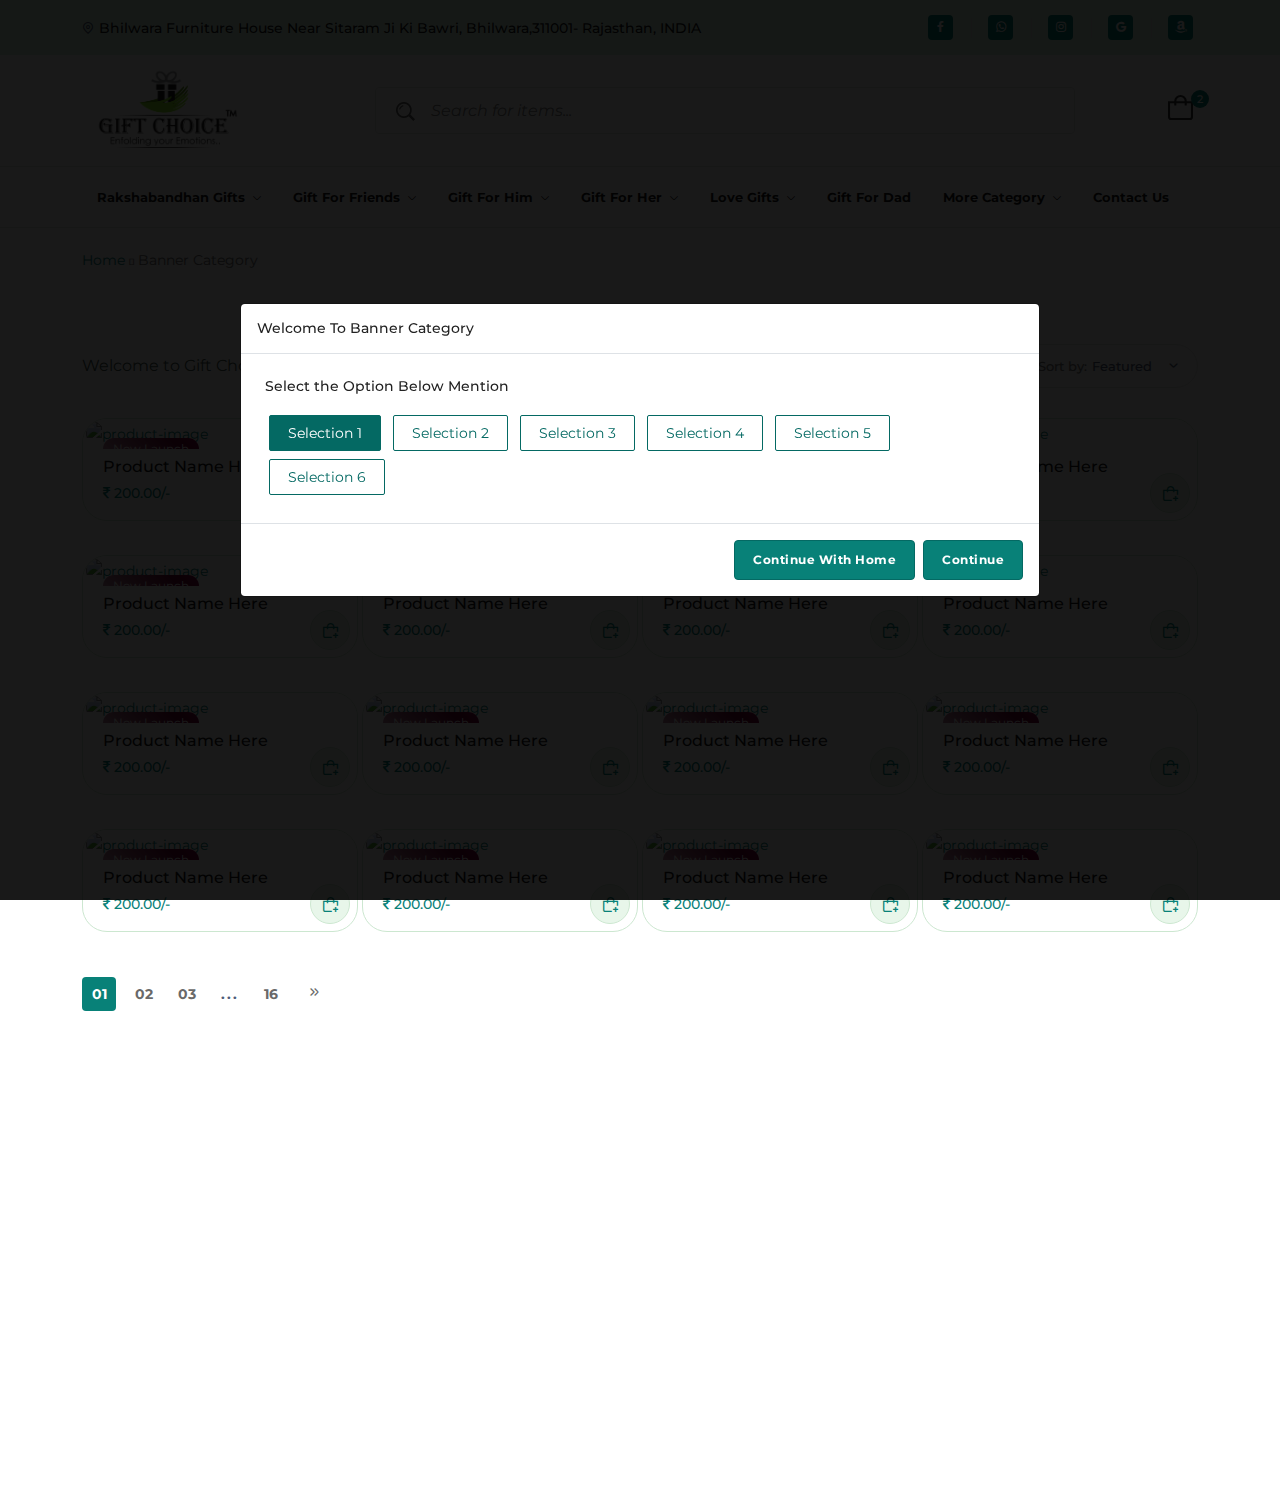
==== banner-category.html @ 17aa469f "New Pages Create" ====
<!DOCTYPE html>
<html class="no-js" lang="en">

    <head>
        <meta charset="utf-8">
        <title>Welcome to Gift Choice Bhilwara</title>
        <meta http-equiv="x-ua-compatible" content="ie=edge">
        <meta name="description" content="">
        <meta name="viewport" content="width=device-width, initial-scale=1">
        <meta property="og:title" content="">
        <meta property="og:type" content="">
        <meta property="og:url" content="">
        <meta property="og:image" content="">
        
        <!-- Favicon -->
        <link rel="shortcut icon" type="image/x-icon" href="assets/imgs/theme/favicon.svg">

        <!-- Template CSS -->
        <link rel="stylesheet" href="assets/css/main.css">

        <!-- Font Awasome Intro -->
        <link rel="stylesheet" href="assets/css/font-awasome/font-awesome.css">
        <link rel="stylesheet" href="assets/css/font-awasome/font-awesome.min.css">

        <!-- AOS Animation -->
        <link href="https://unpkg.com/aos@2.3.1/dist/aos.css" rel="stylesheet">

        <!-- Google Fonts -->
        <link rel="preconnect" href="https://fonts.googleapis.com">
        <link rel="preconnect" href="https://fonts.gstatic.com" crossorigin>
        <link href="https://fonts.googleapis.com/css2?family=Montserrat:wght@200;300;400;500&display=swap" rel="stylesheet">        

        <!-- Amination Link -->
        <link rel="stylesheet" href="https://cdnjs.cloudflare.com/ajax/libs/animate.css/4.1.1/animate.min.css" />        

    </head>

    <body>


        <!-- Include Header Start -->
            <header class="header-area header-style-4 header-height-2">

                <!-- Topbar Section Start -->
                    <div class="header-top header-top-ptb-1 d-none d-lg-block d-sm-none">
                        <div class="container">
                            <div class="row align-items-center">
                                <div class="col-xl-9 col-lg-9">
                                    <div class="header-info">
                                        <ul>
                                            <li><i class="fi-rs-marker"></i><a href="https://goo.gl/maps/kRtQzQX6ASj5CYfJ7">Bhilwara Furniture House Near Sitaram Ji Ki Bawri, Bhilwara,311001- Rajasthan, INDIA</a></li>
                                        </ul>
                                    </div>
                                </div>
                                <div class="col-xl-3 col-lg-3">
                                    <div class="header-info header-info-right">
                                        <ul>
                                            <li> 
                                                <a href="https://www.facebook.com/giftchoicebhl" target="_blank">
                                                    <i class="fa fa-facebook" aria-hidden="true"></i>
                                                </a>
                                            </li>
                                            <li> 
                                                <a href="http://wa.me/+917976948872" target="_blank">
                                                    <i class="fa fa-whatsapp" aria-hidden="true"></i>
                                                </a> 
                                            </li>
                                            <li> 
                                                <a href="https://www.instagram.com/abhumagift" target="_blank">
                                                    <i class="fa fa-instagram" aria-hidden="true"></i>
                                                </a>
                                            </li>
                                            <li> 
                                                <a href="https://g.co/kgs/Tc2NEJ" target="_blank">
                                                    <i class="fa fa-google" aria-hidden="true"></i>
                                                </a>
                                            </li>
                                            <li> 
                                                <a href="https://www.amazon.in/stores/page/7F00F625-0CD6-4CC8-B09A-BD87E2789777?ingress=2&visitId=f5292db0-acc6-4d9d-b57e-bcacef6966f0&ref_=ast_bln" target="_blank"> 
                                                    <i class="fa fa-amazon" aria-hidden="true"></i>
                                                </a>
                                            </li>
                                        </ul>
                                    </div>
                                </div>
                            </div>
                        </div>
                    </div>
                <!-- Topbar Section End -->
        
        
                <!-- Middle Header Start -->
                    <div class="header-middle header-middle-ptb-1 d-none d-lg-block">
                        <div class="container">
                            <div class="header-wrap">
                                <div class="logo logo-width-1">
                                    <a href="index.html"><img src="assets/imgs/resources/gift-choice-vertical.png" alt="logo"></a>
                                </div>
                                <div class="header-right">
                                    <div class="search-style-2">
                                        <form action="#">
                                            <input type="text" placeholder="Search for items..." class="w-100">
                                        </form>
                                    </div>
                                    <div class="header-action-right">
                                        <div class="header-action-2">
                                            <div class="header-action-icon-2">
                                                <a class="mini-cart-icon" href="cart.html">
                                                    <img alt="cart-image" src="assets/imgs/theme/icons/icon-cart.svg">
                                                    <span class="pro-count blue">2</span>
                                                </a>
                                            </div>
                                        </div>
                                    </div>
                                </div>
                            </div>
                        </div>
                    </div>
                <!-- Middle Header End -->
        
                <!-- Header Bottom Start -->
                    <div class="header-bottom header-bottom-bg-color sticky-bar">
                        <div class="container-fluid">
                            <div class="header-wrap justify-content-center position-relative mobile-justify-content-between">
                                <div class="logo logo-width-1 d-block d-lg-none">
                                    <a href="index.html"><img src="assets/imgs/resources/gift-choice-vertical.png" alt="logo"></a>
                                </div>
        
                                <div class="header-nav  d-none d-lg-flex">
                                    <div class="main-menu main-menu-padding-1 main-menu-lh-2 d-none d-lg-block">
                                        <nav>
                                            <ul>
                                                <li><a href="#">Rakshabandhan Gifts <i class="fi-rs-angle-down"></i></a>
                                                    <ul class="sub-menu">
                                                        <li><a href="shop-by-categories.html">Rakhi</a></li>
                                                        <li><a href="shop-by-categories.html">Rakhi For Brother</a></li>
                                                        <li><a href="shop-by-categories.html">Rakhi For Sister</a></li>
                                                    </ul>
                                                </li>
                                                <li><a href="#">Gift For Friends <i class="fi-rs-angle-down"></i></a>
                                                    <ul class="sub-menu">
                                                        <li><a href="shop-by-categories.html">Birthday Gifts</a></li>
                                                        <li><a href="shop-by-categories.html">Farewell Gifts</a></li>
                                                        <li><a href="shop-by-categories.html">Him Gifts</a></li>
                                                        <li><a href="shop-by-categories.html">Her Gifts</a></li>
                                                    </ul>
                                                </li>
                                                <li><a href="#">Gift For Him <i class="fi-rs-angle-down"></i></a>
                                                    <ul class="sub-menu">
                                                        <li><a href="shop-by-categories.html">Boyfriend Gifts</a></li>
                                                        <li><a href="shop-by-categories.html">Friend Gifts</a></li>
                                                    </ul>
                                                </li>
                                                <li><a href="#">Gift For Her <i class="fi-rs-angle-down"></i></a>
                                                    <ul class="sub-menu">
                                                        <li><a href="shop-by-categories.html">Girlfriend Gifts</a></li>
                                                        <li><a href="shop-by-categories.html">Friend Gifts</a></li>
                                                    </ul>
                                                </li>
                                                <li><a href="#">Love Gifts <i class="fi-rs-angle-down"></i></a>
                                                    <ul class="sub-menu">
                                                        <li><a href="shop-by-categories.html">Anniversary Gits</a></li>
                                                        <li><a href="shop-by-categories.html">Wedding Gifts</a></li>
                                                        <li><a href="shop-by-categories.html">Love Gifts</a></li>
                                                    </ul>
                                                </li>
                                                <li><a href="#">Gift For Dad</a></li>
                                                <li><a href="#">More Category <i class="fi-rs-angle-down"></i></a>
                                                    <ul class="sub-menu more-category">
                                                        <li><a href="shop-by-categories.html">Mug</a></li>
                                                        <li><a href="shop-by-categories.html">Frame</a></li>
                                                        <li><a href="shop-by-categories.html">Cushion</a></li>
                                                        <li><a href="shop-by-categories.html">Night Lamps</a></li>
                                                        <li><a href="shop-by-categories.html">Keychains</a></li>
                                                        <li><a href="shop-by-categories.html">Wall Watches</a></li>
                                                        <li><a href="shop-by-categories.html">Gift Hampers</a></li>
                                                        <li><a href="shop-by-categories.html">New Releases</a></li>
                                                        <li><a href="shop-by-categories.html">T-shirts</a></li>
                                                        <li><a href="shop-by-categories.html">Pendants</a></li>
                                                        <li><a href="shop-by-categories.html">Statues</a></li>
                                                        <li><a href="shop-by-categories.html">Name Plates</a></li>
                                                        <li><a href="shop-by-categories.html">Gift For Mom</a></li>
                                                        <li><a href="shop-by-categories.html">Gift For Kids</a></li>
                                                        <li><a href="shop-by-categories.html">Office Gifts</a></li>
                                                        <li><a href="shop-by-categories.html">Home Decor</a></li>
                                                    </ul>
                                                </li>
                                                <li><a href="#">Contact Us</a></li>
                                            </ul>
                                        </nav>
                                    </div>
                                </div>
        
                                <div class="header-action-right d-block d-lg-none">
                                    <div class="header-action-2">
                                        <div class="header-action-icon-2">
                                            <a class="mini-cart-icon" href="cart.html">
                                                <img alt="Evara" src="assets/imgs/theme/icons/icon-cart.svg">
                                                <span class="pro-count white">2</span>
                                            </a>
                                        </div>
                                        <div class="header-action-icon-2 d-block d-lg-none">
                                            <div class="burger-icon burger-icon-white">
                                                <span class="burger-icon-top"></span>
                                                <span class="burger-icon-mid"></span>
                                                <span class="burger-icon-bottom"></span>
                                            </div>
                                        </div>
                                    </div>
                                </div>
                            </div>
                        </div>
                    </div>
                    <div class="searchbar-section d-lg-none d-sm-block d-block pt-3 pb-3">
                        <div class="container-fluid">
                            <div class="search-style-3">
                                <form action="#" class="mb-0">
                                    <input type="text" placeholder="Search for items…">
                                    <button type="submit"><i class="fi-rs-search"></i></button>
                                </form>
                            </div>
                        </div>
                    </div>
                <!-- Header Bottom End -->
                
            </header>
        
            <!-- Mobile Sidebar STart -->
                <div class="mobile-header-active mobile-header-wrapper-style">
                    <div class="mobile-header-wrapper-inner">
                        <div class="mobile-header-top">
                            <div class="mobile-header-logo">
                                <a href="index.html"><img src="assets/imgs/resources/gift-choice-vertical.png" alt="logo"></a>
                            </div>
                            <div class="mobile-menu-close close-style-wrap close-style-position-inherit">
                                <button class="close-style search-close">
                                    <i class="icon-top"></i>
                                    <i class="icon-bottom"></i>
                                </button>
                            </div>
                        </div>
                        <div class="mobile-header-content-area">
                            <div class="mobile-menu-wrap mobile-header-border">
                                <nav>
                                    <ul class="mobile-menu">
                                        <li class="menu-item-has-children"><a href="index.html">Home</a> </li>
                                        
                                        <li class="menu-item-has-children">
                                            <span class="menu-expand"></span><a href="shop-by-categories.html">Rakshabandhan Gifts</a>
                                            <ul class="dropdown">
                                                <li><a href="shop-by-categories.html">Rakhi</a></li>
                                                <li><a href="shop-by-categories.html">Rakhi For Brother</a></li>
                                                <li><a href="shop-by-categories.html">Rakhi For Sister</a></li>
                                            </ul>
                                        </li>
                                        <li class="menu-item-has-children">
                                            <span class="menu-expand"></span><a href="#">Gift For Friends</a>
                                            <ul class="dropdown">
                                                <li><a href="shop-by-categories.html">Birthday Gifts</a></li>
                                                <li><a href="shop-by-categories.html">Farewell Gifts</a></li>
                                                <li><a href="shop-by-categories.html">Him Gifts</a></li>
                                                <li><a href="shop-by-categories.html">Her Gifts</a></li>
                                            </ul>
                                        </li>
                                        <li class="menu-item-has-children">
                                            <span class="menu-expand"></span><a href="#">Gift For Him</a>
                                            <ul class="dropdown">
                                                <li><a href="shop-by-categories.html">Boyfriend Gifts</a></li>
                                                <li><a href="shop-by-categories.html">Friend Gifts</a></li>
                                            </ul>
                                        </li>
                                        <li class="menu-item-has-children">
                                            <span class="menu-expand"></span><a href="#">Gift For Her</a>
                                            <ul class="dropdown">
                                                <li><a href="shop-by-categories.html">Girlfriend Gifts</a></li>
                                                <li><a href="shop-by-categories.html">Friend Gifts</a></li>
                                            </ul>
                                        </li>
                                        <li class="menu-item-has-children">
                                            <span class="menu-expand"></span><a href="#">Love Gifts</a>
                                            <ul class="dropdown">
                                                <li><a href="shop-by-categories.html">Anniversary Gits</a></li>
                                                <li><a href="shop-by-categories.html">Wedding Gifts</a></li>
                                                <li><a href="shop-by-categories.html">Love Gifts</a></li>
                                            </ul>
                                        </li>
                                        <li class="menu-item-has-children"><a href="#">Gift For Dad</a></li>
                                        <li class="menu-item-has-children">
                                            <span class="menu-expand"></span><a href="#">More Category</a>
                                            <ul class="dropdown">
                                                <li><a href="shop-by-categories.html">Mug</a></li>
                                                <li><a href="shop-by-categories.html">Frame</a></li>
                                                <li><a href="shop-by-categories.html">Cushion</a></li>
                                                <li><a href="shop-by-categories.html">Night Lamps</a></li>
                                                <li><a href="shop-by-categories.html">Keychains</a></li>
                                                <li><a href="shop-by-categories.html">Wall Watches</a></li>
                                                <li><a href="shop-by-categories.html">Gift Hampers</a></li>
                                                <li><a href="shop-by-categories.html">New Releases</a></li>
                                                <li><a href="shop-by-categories.html">T-shirts</a></li>
                                                <li><a href="shop-by-categories.html">Pendants</a></li>
                                                <li><a href="shop-by-categories.html">Statues</a></li>
                                                <li><a href="shop-by-categories.html">Name Plates</a></li>
                                                <li><a href="shop-by-categories.html">Gift For Mom</a></li>
                                                <li><a href="shop-by-categories.html">Gift For Kids</a></li>
                                                <li><a href="shop-by-categories.html">Office Gifts</a></li>
                                                <li><a href="shop-by-categories.html">Home Decor</a></li>
                                            </ul>
                                        </li>
                                        <li class="menu-item-has-children"><a href="shop-by-categories.html">Contact Us</a></li>
                                    </ul>
                                </nav>
                                <!-- mobile menu end -->
                            </div>
                            <div class="mobile-header-info-wrap mobile-header-border">
                                <div class="single-mobile-header-info mt-30">
                                    <p class="mb-0"><i class="fa fa-map" aria-hidden="true"></i> Our location</p>
                                    <a href="#">Bhilwara Furniture House Near Sitaram Ji Ki Bawri, Bhilwara,311001- Rajasthan, INDIA</a>
                                </div>
            
                                <hr>
            
                                <div class="single-mobile-header-info">
                                    <p class="mb-0"><i class="fa fa-mobile" aria-hidden="true"></i> Contact No.</p>
                                    <a href="#">+91 79769-48872</a> 
                                    <span><i class="fa fa-clock-o" aria-hidden="true"></i> 10:00AM to 8:00PM</span>
                                </div>
            
                                <hr>
            
                                <div class="single-mobile-header-info">
                                    <p class="mb-0"><i class="fa fa-envelope" aria-hidden="true"></i> E-mail Address</p>
                                    <a href="#">yashj.6628@gmail.com</a>
                                </div>
                            </div>
                            <div class="mobile-social-icon">
                                <h5 class="mb-15 text-grey-4">Follow Us</h5>
                                <a href="https://www.facebook.com/giftchoicebhl" target="_blank">
                                    <i class="fa fa-facebook" aria-hidden="true"></i>
                                </a>
                                <a href="http://wa.me/+917976948872" target="_blank">
                                    <i class="fa fa-whatsapp" aria-hidden="true"></i>
                                </a> 
                                <a href="https://www.instagram.com/abhumagift" target="_blank">
                                    <i class="fa fa-instagram" aria-hidden="true"></i>
                                </a>
                                <a href="https://g.co/kgs/Tc2NEJ" target="_blank">
                                    <i class="fa fa-google" aria-hidden="true"></i>
                                </a>
                                <a href="https://www.amazon.in/stores/page/7F00F625-0CD6-4CC8-B09A-BD87E2789777?ingress=2&visitId=f5292db0-acc6-4d9d-b57e-bcacef6966f0&ref_=ast_bln" target="_blank"> 
                                    <i class="fa fa-amazon" aria-hidden="true"></i>
                                </a>
                            </div>
                        </div>
                    </div>
                </div>
            <!-- Mobile Sidebar End -->
        <!-- Include Header End -->

        
        <main class="main">

            <!-- Page Breadcrumb Start -->
                <div class="page-header breadcrumb-wrap">
                    <div class="container">
                        <div class="breadcrumb">
                            <a href="index.html" rel="nofollow">Home</a>
                            <span></span> Banner Category
                        </div>
                    </div>
                </div>
            <!-- Page Breadcrumb End -->


            <section class="mt-50 mb-50">
                <div class="container">
                    <div class="row flex-row-reverse gx-1 g-1">
                        <div class="col-lg-12">
                            <div class="shop-product-fillter">
                                <div class="totall-product">
                                    <p>Welcome to Gift Choice Bhilwara</p>
                                </div>
                                <div class="sort-by-product-area">
                                    <div class="sort-by-cover mr-10">
                                        <div class="sort-by-product-wrap filter-button animate__pulse">
                                            <div class="sort-by" data-bs-toggle="modal" data-bs-target="#modalId">
                                                <span><i class="fa fa-filter fs-5" aria-hidden="true"></i>Filter</span>
                                            </div>
                                        </div>
                                    </div>
                                    <div class="sort-by-cover">
                                        <div class="sort-by-product-wrap">
                                            <div class="sort-by">
                                                <span><i class="fi-rs-apps-sort"></i>Sort by:</span>
                                            </div>
                                            <div class="sort-by-dropdown-wrap">
                                                <span> Featured <i class="fi-rs-angle-small-down"></i></span>
                                            </div>
                                        </div>
                                        <div class="sort-by-dropdown">
                                            <ul>
                                                <li><a class="active" href="#">Featured</a></li>
                                                <li><a href="#">Price: Low to High</a></li>
                                                <li><a href="#">Price: High to Low</a></li>
                                                <li><a href="#">Release Date</a></li>
                                                <li><a href="#">Avg. Rating</a></li>
                                            </ul>
                                        </div>
                                    </div>
                                </div>
                            </div>
                            <div class="row product-grid-4 g-1 gx-1">
                                <div class="col-lg-3 col-6 col-sm-4">
                                    <div class="product-cart-wrap mb-30">
                                        <div class="product-img-action-wrap">
                                            <div class="product-img product-img-zoom">
                                                <a href="product-detail.html">
                                                    <img class="default-img img-fluid" src="https://dummyimage.com/500x500/ccc/000" loading="lazy" alt="product-image" loading="lazy" alt="">
                                                    <img class="hover-img img-fluid" src="https://dummyimage.com/500x500/000/fff" loading="lazy" alt="product-hover-image" loading="lazy" alt="">
                                                </a>
                                            </div>
                                            <div class="product-badges product-badges-position product-badges-mrg">
                                                <span class="hot">New Launch</span>
                                            </div>
                                        </div>
                                        <div class="product-content-wrap">
                                            <h2 class="mt-2"><a href="product-detail.html">Product Name Here</a></h2>
                                            <div class="product-price">
                                                <span><i class="fa fa-inr" aria-hidden="true"></i> 200.00/-</span>
                                            </div>
                                            <div class="product-action-1 show">
                                                <a aria-label="Add To Cart" class="action-btn hover-up" href="cart.html"><i class="fi-rs-shopping-bag-add"></i></a>
                                            </div>
                                        </div>
                                    </div>
                                </div>
                                <div class="col-lg-3 col-6 col-sm-4">
                                    <div class="product-cart-wrap mb-30">
                                        <div class="product-img-action-wrap">
                                            <div class="product-img product-img-zoom">
                                                <a href="product-detail.html">
                                                    <img class="default-img img-fluid" src="https://dummyimage.com/500x500/ccc/000" loading="lazy" alt="product-image">
                                                    <img class="hover-img img-fluid" src="https://dummyimage.com/500x500/000/fff" loading="lazy" alt="product-hover-image">
                                                </a>
                                            </div>
                                            <div class="product-badges product-badges-position product-badges-mrg">
                                                <span class="hot">New Launch</span>
                                            </div>
                                        </div>
                                        <div class="product-content-wrap">
                                            <h2 class="mt-2"><a href="product-detail.html">Product Name Here</a></h2>
                                            <div class="product-price">
                                                <span><i class="fa fa-inr" aria-hidden="true"></i> 200.00/-</span>
                                            </div>
                                            <div class="product-action-1 show">
                                                <a aria-label="Add To Cart" class="action-btn hover-up" href="cart.html"><i class="fi-rs-shopping-bag-add"></i></a>
                                            </div>
                                        </div>
                                    </div>
                                </div>
                                <div class="col-lg-3 col-6 col-sm-4">
                                    <div class="product-cart-wrap mb-30">
                                        <div class="product-img-action-wrap">
                                            <div class="product-img product-img-zoom">
                                                <a href="product-detail.html">
                                                    <img class="default-img img-fluid" src="https://dummyimage.com/500x500/ccc/000" loading="lazy" alt="product-image">
                                                    <img class="hover-img img-fluid" src="https://dummyimage.com/500x500/000/fff" loading="lazy" alt="product-hover-image">
                                                </a>
                                            </div>
                                            <div class="product-badges product-badges-position product-badges-mrg">
                                                <span class="hot">New Launch</span>
                                            </div>
                                        </div>
                                        <div class="product-content-wrap">
                                            <h2 class="mt-2"><a href="product-detail.html">Product Name Here</a></h2>
                                            <div class="product-price">
                                                <span><i class="fa fa-inr" aria-hidden="true"></i> 200.00/-</span>
                                            </div>
                                            <div class="product-action-1 show">
                                                <a aria-label="Add To Cart" class="action-btn hover-up" href="cart.html"><i class="fi-rs-shopping-bag-add"></i></a>
                                            </div>
                                        </div>
                                    </div>
                                </div>
                                <div class="col-lg-3 col-6 col-sm-4">
                                    <div class="product-cart-wrap mb-30">
                                        <div class="product-img-action-wrap">
                                            <div class="product-img product-img-zoom">
                                                <a href="product-detail.html">
                                                    <img class="default-img img-fluid" src="https://dummyimage.com/500x500/ccc/000" loading="lazy" alt="product-image" loading="lazy" alt="">
                                                    <img class="hover-img img-fluid" src="https://dummyimage.com/500x500/000/fff" loading="lazy" alt="product-hover-image" loading="lazy" alt="">
                                                </a>
                                            </div>
                                            <div class="product-badges product-badges-position product-badges-mrg">
                                                <span class="hot">New Launch</span>
                                            </div>
                                        </div>
                                        <div class="product-content-wrap">
                                            <h2 class="mt-2"><a href="product-detail.html">Product Name Here</a></h2>
                                            <div class="product-price">
                                                <span><i class="fa fa-inr" aria-hidden="true"></i> 200.00/-</span>
                                            </div>
                                            <div class="product-action-1 show">
                                                <a aria-label="Add To Cart" class="action-btn hover-up" href="cart.html"><i class="fi-rs-shopping-bag-add"></i></a>
                                            </div>
                                        </div>
                                    </div>
                                </div>
                                <div class="col-lg-3 col-6 col-sm-4">
                                    <div class="product-cart-wrap mb-30">
                                        <div class="product-img-action-wrap">
                                            <div class="product-img product-img-zoom">
                                                <a href="product-detail.html">
                                                    <img class="default-img img-fluid" src="https://dummyimage.com/500x500/ccc/000" loading="lazy" alt="product-image" loading="lazy" alt="">
                                                    <img class="hover-img img-fluid" src="https://dummyimage.com/500x500/000/fff" loading="lazy" alt="product-hover-image" loading="lazy" alt="">
                                                </a>
                                            </div>
                                            <div class="product-badges product-badges-position product-badges-mrg">
                                                <span class="hot">New Launch</span>
                                            </div>
                                        </div>
                                        <div class="product-content-wrap">
                                            <h2 class="mt-2"><a href="product-detail.html">Product Name Here</a></h2>
                                            <div class="product-price">
                                                <span><i class="fa fa-inr" aria-hidden="true"></i> 200.00/-</span>
                                            </div>
                                            <div class="product-action-1 show">
                                                <a aria-label="Add To Cart" class="action-btn hover-up" href="cart.html"><i class="fi-rs-shopping-bag-add"></i></a>
                                            </div>
                                        </div>
                                    </div>
                                </div>
                                <div class="col-lg-3 col-6 col-sm-4">
                                    <div class="product-cart-wrap mb-30">
                                        <div class="product-img-action-wrap">
                                            <div class="product-img product-img-zoom">
                                                <a href="product-detail.html">
                                                    <img class="default-img img-fluid" src="https://dummyimage.com/500x500/ccc/000" loading="lazy" alt="product-image">
                                                    <img class="hover-img img-fluid" src="https://dummyimage.com/500x500/000/fff" loading="lazy" alt="product-hover-image">
                                                </a>
                                            </div>
                                            <div class="product-badges product-badges-position product-badges-mrg">
                                                <span class="hot">New Launch</span>
                                            </div>
                                        </div>
                                        <div class="product-content-wrap">
                                            <h2 class="mt-2"><a href="product-detail.html">Product Name Here</a></h2>
                                            <div class="product-price">
                                                <span><i class="fa fa-inr" aria-hidden="true"></i> 200.00/-</span>
                                            </div>
                                            <div class="product-action-1 show">
                                                <a aria-label="Add To Cart" class="action-btn hover-up" href="cart.html"><i class="fi-rs-shopping-bag-add"></i></a>
                                            </div>
                                        </div>
                                    </div>
                                </div>
                                <div class="col-lg-3 col-6 col-sm-4">
                                    <div class="product-cart-wrap mb-30">
                                        <div class="product-img-action-wrap">
                                            <div class="product-img product-img-zoom">
                                                <a href="product-detail.html">
                                                    <img class="default-img img-fluid" src="https://dummyimage.com/500x500/ccc/000" loading="lazy" alt="product-image" loading="lazy" alt="">
                                                    <img class="hover-img img-fluid" src="https://dummyimage.com/500x500/000/fff" loading="lazy" alt="product-hover-image" loading="lazy" alt="">
                                                </a>
                                            </div>
                                            <div class="product-badges product-badges-position product-badges-mrg">
                                                <span class="hot">New Launch</span>
                                            </div>
                                        </div>
                                        <div class="product-content-wrap">
                                            <h2 class="mt-2"><a href="product-detail.html">Product Name Here</a></h2>
                                            <div class="product-price">
                                                <span><i class="fa fa-inr" aria-hidden="true"></i> 200.00/-</span>
                                            </div>
                                            <div class="product-action-1 show">
                                                <a aria-label="Add To Cart" class="action-btn hover-up" href="cart.html"><i class="fi-rs-shopping-bag-add"></i></a>
                                            </div>
                                        </div>
                                    </div>
                                </div>
                                <div class="col-lg-3 col-6 col-sm-4">
                                    <div class="product-cart-wrap mb-30">
                                        <div class="product-img-action-wrap">
                                            <div class="product-img product-img-zoom">
                                                <a href="product-detail.html">
                                                    <img class="default-img img-fluid" src="https://dummyimage.com/500x500/ccc/000" loading="lazy" alt="product-image" loading="lazy" alt="">
                                                    <img class="hover-img img-fluid" src="https://dummyimage.com/500x500/000/fff" loading="lazy" alt="product-hover-image" loading="lazy" alt="">
                                                </a>
                                            </div>
                                            <div class="product-badges product-badges-position product-badges-mrg">
                                                <span class="hot">New Launch</span>
                                            </div>
                                        </div>
                                        <div class="product-content-wrap">
                                            <h2 class="mt-2"><a href="product-detail.html">Product Name Here</a></h2>
                                            <div class="product-price">
                                                <span><i class="fa fa-inr" aria-hidden="true"></i> 200.00/-</span>
                                            </div>
                                            <div class="product-action-1 show">
                                                <a aria-label="Add To Cart" class="action-btn hover-up" href="cart.html"><i class="fi-rs-shopping-bag-add"></i></a>
                                            </div>
                                        </div>
                                    </div>
                                </div>
                                <div class="col-lg-3 col-6 col-sm-4">
                                    <div class="product-cart-wrap mb-30">
                                        <div class="product-img-action-wrap">
                                            <div class="product-img product-img-zoom">
                                                <a href="product-detail.html">
                                                    <img class="default-img img-fluid" src="https://dummyimage.com/500x500/ccc/000" loading="lazy" alt="product-image" loading="lazy" alt="">
                                                    <img class="hover-img img-fluid" src="https://dummyimage.com/500x500/000/fff" loading="lazy" alt="product-hover-image" loading="lazy" alt="">
                                                </a>
                                            </div>
                                            <div class="product-badges product-badges-position product-badges-mrg">
                                                <span class="hot">New Launch</span>
                                            </div>
                                        </div>
                                        <div class="product-content-wrap">
                                            <h2 class="mt-2"><a href="product-detail.html">Product Name Here</a></h2>
                                            <div class="product-price">
                                                <span><i class="fa fa-inr" aria-hidden="true"></i> 200.00/-</span>
                                            </div>
                                            <div class="product-action-1 show">
                                                <a aria-label="Add To Cart" class="action-btn hover-up" href="cart.html"><i class="fi-rs-shopping-bag-add"></i></a>
                                            </div>
                                        </div>
                                    </div>
                                </div>
                                <div class="col-lg-3 col-6 col-sm-4">
                                    <div class="product-cart-wrap mb-30">
                                        <div class="product-img-action-wrap">
                                            <div class="product-img product-img-zoom">
                                                <a href="product-detail.html">
                                                    <img class="default-img img-fluid" src="https://dummyimage.com/500x500/ccc/000" loading="lazy" alt="product-image">
                                                    <img class="hover-img img-fluid" src="https://dummyimage.com/500x500/000/fff" loading="lazy" alt="product-hover-image">
                                                </a>
                                            </div>
                                            <div class="product-badges product-badges-position product-badges-mrg">
                                                <span class="hot">New Launch</span>
                                            </div>
                                        </div>
                                        <div class="product-content-wrap">
                                            <h2 class="mt-2"><a href="product-detail.html">Product Name Here</a></h2>
                                            <div class="product-price">
                                                <span><i class="fa fa-inr" aria-hidden="true"></i> 200.00/-</span>
                                            </div>
                                            <div class="product-action-1 show">
                                                <a aria-label="Add To Cart" class="action-btn hover-up" href="cart.html"><i class="fi-rs-shopping-bag-add"></i></a>
                                            </div>
                                        </div>
                                    </div>
                                </div>
                                <div class="col-lg-3 col-6 col-sm-4">
                                    <div class="product-cart-wrap mb-30">
                                        <div class="product-img-action-wrap">
                                            <div class="product-img product-img-zoom">
                                                <a href="product-detail.html">
                                                    <img class="default-img img-fluid" src="https://dummyimage.com/500x500/ccc/000" loading="lazy" alt="product-image" loading="lazy" alt="">
                                                    <img class="hover-img img-fluid" src="https://dummyimage.com/500x500/000/fff" loading="lazy" alt="product-hover-image" loading="lazy" alt="">
                                                </a>
                                            </div>
                                            <div class="product-badges product-badges-position product-badges-mrg">
                                                <span class="hot">New Launch</span>
                                            </div>
                                        </div>
                                        <div class="product-content-wrap">
                                            <h2 class="mt-2"><a href="product-detail.html">Product Name Here</a></h2>
                                            <div class="product-price">
                                                <span><i class="fa fa-inr" aria-hidden="true"></i> 200.00/-</span>
                                            </div>
                                            <div class="product-action-1 show">
                                                <a aria-label="Add To Cart" class="action-btn hover-up" href="cart.html"><i class="fi-rs-shopping-bag-add"></i></a>
                                            </div>
                                        </div>
                                    </div>
                                </div>
                                <div class="col-lg-3 col-6 col-sm-4">
                                    <div class="product-cart-wrap mb-30">
                                        <div class="product-img-action-wrap">
                                            <div class="product-img product-img-zoom">
                                                <a href="product-detail.html">
                                                    <img class="default-img img-fluid" src="https://dummyimage.com/500x500/ccc/000" loading="lazy" alt="product-image" loading="lazy" alt="">
                                                    <img class="hover-img img-fluid" src="https://dummyimage.com/500x500/000/fff" loading="lazy" alt="product-hover-image" loading="lazy" alt="">
                                                </a>
                                            </div>
                                            <div class="product-badges product-badges-position product-badges-mrg">
                                                <span class="hot">New Launch</span>
                                            </div>
                                        </div>
                                        <div class="product-content-wrap">
                                            <h2 class="mt-2"><a href="product-detail.html">Product Name Here</a></h2>
                                            <div class="product-price">
                                                <span><i class="fa fa-inr" aria-hidden="true"></i> 200.00/-</span>
                                            </div>
                                            <div class="product-action-1 show">
                                                <a aria-label="Add To Cart" class="action-btn hover-up" href="cart.html"><i class="fi-rs-shopping-bag-add"></i></a>
                                            </div>
                                        </div>
                                    </div>
                                </div>
                                <div class="col-lg-3 col-6 col-sm-4">
                                    <div class="product-cart-wrap mb-30">
                                        <div class="product-img-action-wrap">
                                            <div class="product-img product-img-zoom">
                                                <a href="product-detail.html">
                                                    <img class="default-img img-fluid" src="https://dummyimage.com/500x500/ccc/000" loading="lazy" alt="product-image" loading="lazy" alt="">
                                                    <img class="hover-img img-fluid" src="https://dummyimage.com/500x500/000/fff" loading="lazy" alt="product-hover-image" loading="lazy" alt="">
                                                </a>
                                            </div>
                                            <div class="product-badges product-badges-position product-badges-mrg">
                                                <span class="hot">New Launch</span>
                                            </div>
                                        </div>
                                        <div class="product-content-wrap">
                                            <h2 class="mt-2"><a href="product-detail.html">Product Name Here</a></h2>
                                            <div class="product-price">
                                                <span><i class="fa fa-inr" aria-hidden="true"></i> 200.00/-</span>
                                            </div>
                                            <div class="product-action-1 show">
                                                <a aria-label="Add To Cart" class="action-btn hover-up" href="cart.html"><i class="fi-rs-shopping-bag-add"></i></a>
                                            </div>
                                        </div>
                                    </div>
                                </div>
                                <div class="col-lg-3 col-6 col-sm-4">
                                    <div class="product-cart-wrap mb-30">
                                        <div class="product-img-action-wrap">
                                            <div class="product-img product-img-zoom">
                                                <a href="product-detail.html">
                                                    <img class="default-img img-fluid" src="https://dummyimage.com/500x500/ccc/000" loading="lazy" alt="product-image">
                                                    <img class="hover-img img-fluid" src="https://dummyimage.com/500x500/000/fff" loading="lazy" alt="product-hover-image">
                                                </a>
                                            </div>
                                            <div class="product-badges product-badges-position product-badges-mrg">
                                                <span class="hot">New Launch</span>
                                            </div>
                                        </div>
                                        <div class="product-content-wrap">
                                            <h2 class="mt-2"><a href="product-detail.html">Product Name Here</a></h2>
                                            <div class="product-price">
                                                <span><i class="fa fa-inr" aria-hidden="true"></i> 200.00/-</span>
                                            </div>
                                            <div class="product-action-1 show">
                                                <a aria-label="Add To Cart" class="action-btn hover-up" href="cart.html"><i class="fi-rs-shopping-bag-add"></i></a>
                                            </div>
                                        </div>
                                    </div>
                                </div>
                                <div class="col-lg-3 col-6 col-sm-4">
                                    <div class="product-cart-wrap mb-30">
                                        <div class="product-img-action-wrap">
                                            <div class="product-img product-img-zoom">
                                                <a href="product-detail.html">
                                                    <img class="default-img img-fluid" src="https://dummyimage.com/500x500/ccc/000" loading="lazy" alt="product-image" loading="lazy" alt="">
                                                    <img class="hover-img img-fluid" src="https://dummyimage.com/500x500/000/fff" loading="lazy" alt="product-hover-image" loading="lazy" alt="">
                                                </a>
                                            </div>
                                            <div class="product-badges product-badges-position product-badges-mrg">
                                                <span class="hot">New Launch</span>
                                            </div>
                                        </div>
                                        <div class="product-content-wrap">
                                            <h2 class="mt-2"><a href="product-detail.html">Product Name Here</a></h2>
                                            <div class="product-price">
                                                <span><i class="fa fa-inr" aria-hidden="true"></i> 200.00/-</span>
                                            </div>
                                            <div class="product-action-1 show">
                                                <a aria-label="Add To Cart" class="action-btn hover-up" href="cart.html"><i class="fi-rs-shopping-bag-add"></i></a>
                                            </div>
                                        </div>
                                    </div>
                                </div>
                                <div class="col-lg-3 col-6 col-sm-4">
                                    <div class="product-cart-wrap mb-30">
                                        <div class="product-img-action-wrap">
                                            <div class="product-img product-img-zoom">
                                                <a href="product-detail.html">
                                                    <img class="default-img img-fluid" src="https://dummyimage.com/500x500/ccc/000" loading="lazy" alt="product-image" loading="lazy" alt="">
                                                    <img class="hover-img img-fluid" src="https://dummyimage.com/500x500/000/fff" loading="lazy" alt="product-hover-image" loading="lazy" alt="">
                                                </a>
                                            </div>
                                            <div class="product-badges product-badges-position product-badges-mrg">
                                                <span class="hot">New Launch</span>
                                            </div>
                                        </div>
                                        <div class="product-content-wrap">
                                            <h2 class="mt-2"><a href="product-detail.html">Product Name Here</a></h2>
                                            <div class="product-price">
                                                <span><i class="fa fa-inr" aria-hidden="true"></i> 200.00/-</span>
                                            </div>
                                            <div class="product-action-1 show">
                                                <a aria-label="Add To Cart" class="action-btn hover-up" href="cart.html"><i class="fi-rs-shopping-bag-add"></i></a>
                                            </div>
                                        </div>
                                    </div>
                                </div>
                            </div>
                            <!--pagination-->
                            <div class="pagination-area mt-15 mb-sm-5 mb-lg-0">
                                <nav aria-label="Page navigation example">
                                    <ul class="pagination justify-content-start">
                                        <li class="page-item active"><a class="page-link" href="#">01</a></li>
                                        <li class="page-item"><a class="page-link" href="#">02</a></li>
                                        <li class="page-item"><a class="page-link" href="#">03</a></li>
                                        <li class="page-item"><a class="page-link dot" href="#">...</a></li>
                                        <li class="page-item"><a class="page-link" href="#">16</a></li>
                                        <li class="page-item"><a class="page-link" href="#"><i class="fi-rs-angle-double-small-right"></i></a></li>
                                    </ul>
                                </nav>
                            </div>
                        </div>
                    </div>
                </div>
            </section>

            
            <!-- Query Popup Start -->                
                <div class="modal fade" id="modalId" tabindex="-1" data-bs-backdrop="static" data-bs-keyboard="false" role="dialog" aria-labelledby="modalTitleId" aria-hidden="true" >
                    <div class="modal-dialog modal-dialog-scrollable modal-dialog-centered modal-lg" role="document" >
                        <div class="modal-content">
                            <div class="modal-header">
                                <div class="title">
                                    <h5>Welcome To Banner Category</h5>
                                </div>
                            </div>
                                <!-- <button type="button" class="btn-close" data-bs-dismiss="modal" aria-label="Close" ></button> -->
                            <div class="modal-body p-4">
                                <div class="content page-1">
                                    <h5>Select the Option Below Mention</h5>
                                    <div class="selection mt-3">
                                        <span type="button" class="badge bg-primary text-small active bg-primary m-1">Selection 1</span>
                                        <span type="button" class="badge bg-primary text-small bg-primary m-1">Selection 2</span>
                                        <span type="button" class="badge bg-primary text-small bg-primary m-1">Selection 3</span>
                                        <span type="button" class="badge bg-primary text-small bg-primary m-1">Selection 4</span>
                                        <span type="button" class="badge bg-primary text-small bg-primary m-1">Selection 5</span>
                                        <span type="button" class="badge bg-primary text-small bg-primary m-1">Selection 6</span>
                                    </div>
                                </div>

                                <!-- <div class="content page-2">
                                    <h5>Select the Option Below Mention</h5>
                                    <div class="selection mt-3">
                                        <span type="button" class="badge bg-primary text-small active bg-primary m-1">Selection 1</span>
                                        <span type="button" class="badge bg-primary text-small bg-primary m-1">Selection 2</span>
                                        <span type="button" class="badge bg-primary text-small bg-primary m-1">Selection 3</span>
                                        <span type="button" class="badge bg-primary text-small bg-primary m-1">Selection 4</span>
                                        <span type="button" class="badge bg-primary text-small bg-primary m-1">Selection 5</span>
                                        <span type="button" class="badge bg-primary text-small bg-primary m-1">Selection 6</span>
                                    </div>
                                </div> -->
                            </div>
                            <div class="modal-footer">
                                <a href="index.html" type="button" class="btn btn-primary btn-sm">Continue With Home</a>
                                <button type="button" class="btn btn-primary btn-sm">Continue</button>
                            </div>
                        </div>
                    </div>
                </div>
            <!-- Query Popup End -->

        </main>
        

        <!-- Include Footer Start -->
            <footer class="main">

                <!-- Green Box Start -->
                    <section class="newsletter p-30 text-white wow fadeIn animated">
                        <div class="container">
                            <div class="row align-items-center">
                            </div>
                        </div>
                    </section>
                <!-- Green Box End -->
            
            
                <!-- Main Footer Section Start -->
                    <section class="section-padding footer-mid">
                        <div class="container pt-15 pb-20">
                            <div class="row align-items-center">
                                <div class="col-lg-5 col-sm-5">
                                    <div class="widget-about font-md mb-md-5 mb-lg-0">
                                        <div class="logo logo-width-1 wow fadeIn animated">
                                            <a href="index.html"><img src="assets/imgs/resources/gift-choice-vertical.png" alt="logo" class="img-fluid"></a>
                                        </div>
                                        <p class="wow fadeIn animated text-justify">
                                            Discover a world of personalized gifts that make every moment extraordinary. At Gift Choice Bhilwara, we believe in the magic of unique and special presents.
                                        </p>
                                        <div class="mobile-social-icon wow fadeIn animated mb-sm-5 mt-3 mb-md-0">
                                            <a href="https://www.facebook.com/giftchoicebhl" target="_blank">
                                                <i class="fa fa-facebook" aria-hidden="true"></i>
                                            </a>
                                            <a href="http://wa.me/+917976948872" target="_blank">
                                                <i class="fa fa-whatsapp" aria-hidden="true"></i>
                                            </a> 
                                            <a href="https://www.instagram.com/abhumagift" target="_blank">
                                                <i class="fa fa-instagram" aria-hidden="true"></i>
                                            </a>
                                            <a href="https://g.co/kgs/Tc2NEJ" target="_blank">
                                                <i class="fa fa-google" aria-hidden="true"></i>
                                            </a>
                                            <a href="https://www.amazon.in/stores/page/7F00F625-0CD6-4CC8-B09A-BD87E2789777?ingress=2&visitId=f5292db0-acc6-4d9d-b57e-bcacef6966f0&ref_=ast_bln" target="_blank"> 
                                                <i class="fa fa-amazon" aria-hidden="true"></i>
                                            </a>
                                        </div>
                                    </div>
                                </div>
                                <div class="offest-lg-2 offset-md-1 col-lg-5 col-sm-5">
                                    <h5 class="widget-title wow fadeIn animated">Help &amp; Support</h5>
                                    <div class="widget-about font-md mb-md-5 mb-lg-0">
                                        <p class="wow fadeIn animated">
                                            <strong>Address: </strong>Bhilwara Furniture House Near Sitaram Ji Ki Bawri, Bhilwara,311001- Rajasthan, INDIA                            
                                        </p>
                                        <p class="wow fadeIn animated">
                                            <strong>Contact: </strong>+91 79769-48872 <br><span class="text-dark"><i class="fa fa-clock-o" aria-hidden="true"></i> 10:00AM to 8:00PM</span>
                                        </p>
                                        <p class="wow fadeIn animated">
                                            <strong>Email: </strong>yashj.6628@gmail.com
                                        </p>
                                    </div>
                                </div>
                            </div>
                        </div>
                    </section>
                <!-- Main Footer Section End -->
            
            
                <div class="container pb-20 wow fadeIn animated">
                    <div class="row">
                        <div class="col-12 mb-20">
                            <div class="footer-bottom"></div>
                        </div>
                        <div class="col-lg-6">
                            <p class="float-md-left font-sm text-muted mb-0">&copy; 2023 <a href="index.html"> <strong class="text-brand">Gift Choice Bhilwara</strong></a> </p>
                        </div>
                        <div class="col-lg-6">
                            <p class="text-lg-end text-start font-sm text-muted mb-0">
                                Designed by <a href="#" target="_blank">Friends Fix It</a>. All rights reserved
                            </p>
                        </div>
                    </div>
                </div>
            </footer>
        <!-- Include Footer End -->

        
        <!-- Vendor JS-->
        <script src="assets/js/vendor/modernizr-3.6.0.min.js"></script>
        <script src="assets/js/vendor/jquery-3.6.0.min.js"></script>
        <script src="assets/js/vendor/jquery-migrate-3.3.0.min.js"></script>
        <script src="assets/js/vendor/bootstrap.bundle.min.js"></script>
        <script src="assets/js/plugins/slick.js"></script>
        <script src="assets/js/plugins/jquery.syotimer.min.js"></script>
        <script src="assets/js/plugins/wow.js"></script>
        <script src="assets/js/plugins/jquery-ui.js"></script>
        <script src="assets/js/plugins/perfect-scrollbar.js"></script>
        <script src="assets/js/plugins/magnific-popup.js"></script>
        <script src="assets/js/plugins/select2.min.js"></script>
        <script src="assets/js/plugins/waypoints.js"></script>
        <script src="assets/js/plugins/counterup.js"></script>
        <script src="assets/js/plugins/jquery.countdown.min.js"></script>
        <script src="assets/js/plugins/images-loaded.js"></script>
        <script src="assets/js/plugins/isotope.js"></script>
        <script src="assets/js/plugins/scrollup.js"></script>
        <script src="assets/js/plugins/jquery.vticker-min.js"></script>
        <script src="assets/js/plugins/jquery.theia.sticky.js"></script>
        <script src="assets/js/plugins/jquery.elevatezoom.js"></script>
        
        <!-- Template  JS -->
        <script src="assets/js/main.js"></script>
        <script src="assets/js/shop.js"></script>


        <!-- Onload Popup -->
        <script type="text/javascript">
                $(document).ready(function () {
                    $('#modalId').modal('show');
                }); 
        </script>

    </body>

</html>
---- assets/css/main.css ----
/*import vendors*/
@import url(vendors/normalize.css);
@import url(vendors/bootstrap.min.css);
@import url(vendors/evara-font.css);
@import url(vendors/uicons-regular-straight.css);
/*import plugins*/
@import url(plugins/jquery-ui.css);
@import url(plugins/magnific-popup.css);
@import url(plugins/select2.min.css);
@import url(plugins/slick.css);
@import url(plugins/perfect-scrollbar.css);
/*RESET*/
html, body, div, span, applet, object, iframe,
h1, h2, h3, h4, h5, h6, p, blockquote, pre,
a, abbr, acronym, address, big, cite, code,
del, dfn, em, img, ins, kbd, q, s, samp,
small, strike, strong, sub, sup, tt, var,
b, u, i, center,
dl, dt, dd, ol, ul, li,
fieldset, form, label, legend,
table, caption, tbody, tfoot, thead, tr, th, td,
article, aside, canvas, details, embed,
figure, figcaption, footer, header, hgroup,
menu, nav, output, ruby, section, summary,
time, mark, audio, video {
  margin: 0;
  padding: 0;
  border: 0;
  font-size: 100%;
  font: inherit;
  vertical-align: baseline;
}
 
*{
  text-decoration: none !important;
}
ul{
  margin-bottom: 0 !important;
}

thead {
  font-weight: 500;
}

article, aside, details, figcaption, figure,
footer, header, hgroup, menu, nav, section {
  display: block;
}

body {
  line-height: 1;
  font-family: 'Montserrat', sans-serif;
}

ol, ul {
  list-style: none;
}

blockquote, q {
  quotes: none;
}

blockquote:before, blockquote:after,
q:before, q:after {
  content: '';
  content: none;
}

table {
  border-collapse: collapse;
  border-spacing: 0;
}

img {
  max-width: 100%;
}

*:focus,
select:focus,
.custom-select:focus,
button:focus,
textarea:focus,
textarea.form-control:focus,
input.form-control:focus,
input[type=text]:focus,
input[type=password]:focus,
input[type=email]:focus,
input[type=number]:focus,
[type=text].form-control:focus,
[type=password].form-control:focus,
[type=email].form-control:focus,
[type=tel].form-control:focus,
[contenteditable].form-control:focus {
  outline: none !important;
  -webkit-box-shadow: none;
          box-shadow: none;
}

input:focus::-moz-placeholder {
  opacity: 0;
  -webkit-transition: .4s;
  transition: .4s;
}

a {
  color: #088178;
}

a:hover {
  color: #046963;
}

/*--- Common Classes---------------------*/
::-moz-selection {
  background: #088178;
  /* WebKit/Blink Browsers */
  color: #fff;
}
::selection {
  background: #088178;
  /* WebKit/Blink Browsers */
  color: #fff;
}

::-moz-selection {
  background: #088178;
  /* Gecko Browsers */
  color: #fff;
}

::-webkit-input-placeholder {
  color: #838383;
}

:-ms-input-placeholder {
  color: #838383;
}

::-ms-input-placeholder {
  color: #838383;
}

::placeholder {
  color: #838383;
}

.fix {
  overflow: hidden;
}

.hidden {
  display: none;
}

.clear {
  clear: both;
}

.section {
  float: left;
  width: 100%;
}

.f-right {
  float: right;
}

.capitalize {
  text-transform: capitalize;
}

.uppercase {
  text-transform: uppercase;
}

.bg-img {
  background-position: center center;
  background-size: cover;
}

.position-relative {
  position: relative;
}

.height-100vh {
  height: 100vh !important;
}

*:focus,
select:focus,
.custom-select:focus,
button:focus,
textarea:focus,
textarea.form-control:focus,
input.form-control:focus,
input[type=text]:focus,
input[type=password]:focus,
input[type=email]:focus,
input[type=number]:focus,
[type=text].form-control:focus,
[type=password].form-control:focus,
[type=email].form-control:focus,
[type=tel].form-control:focus,
[contenteditable].form-control:focus {
  outline: none !important;
  -webkit-box-shadow: none;
          box-shadow: none;
}

.bg-grey-9 {
  background-color: #f4f5f9;
}

.border-radius-5 {
  border-radius: 5px;
}

.border-radius-10 {
  border-radius: 10px;
}

.border-radius-20 {
  border-radius: 20px;
}

.img-hover-scale img {
  -webkit-transition: -webkit-transform .5s;
  transition: -webkit-transform .5s;
  transition: transform .5s;
  transition: transform .5s, -webkit-transform .5s;
  transition: transform .5s,-webkit-transform .5s;
}

.img-hover-scale:hover img {
  -webkit-transform: scale(1.05);
  transform: scale(1.05);
  -webkit-transition: -webkit-transform .5s;
  transition: -webkit-transform .5s;
  transition: transform .5s;
  transition: transform .5s, -webkit-transform .5s;
  transition: transform .5s,-webkit-transform .5s;
}

.hover-up {
  -webkit-transition: all 0.25s cubic-bezier(0.02, 0.01, 0.47, 1);
  transition: all 0.25s cubic-bezier(0.02, 0.01, 0.47, 1);
}

.hover-up:hover {
  -webkit-transform: translateY(-5px);
          transform: translateY(-5px);
  -webkit-transition: all 0.25s cubic-bezier(0.02, 0.01, 0.47, 1);
  transition: all 0.25s cubic-bezier(0.02, 0.01, 0.47, 1);
}

.text-brand {
  color: #088178 !important;
}

.text-primary {
  color: #3f81eb !important;
}

.text-warning {
  color: #ffb300 !important;
}

.text-danger {
  color: #ff3551 !important;
}

.text-success {
  color: #3ed092 !important;
}

.text-info {
  color: #18a1b7 !important;
}

.text-grey-4 {
  color: #90908e !important;
}

.text-muted {
  color: #8e8e90 !important;
}

.text-7 {
  color: #d77f7a !important;
}

.text-8 {
  color: #63a2c1 !important;
}

.text-grey-5, .text-grey-5 a, .text-hover-grey-5:hover {
  color: #a2a2a2 !important;
}

.bg-brand {
  background-color: #088178 !important;
}

.bg-primary {
  background-color: #3f81eb !important;
}

.bg-warning {
  background-color: #ffb300 !important;
}

.bg-danger {
  background-color: #ff3551 !important;
}

.bg-success {
  background-color: #3ed092 !important;
}

.bg-info {
  background-color: #18a1b7 !important;
}

.bg-grey-4 {
  background-color: #90908e !important;
}

.bg-1 {
  background-color: #fddde4 !important;
}

.bg-2 {
  background-color: #cdebbc !important;
}

.bg-3 {
  background-color: #d1e8f2 !important;
}

.bg-4 {
  background-color: #cdd4f8 !important;
}

.bg-5 {
  background-color: #f6dbf6 !important;
}

.bg-6 {
  background-color: #fff2e5 !important;
}

.flex-horizontal-center {
  display: -ms-flexbox;
  display: -webkit-box;
  display: flex;
  -ms-flex-align: center;
  -webkit-box-align: center;
          align-items: center;
}

.h-500 {
  min-height: 500px;
}

.border {
  border: 1px solid #e2e9e1 !important;
}

.box-shadow-outer-6 {
  -webkit-box-shadow: 20px 20px 54px rgba(0, 0, 0, 0.03);
  box-shadow: 20px 20px 54px rgba(0, 0, 0, 0.03);
}

.box-shadow-outer-6:hover {
  -webkit-box-shadow: 20px 20px 54px rgba(0, 0, 0, 0.05);
  box-shadow: 20px 20px 54px rgba(0, 0, 0, 0.05);
}

.box-shadow-outer-7 {
  -webkit-box-shadow: 0 0 11px 0 rgba(78, 42, 222, 0.03), 0 8px 16px 0 rgba(78, 42, 222, 0.08);
  box-shadow: 0 0 11px 0 rgba(78, 42, 222, 0.03), 0 8px 16px 0 rgba(78, 42, 222, 0.08);
}

.box-shadow-outer-7:hover {
  -webkit-box-shadow: 0 0 14px 0 rgba(78, 42, 222, 0.03), 0 8px 18px 0 rgba(78, 42, 222, 0.09);
  box-shadow: 0 0 14px 0 rgba(78, 42, 222, 0.03), 0 8px 18px 0 rgba(78, 42, 222, 0.09);
}

.box-shadow-outer-3, .box-hover-shadow-outer-3:hover {
  -webkit-box-shadow: 0 5px 16px 0 rgba(118, 126, 173, 0.09);
          box-shadow: 0 5px 16px 0 rgba(118, 126, 173, 0.09);
}

/*****************************
*********  BORDER  *****
******************************/
.border-1 {
  border-width: 1px !important;
}

.border-2 {
  border-width: 2px !important;
}

.border-3 {
  border-width: 3px !important;
}

.border-dotted {
  border-style: dotted !important;
}

.border-solid {
  border-style: solid !important;
}

.border-double {
  border-style: double !important;
}

.border-dashed {
  border-style: dashed !important;
}

.border-brand {
  border-color: #088178 !important;
}

.border-muted {
  border-color: #f7f8f9;
}

.section-border {
  border-top: 1px solid #e6e9ec;
  border-bottom: 1px solid #e6e9ec;
}

.border-color-1 {
  border-color: #e0dede;
}

a,
button,
img,
input,
span,
h4 {
  -webkit-transition: all .3s ease 0s;
  transition: all .3s ease 0s;
}

@-webkit-keyframes slideleft {
  10% {
    opacity: 0;
    -webkit-transform: scale(0);
            transform: scale(0);
    right: 0;
  }
  50% {
    opacity: 1;
    -webkit-transform: scale(1);
            transform: scale(1);
  }
  90% {
    opacity: 0;
    -webkit-transform: scale(0);
            transform: scale(0);
    right: 100%;
  }
}

@keyframes slideleft {
  10% {
    opacity: 0;
    -webkit-transform: scale(0);
            transform: scale(0);
    right: 0;
  }
  50% {
    opacity: 1;
    -webkit-transform: scale(1);
            transform: scale(1);
  }
  90% {
    opacity: 0;
    -webkit-transform: scale(0);
            transform: scale(0);
    right: 100%;
  }
}

[data-loader='spinner'] {
  width: 35px;
  height: 35px;
  display: inline-block;
  -webkit-animation: spinner 1.2s infinite ease-in-out;
  animation: spinner 1.2s infinite ease-in-out;
  background: url(../imgs/favicon.svg);
  -webkit-box-shadow: 0 0 10px #fff;
          box-shadow: 0 0 10px #fff;
}

@-webkit-keyframes spinner {
  0% {
    -webkit-transform: perspective(120px) rotateX(0) rotateY(0);
    transform: perspective(120px) rotateX(0) rotateY(0);
  }
  50% {
    -webkit-transform: perspective(120px) rotateX(-180deg) rotateY(0);
    transform: perspective(120px) rotateX(-180deg) rotateY(0);
  }
  100% {
    -webkit-transform: perspective(120px) rotateX(-180deg) rotateY(-180deg);
    transform: perspective(120px) rotateX(-180deg) rotateY(-180deg);
  }
}

@keyframes spinner {
  0% {
    -webkit-transform: perspective(120px) rotateX(0) rotateY(0);
    transform: perspective(120px) rotateX(0) rotateY(0);
  }
  50% {
    -webkit-transform: perspective(120px) rotateX(-180deg) rotateY(0);
    transform: perspective(120px) rotateX(-180deg) rotateY(0);
  }
  100% {
    -webkit-transform: perspective(120px) rotateX(-180deg) rotateY(-180deg);
    transform: perspective(120px) rotateX(-180deg) rotateY(-180deg);
  }
}

@-webkit-keyframes shadow-pulse {
  0% {
    -webkit-box-shadow: 0 0 0 0px rgba(239, 63, 72, 0.8);
            box-shadow: 0 0 0 0px rgba(239, 63, 72, 0.8);
  }
  100% {
    -webkit-box-shadow: 0 0 0 5px rgba(0, 0, 0, 0);
            box-shadow: 0 0 0 5px rgba(0, 0, 0, 0);
  }
}

@keyframes shadow-pulse {
  0% {
    -webkit-box-shadow: 0 0 0 0px rgba(239, 63, 72, 0.8);
            box-shadow: 0 0 0 0px rgba(239, 63, 72, 0.8);
  }
  100% {
    -webkit-box-shadow: 0 0 0 5px rgba(0, 0, 0, 0);
            box-shadow: 0 0 0 5px rgba(0, 0, 0, 0);
  }
}

@-webkit-keyframes shadow-pulse-big {
  0% {
    -webkit-box-shadow: 0 0 0 0px rgba(239, 63, 72, 0.1);
            box-shadow: 0 0 0 0px rgba(239, 63, 72, 0.1);
  }
  100% {
    -webkit-box-shadow: 0 0 0 20px rgba(0, 0, 0, 0);
            box-shadow: 0 0 0 20px rgba(0, 0, 0, 0);
  }
}

@keyframes shadow-pulse-big {
  0% {
    -webkit-box-shadow: 0 0 0 0px rgba(239, 63, 72, 0.1);
            box-shadow: 0 0 0 0px rgba(239, 63, 72, 0.1);
  }
  100% {
    -webkit-box-shadow: 0 0 0 20px rgba(0, 0, 0, 0);
            box-shadow: 0 0 0 20px rgba(0, 0, 0, 0);
  }
}

@-webkit-keyframes jump {
  0% {
    -webkit-transform: translate3d(0, 20%, 0);
            transform: translate3d(0, 20%, 0);
  }
  100% {
    -webkit-transform: translate3d(0, 0, 0);
            transform: translate3d(0, 0, 0);
  }
}

@keyframes jump {
  0% {
    -webkit-transform: translate3d(0, 20%, 0);
            transform: translate3d(0, 20%, 0);
  }
  100% {
    -webkit-transform: translate3d(0, 0, 0);
            transform: translate3d(0, 0, 0);
  }
}

.jump {
  -webkit-transform-origin: 0;
          transform-origin: 0;
  -webkit-animation: jump .5s linear alternate infinite;
          animation: jump .5s linear alternate infinite;
}

/*TYPOGRAPHY*/
body {
  color: #4f5d77;
  font-family: 'Montserrat', sans-serif;
  font-size: 14px;
  line-height: 24px;
  font-style: normal;
  font-weight: 400;
}

h1,
h2,
h3,
h4,
h5,
h6 {
  font-family: 'Montserrat', sans-serif;
  color: #222222;
  font-weight: 500;
  line-height: 1.2;
}

h1 {
  font-size: 36px;
}

h2 {
  font-size: 30px;
}

h3 {
  font-size: 24px;
}

h4 {
  font-size: 18px;
}

h5 {
  font-size: 14px;
}

h6 {
  font-size: 12px;
}

p {
  font-size: 1rem;
  font-weight: 400;
  line-height: 24px;
  margin-bottom: 5px;
  color: #465b52;
}

p:last-child {
  margin-bottom: 0;
}

a,
button {
  text-decoration: none;
  cursor: pointer;
}

b {
  font-weight: 500;
}

strong,
.fw-600 {
  font-weight: 500;
}

.fw-900 {
  font-weight: 900;
}

.fw-300 {
  font-weight: 300;
}

.section-title {
  font-weight: 500;
}

.section-title.style-1 {
  position: relative;
  border-bottom: 1px solid #e2e9e1;
  padding-bottom: 10px;
  font-size: 16px;
}

.section-title.style-1::after {
  content: "";
  width: 50px;
  height: 2px;
  position: absolute;
  bottom: 0;
  left: 0;
  background-color: #088178;
}

.section-title span {
  color: #088178;
}

h3.section-title {
  font-size: 22px;
}

h5.widget-title {
  font-size: 18px;
  font-weight: 500;
}

.text-body {
  color: #4f5d77 !important;
}

.font-xxs {
  font-size: 12px;
}

.font-xs {
  font-size: 13px;
}

.font-sm {
  font-size: 14px;
}

.font-md {
  font-size: 15px;
}

.font-lg {
  font-size: 17px;
}

.font-xl {
  font-size: 19px;
}

.font-xxl {
  font-size: 58px;
}

.text-style-1 {
  position: relative;
}

.text-style-1::after {
  content: "";
  background-color: #ffdabf;
  height: 20%;
  width: 110%;
  display: block;
  position: absolute;
  bottom: 20%;
  left: -5%;
  z-index: -1;
  opacity: 0.8;
  -webkit-transition: -webkit-transform .5s;
  transition: -webkit-transform .5s;
  transition: transform .5s;
  transition: transform .5s, -webkit-transform .5s;
  transition: transform .5s,-webkit-transform .5s;
}

.text-style-1:hover::after {
  height: 30%;
  -webkit-transition: -webkit-transform .5s;
  transition: -webkit-transform .5s;
  transition: transform .5s;
  transition: transform .5s, -webkit-transform .5s;
  transition: transform .5s,-webkit-transform .5s;
}

.fw-700 {
  font-weight: 700;
}

/*COMPONENTS -> BUTTONS*/
.btn-default {
  color: #fff;
  background-color: #088178;
  border-radius: 50px;
  padding: 13px 28px;
}

.btn-default i {
  font-weight: 400;
  font-size: 12px;
  margin-left: 10px;
  -webkit-transition-duration: 0.2s;
          transition-duration: 0.2s;
}

.btn-default:hover i {
  margin-left: 15px;
  -webkit-transition-duration: 0.2s;
          transition-duration: 0.2s;
}

.btn-lg {
  padding: 13px 28px;
  font-size: 16px;
}

.btn-sm {
  padding: 8px 18px !important;
  font-size: 12px;
}

.btn-md {
  padding: 10px 24px !important;
  font-size: 12px;
}

.btn-outline {
  background-color: transparent !important;
}

.btn-check:focus + .btn, .btn:focus {
  outline: 0;
  -webkit-box-shadow: none !important;
          box-shadow: none !important;
}

.btn:hover {
  color: white;
}

.btn-shadow-brand {
  -webkit-box-shadow: 0 2px 6px 0 rgba(88, 151, 251, 0.16);
          box-shadow: 0 2px 6px 0 rgba(88, 151, 251, 0.16);
  border: 1px solid #f7f8f9;
}

.btn-shadow-brand:hover {
  border: 1px solid #088178;
}

.btn-brand {
  background-color: #088178;
  border-color: #088178;
}

button.submit, button[type='submit'] {
  font-size: 15px;
  font-weight: 500;
  padding: 12px 40px;
  color: #ffffff;
  border: none;
  background-color: #088178;
  border: 1px solid #046963;
  border-radius: 5px;
}

button.submit:hover, button[type='submit']:hover {
  background-color: #046963 !important;
}

.btn-brand:hover {
  background-color: #046963 !important;
}

.btn-login {
  font-weight: 13px;
}

.btn-login .btn {
  min-width: unset;
}

.btn-login li {
  margin: 0px 5px 0;
  display: inline-block;
}

.btn-login li a {
  border-radius: 5px;
  padding: 15px 25px;
  color: #fff;
  display: block;
  line-height: 1;
  text-transform: none;
  letter-spacing: 0;
  font-size: 14px;
}

.btn, .button {
  display: inline-block;
  border: 1px solid transparent;
  font-size: 14px;
  font-weight: 700;
  padding: 12px 30px;
  border-radius: 4px;
  color: #fff;
  border: 1px solid #046963;
  background-color: #088178;
  cursor: pointer;
  -webkit-transition: all 300ms linear 0s;
  transition: all 300ms linear 0s;
  letter-spacing: 0.5px;
}

.btn:hover, .button:hover {
  background-color: #046963;
}

.btn.btn-sm, .button.btn-sm {
  padding: 8px 18px;
  font-size: 12px;
  text-transform: none;
  line-height: 1.8;
}

.btn.btn-rounded, .button.btn-rounded {
  border-radius: 50px;
}

.btn.btn-secondary, .button.btn-secondary {
  background-color: #41506b;
  border-color: #41506b;
}

.btn.btn-facebook, .button.btn-facebook {
  background: #3b5998;
  border-color: #3b5998;
}

.btn.btn-google, .button.btn-google {
  background: #d85040;
  border-color: #d85040;
}

.btn.btn-brush, .button.btn-brush {
  background-color: transparent;
  color: #088178;
  border: 0;
  padding: 14px 80px 14px 65px;
  background-repeat: no-repeat;
  font-family: 'Montserrat', sans-serif;
}

.btn.btn-brush i, .button.btn-brush i {
  margin: 3px 0 0 5px;
}

.btn.btn-brush.btn-brush-1, .button.btn-brush.btn-brush-1 {
  background-image: url(../imgs/theme/btn-brush-bg-1.png);
}

.btn.btn-brush.btn-brush-2, .button.btn-brush.btn-brush-2 {
  background-image: url(../imgs/theme/btn-brush-bg-2.png);
}

.btn.btn-brush.btn-brush-3, .button.btn-brush.btn-brush-3 {
  background-image: url(../imgs/theme/btn-brush-bg-3.png);
}

.comments-area .btn-reply {
  display: -webkit-box !important;
  display: -ms-flexbox !important;
  display: flex !important;
  -ms-flex-line-pack: center;
      align-content: center;
  -webkit-box-align: center;
      -ms-flex-align: center;
          align-items: center;
}

.comments-area .btn-reply i {
  margin-left: 5px;
  font-size: 12px;
}

.tags .btn, .tags .button {
  border-radius: 4px;
  float: left;
}

/*COMPONENTS -> FORM*/
input:-moz-placeholder,
textarea:-moz-placeholder {
  opacity: 1;
}

input::-webkit-input-placeholder,
textarea::-webkit-input-placeholder {
  opacity: 1;
}

input::-moz-placeholder,
textarea::-moz-placeholder {
  opacity: 1;
}

input:-ms-input-placeholder,
textarea:-ms-input-placeholder {
  opacity: 1;
}

input {
  border: 1px solid #e2e9e1;
  border-radius: 4px;
  height: 45px;
  -webkit-box-shadow: none;
          box-shadow: none;
  padding-left: 20px;
  font-size: 13px;
  color: #161c27;
  width: 100%;
}

input:focus {
  background: transparent;
  border: 1px solid #88c1be;
}

input.square {
  border-radius: 0;
}

select {
  width: 100%;
  background: transparent;
  border: 0px solid #f4f5f9;
  -webkit-box-shadow: none;
  box-shadow: none;
  font-size: 13px;
  color: #161c27;
}

option {
  background: #fff;
  border: 0px solid #626262;
  padding-left: 10px;
  font-size: 13px;
}

textarea {
  border: 1px solid #e2e9e1;
  border-radius: 4px;
  height: 45px;
  -webkit-box-shadow: none;
          box-shadow: none;
  padding: 10px 10px 10px 20px;
  font-size: 13px;
  color: #161c27;
  width: 100%;
  min-height: 200px;
}

textarea:focus {
  background: transparent;
  border: 1px solid #88c1be;
}

.select2-container--default .select2-selection--single {
  background-color: #fff;
  border-bottom: 3px solid #414648;
  border-radius: 0;
  border-right: 0;
  height: 45px;
  padding-left: 0;
  border-top: 0;
  border-left: 0;
  font-weight: 500;
}

.select2-container--default .select2-selection--single .select2-selection__rendered {
  line-height: 45px;
  font-size: 16px;
  padding: 0;
  letter-spacing: -0.5px;
}

.select2-container--default .select2-selection--single .select2-selection__arrow {
  height: 26px;
  position: absolute;
  top: 12px;
  right: 15px;
  width: 20px;
}

.custom_select {
  position: relative;
  width: 100%;
}

.custom_select .select2-container {
  max-width: 155px;
}

.custom_select .nice-select {
  width: 100%;
  margin-bottom: 1rem;
}

.custom_select .select2-container--default .select2-selection--single {
  border: 1px solid #e2e9e1;
  border-radius: 4px;
  height: 45px;
  line-height: 45px;
  padding-left: 20px;
  font-size: 13px;
  color: #1a1a1a;
}

.custom_select .select2-container--default .select2-selection--single .select2-selection__rendered {
  line-height: 45px;
  font-size: 13px;
  color: #1a1a1a;
  padding-left: 0;
}

.custom_select .select2-container--default .select2-selection--single .select2-selection__arrow {
  top: 9px;
  right: 14px;
}

.select2-dropdown {
  border: 1px solid #eef0ee;
  border-radius: 0 0 4px 4px;
  padding: 15px;
  min-width: 220px;
}

.select2-dropdown .select2-search--dropdown {
  padding: 0;
}

.select2-dropdown .select2-search--dropdown .select2-search__field {
  border: 1px solid #088178;
  margin-bottom: 15px;
  border-radius: 5px;
  height: 40px;
  padding-left: 20px;
}

.select2-container--open .select2-dropdown--below {
  border-top: none;
  border-top-left-radius: 5px;
  border-top-right-radius: 5px;
}

.select2-results__options::-webkit-scrollbar {
  width: 16px;
  background-clip: padding-box;
}

.select2-results__options::-webkit-scrollbar-track {
  background-color: #F4F4F4;
  height: 8px;
  background-clip: padding-box;
  border-right: 10px solid rgba(0, 0, 0, 0);
  border-top: 10px solid rgba(0, 0, 0, 0);
  border-bottom: 10px solid rgba(0, 0, 0, 0);
}

.select2-results__options::-webkit-scrollbar-thumb {
  background-clip: padding-box;
  background-color: #d1d1d1;
  border-right: 10px solid rgba(0, 0, 0, 0);
  border-top: 10px solid rgba(0, 0, 0, 0);
  border-bottom: 10px solid rgba(0, 0, 0, 0);
}

.select2-results__options::-webkit-scrollbar-button {
  display: none;
}

.select2-container--default .select2-results > .select2-results__options {
  max-height: 200px;
  overflow-y: auto;
  scrollbar-width: thin;
}

.select2-container--default .select2-results__option[aria-selected="true"] {
  background-color: #ececec;
  color: unset;
}

.select2-container {
  max-width: 135px;
}

/*contact form*/
.contact-from-area .contact-form-style button {
  font-size: 15px;
  font-weight: 500;
  padding: 12px 40px;
  color: #ffffff;
  border: none;
  background-color: #088178;
  border: 1px solid #046963;
  border-radius: 5px;
}

.contact-from-area .contact-form-style button:hover {
  background-color: #046963 !important;
}

.form-group {
  margin-bottom: 1rem;
}

.form-group input {
  background: #fff;
  border: 1px solid #e2e9e1;
  height: 45px;
  -webkit-box-shadow: none;
  box-shadow: none;
  padding-left: 20px;
  font-size: 13px;
  color: #1a1a1a;
  width: 100%;
}

.form-group input:focus {
  background: transparent;
  border-color: #e2e9e1;
}

label {
  margin-bottom: 5px;
}

.custome-radio .form-check-label,
.custome-checkbox .form-check-label {
  position: relative;
  cursor: pointer;
}

.custome-checkbox .form-check-label {
  position: relative;
  cursor: pointer;
  color: #687188;
  padding: 0;
  vertical-align: middle;
}

.custome-checkbox .form-check-label::before {
  content: "";
  border: 2px solid #ced4da;
  height: 17px;
  width: 17px;
  margin: 0px 8px 0 0;
  display: inline-block;
  vertical-align: middle;
  border-radius: 2px;
}

.custome-checkbox .form-check-label span {
  vertical-align: middle;
}

.custome-checkbox input[type="checkbox"]:checked + .form-check-label::after {
  opacity: 1;
}

.custome-checkbox input[type="checkbox"] + .form-check-label::after {
  content: "";
  width: 11px;
  position: absolute;
  top: 50%;
  left: 3px;
  opacity: 0;
  height: 6px;
  border-left: 2px solid #fff;
  border-bottom: 2px solid #fff;
  -webkit-transform: translateY(-65%) rotate(-45deg);
  transform: translateY(-65%) rotate(-45deg);
}

.custome-radio .form-check-input,
.custome-checkbox .form-check-input {
  display: none;
}

.login_footer {
  margin-bottom: 20px;
  margin-top: 5px;
  display: -ms-flexbox;
  display: -webkit-box;
  display: flex;
  -ms-flex-align: center;
  -webkit-box-align: center;
          align-items: center;
  -ms-flex-pack: justify;
  -webkit-box-pack: justify;
          justify-content: space-between;
  width: 100%;
}

.custome-checkbox input[type="checkbox"]:checked + .form-check-label::before {
  background-color: #088178;
  border-color: #088178;
}

.custome-checkbox input[type="checkbox"]:checked + .form-check-label::after {
  opacity: 1;
}

.divider-text-center {
  text-align: center;
  position: relative;
}

.divider-text-center::before {
  content: "";
  position: absolute;
  left: 0;
  top: 50%;
  right: 0;
  border-top: 1px solid #ddd;
  -webkit-transform: translateY(-50%);
  transform: translateY(-50%);
}

.divider-text-center span {
  background-color: #fff;
  padding: 0 15px;
  position: relative;
  text-transform: uppercase;
}

.login_wrap {
  border-color: #e2e9e1;
  border-style: solid;
  border-width: 1px;
}

/*comment*/
.comments-area {
  background: transparent;
  border-top: 1px solid #e2e9e1;
  padding: 45px 0;
  margin-top: 50px;
}

.comments-area h5 {
  font-size: 16px;
  margin-bottom: 0px;
}

.comments-area a {
  color: #2a2a2a;
}

.comments-area .comment-list {
  padding-bottom: 48px;
}

.comments-area .comment-list:last-child {
  padding-bottom: 0px;
}

.comments-area .comment-list.left-padding {
  padding-left: 25px;
}

.comments-area .comment-list .single-comment {
  padding: 0 0 15px 0;
  margin: 0 0 15px 0;
}

.comments-area .comment-list .single-comment:not(:last-child) {
  border-bottom: 1px solid #e2e9e1;
}

.comments-area .thumb {
  margin-right: 20px;
}

.comments-area .thumb img {
  width: 70px;
  border-radius: 50%;
}

.comments-area .date {
  font-size: 14px;
  color: #999999;
  margin-bottom: 0;
  margin-left: 20px;
}

.comments-area .comment {
  margin-bottom: 10px;
  color: #777777;
  font-size: 15px;
}

.comments-area .btn-reply {
  background-color: transparent;
  color: #888888;
  padding: 5px 18px;
  font-size: 14px;
  display: block;
  font-weight: 400;
}

.comments-area.style-2 {
  border: 0;
  margin-top: 0;
  padding: 25px 0;
}

.comments-area h4 {
  margin-bottom: 35px;
  color: #2a2a2a;
  font-size: 18px;
}

.comment-form .email {
  padding-right: 0px;
}

.form-control {
  border: 1px solid #f0e9ff;
  border-radius: 5px;
  height: 48px;
  padding-left: 18px;
  font-size: 14px;
  background: transparent;
}

.comment-form {
  border-top: 1px solid #e2e9e1;
  padding-top: 45px;
  margin-bottom: 20px;
}

.comment-form .form-group {
  margin-bottom: 20px;
}

.comment-form textarea {
  resize: vertical;
  border: 1px solid #e2e9e1;
  padding: 15px 10px 10px 20px;
  width: 100%;
  font-size: 13px;
  color: #1a1a1a;
  min-height: 200px;
  border-radius: 4px;
}

.comment-form textarea:focus {
  background: transparent;
  outline: none !important;
  -webkit-box-shadow: none;
  box-shadow: none;
  border-color: #088178;
}

.comment-form input {
  border: 1px solid #e2e9e1;
  border-radius: 4px;
  height: 45px;
  -webkit-box-shadow: none;
  box-shadow: none;
  padding-left: 20px;
  font-size: 13px;
  color: #1a1a1a;
  width: 100%;
}

.comment-form input:focus {
  background: transparent;
  outline: none !important;
  -webkit-box-shadow: none;
  box-shadow: none;
  border-color: #088178;
}

.comment-form button {
  font-size: 15px;
  font-weight: 500;
  padding: 12px 40px;
  color: #ffffff;
  border: none;
  background-color: #088178;
  border: 1px solid #046963;
  border-radius: 4px;
}

.comment-form button:hover {
  background-color: #3f81eb !important;
  border: none !important;
}

.form-control:focus {
  outline: 0;
  -webkit-box-shadow: none;
          box-shadow: none;
}

.form-control::-webkit-input-placeholder {
  font-weight: 300;
  color: #999999;
  color: #777777;
}

.form-control:-ms-input-placeholder {
  font-weight: 300;
  color: #999999;
  color: #777777;
}

.form-control::-ms-input-placeholder {
  font-weight: 300;
  color: #999999;
  color: #777777;
}

.form-control::placeholder {
  font-weight: 300;
  color: #999999;
  color: #777777;
}

.nice-select .list {
  width: 100%;
}

.button-contactForm {
  background: #088178;
  color: #fff;
  border-color: #088178;
  padding: 12px 25px;
}

.search-form form {
  position: relative;
}

.search-form form input {
  -webkit-transition: all 0.25s cubic-bezier(0.645, 0.045, 0.355, 1);
  transition: all 0.25s cubic-bezier(0.645, 0.045, 0.355, 1);
}

.search-form form button {
  position: absolute;
  top: 50%;
  -webkit-transform: translateY(-50%);
  transform: translateY(-50%);
  right: 0;
  border: none;
  font-size: 14px;
  height: 100%;
  padding: 0 14px;
  background-color: transparent;
  color: #242424;
}

/*COMPONENTS -> SLIDER*/
.single-animation-wrap.slick-active .slider-animated-1 h1 {
  -webkit-animation-delay: 1.4s;
  animation-delay: 1.4s;
  -webkit-animation-name: fadeInUp;
  animation-name: fadeInUp;
}

.single-animation-wrap.slick-active .slider-animated-1 h2 {
  -webkit-animation-delay: 1.2s;
  animation-delay: 1.2s;
  -webkit-animation-name: fadeInUp;
  animation-name: fadeInUp;
}

.single-animation-wrap.slick-active .slider-animated-1 h3 {
  -webkit-animation-delay: 1.0s;
  animation-delay: 1.0s;
  -webkit-animation-name: fadeInUp;
  animation-name: fadeInUp;
}

.single-animation-wrap.slick-active .slider-animated-1 h4 {
  -webkit-animation-delay: 1.0s;
  animation-delay: 1.0s;
  -webkit-animation-name: fadeInUp;
  animation-name: fadeInUp;
}

.single-animation-wrap.slick-active .slider-animated-1 span {
  -webkit-animation-delay: .5s;
  animation-delay: .5s;
  -webkit-animation-name: fadeInUp;
  animation-name: fadeInUp;
}

.single-animation-wrap.slick-active .slider-animated-1 p {
  -webkit-animation-delay: 1.7s;
  animation-delay: 1.7s;
  -webkit-animation-name: fadeInUp;
  animation-name: fadeInUp;
}

.single-animation-wrap.slick-active .slider-animated-1 a.btn {
  -webkit-animation-delay: 2.0s;
  animation-delay: 2.0s;
  -webkit-animation-name: fadeInUp;
  animation-name: fadeInUp;
}

.single-animation-wrap.slick-active .slider-animated-1.slider-product-price {
  -webkit-animation-delay: 1.2s;
  animation-delay: 1.2s;
  -webkit-animation-name: flipInY;
  animation-name: flipInY;
}

.single-animation-wrap.slick-active .slider-animated-1 .single-slider-img img {
  -webkit-animation-delay: 1.5s;
  animation-delay: 1.5s;
  -webkit-animation-name: fadeInUp;
  animation-name: fadeInUp;
}

.single-animation-wrap.slick-active .slider-animated-1 .slider-product-offer-wrap,
.single-animation-wrap.slick-active .slider-animated-1 .slider-product-offer-wrap-2 {
  -webkit-animation-delay: 1.0s;
  animation-delay: 1.0s;
  -webkit-animation-name: fadeInUp;
  animation-name: fadeInUp;
}

.hero-slider-1 {
  height: 500px;
}

.hero-slider-1 img {
  max-height: 500px;
}

.hero-slider-1 .single-slider-img-1 {
  height: 500px;
  position: relative;
}

.hero-slider-1 .single-slider-img-1 .slider-1-1 {
  position: absolute;
  bottom: 30px;
  right: 0;
}

.hero-slider-1 .single-slider-img-1 .slider-1-2 {
  position: absolute;
  bottom: 20px;
  right: 0;
}

.hero-slider-1 .single-slider-img-1 .slider-1-3 {
  position: absolute;
  bottom: 30px;
  right: 0;
}

.hero-slider-1.style-2 {
  height: 490px;
}

.hero-slider-1.style-2 .slider-1-height-2 {
  height: 490px;
  position: relative;
}

.hero-slider-1.style-2 .hero-slider-content-2 {
  padding-left: 300px;
  padding-top: 100px;
}

.hero-slider-1.style-2 .single-slider-img {
  position: absolute;
  bottom: 0;
  right: 0;
  top: 80px;
}

.hero-slider-1.style-2 .single-slider-img img {
  max-width: 550px;
}

.hero-slider-1.style-2.dot-style-1.dot-style-1-position-1 ul {
  bottom: 30px;
}

.hero-slider-1.style-3 {
  position: relative;
  height: unset;
}

.hero-slider-1.style-3 img {
  max-height: 620px;
}

.hero-slider-1.style-3 .slider-1-height-3 {
  height: 542px;
}

.hero-slider-1.style-3 .slider-img {
  position: absolute;
  top: 0;
  left: 0;
  z-index: 1;
  border-radius: 10px;
  overflow: hidden;
}

.hero-slider-1.style-3 .hero-slider-content-2 {
  position: absolute;
  z-index: 2;
  top: 50%;
  -webkit-transform: translateY(-50%);
          transform: translateY(-50%);
  color: #fff;
  padding-left: 60px;
}

.hero-slider-1.style-3 .hero-slider-content-2 h1 {
  font-size: 50px;
}

.hero-slider-1.style-3 .hero-slider-content-2 h2 {
  font-size: 38px;
  line-height: 1.2;
}

.hero-slider-1.style-3 .hero-slider-content-2 h4 {
  font-size: 18px;
  margin: 0 0 7px 0;
}

.hero-slider-1.style-3 .hero-slider-content-2 p {
  font-size: 14px;
}

.hero-slider-1.style-3 .hero-slider-content-2 .btn-default {
  color: #fff;
  background-color: #ffb300;
  border-radius: 50px;
  padding: 10px 19px;
  font-size: 13px;
}

.hero-slider-1.style-3.dot-style-1.dot-style-1-position-1 ul {
  bottom: 10px;
}

.hero-slider-1.style-4.dot-style-1.dot-style-1-position-1 ul {
  bottom: 10px;
}

.hero-slider-content-2 h1 {
  font-size: 58px;
  line-height: 64px;
  margin: 0 0 0px;
}

.hero-slider-content-2 h2 {
  font-size: 46px;
  line-height: 54px;
  margin: 0 0 10px 0px;
}

.hero-slider-content-2 h3 {
  font-size: 34px;
  font-weight: 700;
  margin: 10px 0 15px;
  line-height: 1;
}

.hero-slider-content-2 h4 {
  font-size: 24px;
  margin: 0 0 18px;
}

.hero-slider-content-2 p {
  font-size: 18px;
  line-height: 36px;
  margin: 7px 0 22px;
  width: 74%;
}

.hero-slider-content-2 span {
  display: block;
  font-size: 15px;
  line-height: 1;
}

.single-slider-img {
  position: relative;
}

.dot-style-1 ul {
  display: -webkit-box;
  display: -ms-flexbox;
  display: flex;
}

.dot-style-1 ul li {
  margin: 0 3px;
}

.dot-style-1 ul li button {
  width: 10px;
  height: 10px;
  border-radius: 30px;
  border: 1px solid;
  padding: 0;
  font-size: 0px;
  border-color: #c1c1c1;
  background: none;
  -webkit-transition: all 0.3s linear;
  transition: all 0.3s linear;
}

.dot-style-1 ul li button:hover {
  background: #c1c1c1;
}

.dot-style-1 ul li.slick-active button {
  background: #088178;
  border-color: #088178;
}

.dot-style-1.dot-style-1-position-1 ul {
  position: absolute;
  left: 50%;
  -webkit-transform: translateX(-50%);
  transform: translateX(-50%);
  bottom: -15px;
}

.dot-style-1.dot-style-1-center ul {
  -webkit-box-pack: center;
  -ms-flex-pack: center;
  justify-content: center;
}

.dot-style-1.dot-style-1-mt1 ul {
  margin-top: 30px;
}

.slider-arrow {
  position: absolute;
  top: 50%;
  -webkit-transform: translateY(-50%);
          transform: translateY(-50%);
  z-index: 2;
  width: 100%;
}

.slider-arrow .slider-btn {
  cursor: pointer;
  background: #e8f6ea;
  width: 45px;
  height: 45px;
  position: absolute;
  display: block;
  z-index: 100;
  border-radius: 50%;
  border: 1px solid #cce7d0;
  -webkit-transition: all .2s ease-out;
  transition: all .2s ease-out;
  text-align: center;
  line-height: 45px;
  font-size: 14px;
  color: #088178;
}

.slider-arrow .slider-btn.slider-prev {
  left: 20px;
}

.slider-arrow .slider-btn.slider-prev i {
  margin-right: 2px;
}

.slider-arrow .slider-btn.slider-next {
  right: 20px;
}

.slider-arrow .slider-btn.slider-next i {
  margin-left: 2px;
}

.slider-arrow .slider-btn:hover {
  background-color: #088178;
  color: #fff;
  border-color: #088178;
}

.slider-arrow.slider-arrow-2 .slider-btn {
  width: 30px;
  height: 30px;
  line-height: 30px;
  font-size: 10px;
}

.slider-arrow.slider-arrow-3 .slider-btn {
  width: 30px;
  height: 30px;
  line-height: 28px;
  font-size: 12px;
  margin-top: -15px;
}

.slider-arrow.style-3 .slider-btn {
  width: 40px;
  height: 40px;
  border: 1px solid #dcdeed;
  line-height: 40px;
  font-size: 12px;
  margin-top: -20px;
}

.home-slide-cover {
  position: relative;
  padding: 0 30px;
}

.home-slide-cover .slider-arrow {
  left: 0;
}

.home-slide-cover .hero-slider-content-2 {
  padding-left: 50px;
}

/*Carausel*/
.carausel-6-columns-cover .carausel-6-columns {
  overflow: hidden;
  margin: 0 -12px;
}

.carausel-6-columns-cover .carausel-6-columns .card-1 {
  margin-right: 5px;
  margin-left: 8px;
}

.carausel-6-columns-cover .product-img {
  border: 1px solid #cce7d0;
}

.carausel-6-columns-cover .slider-arrow {
  top: -50px;
}

.carausel-6-columns-cover .slider-arrow .slider-btn.slider-next {
  right: 0;
}

.carausel-6-columns-cover .slider-arrow .slider-btn.slider-prev {
  right: 40px;
  left: unset;
}

.carausel-6-columns-cover.arrow-center .slider-arrow {
  top: 50%;
  -webkit-transform: translateY(-50%);
          transform: translateY(-50%);
  margin-top: -50px;
}

.carausel-6-columns-cover.arrow-center .slider-arrow .slider-btn.slider-next {
  right: -30px;
}

.carausel-6-columns-cover.arrow-center .slider-arrow .slider-btn.slider-prev {
  left: -30px;
}

.carausel-6-columns-cover.arrow-center .slider-arrow.slider-arrow-3 {
  margin-top: 0;
}

.carausel-4-columns-cover .carausel-4-columns {
  overflow: hidden;
  margin: 0 -12px;
}

.carausel-4-columns-cover .carausel-4-columns .product-cart-wrap {
  margin-right: 12px;
  margin-left: 12px;
}

.carausel-4-columns-cover .carausel-4-columns-arrow {
  margin-top: -100px;
}

.bg-grey-10 {
  background-color: #d0f3ec;
}

.home-slider .slider-arrow {
  opacity: 0;
  visibility: hidden;
  -webkit-transition: 0.4s;
  transition: 0.4s;
}

.home-slider:hover .slider-arrow {
  opacity: 1;
  visibility: visible;
  -webkit-transition: 0.4s;
  transition: 0.4s;
}

/*COMPONENTS -> CARD*/
.card-1 {
  position: relative;
  background: #fff;
  text-align: center;
  border: 1px solid #cce7d0;
  border-radius: 10px;
}

.card-1 figure {
  overflow: hidden;
  margin: 2px;
  border-radius: 10px;
  display: -webkit-box;
  display: -ms-flexbox;
  display: flex;
}

.card-1 figure img {
  border-radius: 10px;
}

.card-1 h5 {
  margin: 20px 0;
}

.card-1 h5 a {
  color: #4f5d77;
}

.card-1:hover a {
  color: #088178;
}

.hero-card {
  width: 100%;
  position: relative;
  background: #fff;
  padding: 30px;
  border-radius: 10px;
  -webkit-transition: all 0.3s ease;
  transition: all 0.3s ease;
  border: 1px solid #eee;
}

.hero-card:hover {
  border: 1px solid #088178;
}

.hero-card .hero-card-icon {
  width: 65px;
  height: 65px;
  display: -webkit-box;
  display: -ms-flexbox;
  display: flex;
  -webkit-box-pack: center;
  -ms-flex-pack: center;
  justify-content: center;
  -webkit-box-align: center;
  -ms-flex-align: center;
  align-items: center;
  margin-bottom: 20px;
  border-radius: 5px;
  -webkit-transition: all 0.3s ease;
  transition: all 0.3s ease;
}

.hero-card .hero-card-icon.icon-left {
  width: 135px;
  -webkit-box-align: start;
  -ms-flex-align: start;
  align-items: start;
}

.hero-card .hero-card-icon.icon-left-2 {
  width: 265px;
  -webkit-box-align: start;
  -ms-flex-align: start;
  align-items: start;
}

.hero-card .hero-card-icon i {
  font-size: 25px;
  color: #6143f7;
}

.card {
  position: relative;
  display: -webkit-box;
  display: -ms-flexbox;
  display: flex;
  -webkit-box-orient: vertical;
  -webkit-box-direction: normal;
      -ms-flex-direction: column;
          flex-direction: column;
  min-width: 0;
  word-wrap: break-word;
  background-color: #fff;
  background-clip: border-box;
  border: 1px solid #e2e9e1;
  border-radius: .25rem;
}

.card .card-header {
  padding: 1rem;
  margin-bottom: 0;
  background-color: #f7f8f9;
  border-bottom: 1px solid #e2e9e1;
}

.border-radius {
  border-radius: 4px;
}

/*COMPONENTS -> TABS*/
.nav-tabs {
  margin-bottom: 25px;
  border: 0;
}

.nav-tabs .nav-link {
  background-color: #eeeeee;
  font-size: 15px;
  margin: 0 10px;
  margin-left: 10px;
  color: #444;
  border-radius: 4px;
  padding: 15px 24px;
  -webkit-transition: 0.2s;
  transition: 0.2s;
  border: 0;
  border-top-color: currentcolor;
  border-right-color: currentcolor;
  border-bottom-color: currentcolor;
  border-left-color: currentcolor;
  font-family: 'Montserrat', sans-serif;
  font-weight: 500;
  line-height: 1;
}

.nav-tabs .nav-link.active {
  color: #088178;
  background-color: #fde1bd;
}

.nav-tabs .nav-link:hover {
  color: #088178;
  background-color: #fde1bd;
  -webkit-transform: translateY(-3px);
          transform: translateY(-3px);
  -webkit-transition: 0.2s;
  transition: 0.2s;
}

.nav-tabs .nav-link:first-child {
  margin-left: 0 !important;
}

.nav-tabs.no-border {
  border: none;
}

.nav-tabs.right .nav-item:last-child .nav-link {
  margin-right: 0;
}

.nav.right {
  -webkit-box-pack: end;
      -ms-flex-pack: end;
          justify-content: end;
}

.dashboard-menu {
  border: 1px solid #e2e9e1;
  border-radius: 5px;
  overflow: hidden;
}

.dashboard-menu ul {
  padding: 0;
  margin: 0;
}

.dashboard-menu ul li {
  position: relative;
}

.dashboard-menu ul li a {
  font-size: 14px;
  color: #242424;
  padding: 15px 30px;
}

.dashboard-menu ul li a i {
  color: #90908e;
  font-size: 12px;
}

.dashboard-menu ul li a.active {
  color: #fff;
  background-color: #088178;
}

.dashboard-menu ul li a.active i {
  color: #fff;
}

.dashboard-menu ul li:not(:last-child) {
  border-bottom: 1px solid #e2e9e1;
}

.tab-header {
  display: -webkit-box;
  display: -ms-flexbox;
  display: flex;
  -webkit-box-pack: justify;
      -ms-flex-pack: justify;
          justify-content: space-between;
  -webkit-box-align: center;
      -ms-flex-align: center;
          align-items: center;
}

.tab-header .view-more {
  font-family: 'Montserrat', sans-serif;
  font-size: 13px;
  font-weight: 700;
  display: -webkit-box;
  display: -ms-flexbox;
  display: flex;
  border-bottom: 2px solid #cce7d0;
  margin-bottom: 20px;
}

.tab-header .view-more i {
  margin-left: 5px;
  margin-top: 5px;
  -webkit-transition: 0.5s;
  transition: 0.5s;
}

.tab-header .view-more:hover i {
  -webkit-transform: translateX(5px);
          transform: translateX(5px);
  -webkit-transition: 0.5s;
  transition: 0.5s;
}

/*COMPONENTS -> MISC*/
/*Countdown*/
.deals-countdown .countdown-section {
  position: relative;
  font-weight: 400;
  font-size: 12px;
  line-height: 1;
  padding: 20px 5px 15px 5px;
  margin-left: .8rem;
  margin-right: .8rem;
  background-color: #088178;
  border-radius: 4px;
  border: none;
  margin-bottom: 2rem;
}

.deals-countdown .countdown-section .countdown-amount {
  display: inline-block;
  color: #fff;
  font-weight: 500;
  font-size: 20px;
  line-height: 1;
  margin-bottom: 15px;
  width: 50px;
  height: 50px;
  line-height: 50px;
  text-align: center;
}

.deals-countdown .countdown-section .countdown-period {
  position: absolute;
  left: 0;
  right: 0;
  text-align: center;
  bottom: -20px;
  display: block;
  font-weight: 400;
  color: #90908e;
  text-transform: uppercase;
  width: 100%;
  padding-left: 0;
  padding-right: 0;
  white-space: nowrap;
  overflow: hidden;
  text-overflow: ellipsis;
}

.deals-countdown .countdown-section:not(:last-child)::after {
  color: #1a1a1a;
  content: ':';
  display: inline-block;
  font-weight: 400;
  font-size: 20px;
  line-height: 1;
  position: absolute;
  left: 100%;
  margin-left: 12px;
  margin-top: -1px;
  top: 50%;
  -webkit-transform: translateY(-50%);
          transform: translateY(-50%);
  -ms-transform: translateY(-50%);
}

.img-grey-hover {
  opacity: .5;
  -webkit-filter: grayscale(1);
  filter: grayscale(1);
  -webkit-transition-duration: 0.3s;
          transition-duration: 0.3s;
}

.img-grey-hover:hover {
  -webkit-filter: none;
          filter: none;
  opacity: 1;
  -webkit-transition-duration: 0.3s;
          transition-duration: 0.3s;
}

.brand-logo img {
  width: auto;
  display: inline-block;
  padding: 10px 0;
}

/*Heading tab*/
.heading-tab {
  -webkit-box-align: center;
      -ms-flex-align: center;
          align-items: center;
  -webkit-box-orient: horizontal;
  -webkit-box-direction: normal;
      -ms-flex-direction: row;
          flex-direction: row;
  text-align: left;
  -webkit-box-pack: justify;
      -ms-flex-pack: justify;
          justify-content: space-between;
}

/*page loading*/
.preloader {
  background-color: #f7f7f7;
  width: 100%;
  height: 100%;
  position: fixed;
  top: 0;
  left: 0;
  right: 0;
  bottom: 0;
  z-index: 999999;
  -webkit-transition: .6s;
  transition: .6s;
  margin: 0 auto;
}

.preloader img.jump {
  max-height: 100px;
}

/*custom amine*/
.loader,
.bar {
  width: 100px;
  height: 20px;
}

.bar {
  position: absolute;
  display: -webkit-box;
  display: -ms-flexbox;
  display: flex;
  -webkit-box-align: center;
      -ms-flex-align: center;
          align-items: center;
}

.bar::before,
.bar::after {
  content: "";
  position: absolute;
  display: block;
  width: 10px;
  height: 10px;
  background: #088178;
  opacity: 0;
  border-radius: 10px;
  -webkit-animation: slideleft 3s ease-in-out infinite;
          animation: slideleft 3s ease-in-out infinite;
}

.bar1::before {
  -webkit-animation-delay: 0.00s;
          animation-delay: 0.00s;
}

.bar1::after {
  -webkit-animation-delay: 0.3s;
          animation-delay: 0.3s;
}

.bar2::before {
  -webkit-animation-delay: 0.60s;
          animation-delay: 0.60s;
}

.bar2::after {
  -webkit-animation-delay: 0.90s;
          animation-delay: 0.90s;
}

.bar3::before {
  -webkit-animation-delay: 1.20s;
          animation-delay: 1.20s;
}

.bar3::after {
  -webkit-animation-delay: 1.50s;
          animation-delay: 1.50s;
}

/*page header*/
.page-header .page-title {
  font-weight: 900;
  font-size: 4rem;
}

.page-header.breadcrumb-wrap {
  padding: 20px;
  background-color: #f7f8f9;
}

.page-header .breadcrumb {
  display: inline-block;
  padding: 0;
  text-transform: capitalize;
  color: #6e6e6e;
  font-size: 0.875rem;
  background: none;
  margin: 0;
  border-radius: 0;
}

.page-header .breadcrumb span {
  position: relative;
  text-align: center;
/*  padding: 0 0px;*/
}

.page-header .breadcrumb span::before {
  content: "\f111";
  font-family: 'Montserrat', sans-serif  !important;
  display: inline-block;
  font-size: 9px;
}

/*****************************
*********  SOCIAL NETWORKS  **********
******************************/
.text-center.social-icons ul {
  display: inline-block;
}

.social-icons li {
  float: left;
  list-style: none;
}

.social-icons li a {
  float: left;
  font-size: 16px;
  text-align: center;
  margin: 0 4px 4px 0;
  border-radius: 4px;
  border: 0;
  background: 0 0;
  color: #333;
  overflow: hidden;
  -webkit-transition: all .3s ease;
  transition: all .3s ease;
}

.dark .social-icons li a {
  color: #fff;
}

.social-icons.social-icons-colored a,
.social-icons.social-icons-colored-hover a:hover {
  color: #fff !important;
  border: 0;
}

.social-icons.social-icons-colored .social-rss a,
.social-icons.social-icons-colored-hover .social-rss a:hover,
.social-icons.social-icons-colored .social-snapchat a,
.social-icons.social-icons-colored-hover .social-snapchat a:hover {
  background-color: #faa33d;
}

.social-icons.social-icons-colored .social-facebook a,
.social-icons.social-icons-colored-hover .social-facebook a:hover {
  background-color: #5d82d1;
}

.social-icons.social-icons-colored .social-twitter a,
.social-icons.social-icons-colored-hover .social-twitter a:hover {
  background-color: #40bff5;
}

.social-icons.social-icons-colored .social-vimeo a,
.social-icons.social-icons-colored-hover .social-vimeo a:hover {
  background-color: #35c6ea;
}

.social-icons.social-icons-colored .social-myspace a,
.social-icons.social-icons-colored-hover .social-myspace a:hover {
  background-color: #008dde;
}

.social-icons.social-icons-colored .social-youtube a,
.social-icons.social-icons-colored-hover .social-youtube a:hover {
  background-color: #ef4e41;
}

.social-icons.social-icons-colored .social-instagram a,
.social-icons.social-icons-colored-hover .social-instagram a:hover {
  background-color: #e53d00;
}

.social-icons.social-icons-colored .social-gplus a,
.social-icons.social-icons-colored-hover .social-gplus a:hover {
  background-color: #d68400;
}

.social-icons.social-icons-colored .social-stumbleupon a,
.social-icons.social-icons-colored-hover .social-stumbleupon a:hover {
  background-color: #ff5c30;
}

.social-icons.social-icons-colored .social-lastfm a,
.social-icons.social-icons-colored-hover .social-lastfm a:hover {
  background-color: #f34320;
}

.social-icons.social-icons-colored .social-pinterest a,
.social-icons.social-icons-colored-hover .social-pinterest a:hover {
  background-color: #e13138;
}

.social-icons.social-icons-colored .social-google a,
.social-icons.social-icons-colored-hover .social-google a:hover {
  background-color: #eb5e4c;
}

.social-icons.social-icons-colored .social-evernote a,
.social-icons.social-icons-colored-hover .social-evernote a:hover {
  background-color: #9acf4f;
}

.social-icons.social-icons-colored .social-dribbble a,
.social-icons.social-icons-colored-hover .social-dribbble a:hover {
  background-color: #f7659c;
}

.social-icons.social-icons-colored .social-skype a,
.social-icons.social-icons-colored-hover .social-skype a:hover {
  background-color: #13c1f3;
}

.social-icons.social-icons-colored .social-forrst a,
.social-icons.social-icons-colored-hover .social-forrst a:hover {
  background-color: #45ad76;
}

.social-icons.social-icons-colored .social-linkedin a,
.social-icons.social-icons-colored-hover .social-linkedin a:hover {
  background-color: #238cc8;
}

.social-icons.social-icons-colored .social-wordpress a,
.social-icons.social-icons-colored-hover .social-wordpress a:hover {
  background-color: #2592c3;
}

.social-icons.social-icons-colored .social-grooveshark a,
.social-icons.social-icons-colored-hover .social-grooveshark a:hover {
  background-color: #ffb21d;
}

.social-icons.social-icons-colored .social-delicious a,
.social-icons.social-icons-colored-hover .social-delicious a:hover {
  background-color: #377bda;
}

.social-icons.social-icons-colored .social-behance a,
.social-icons.social-icons-colored-hover .social-behance a:hover {
  background-color: #1879fd;
}

.social-icons.social-icons-colored .social-dropbox a,
.social-icons.social-icons-colored-hover .social-dropbox a:hover {
  background-color: #17a3eb;
}

.social-icons.social-icons-colored .social-soundcloud a,
.social-icons.social-icons-colored-hover .social-soundcloud a:hover {
  background-color: #ff7e30;
}

.social-icons.social-icons-colored .social-deviantart a,
.social-icons.social-icons-colored-hover .social-deviantart a:hover {
  background-color: #6a8a7b;
}

.social-icons.social-icons-colored .social-yahoo a,
.social-icons.social-icons-colored-hover .social-yahoo a:hover {
  background-color: #ab47ac;
}

.social-icons.social-icons-colored .social-flickr a,
.social-icons.social-icons-colored-hover .social-flickr a:hover {
  background-color: #ff48a3;
}

.social-icons.social-icons-colored .social-digg a,
.social-icons.social-icons-colored-hover .social-digg a:hover {
  background-color: #75788d;
}

.social-icons.social-icons-colored .social-blogger a,
.social-icons.social-icons-colored-hover .social-blogger a:hover {
  background-color: #ff9233;
}

.social-icons.social-icons-colored .social-tumblr a,
.social-icons.social-icons-colored-hover .social-tumblr a:hover {
  background-color: #426d9b;
}

.social-icons.social-icons-colored .social-quora a,
.social-icons.social-icons-colored-hover .social-quora a:hover {
  background-color: #ea3d23;
}

.social-icons.social-icons-colored .social-github a,
.social-icons.social-icons-colored-hover .social-github a:hover {
  background-color: #3f91cb;
}

.social-icons.social-icons-colored .social-amazon a,
.social-icons.social-icons-colored-hover .social-amazon a:hover {
  background-color: #ff8e2e;
}

.social-icons.social-icons-colored .social-xing a,
.social-icons.social-icons-colored-hover .social-xing a:hover {
  background-color: #1a8e8c;
}

.social-icons.social-icons-colored .social-wikipedia a,
.social-icons.social-icons-colored-hover .social-wikipedia a:hover {
  background-color: #b3b5b8;
}

.social-icons.social-icons-border li a {
  border: 1px solid #d7d7d7;
  background: 0 0;
  color: #333;
}

.dark .social-icons.social-icons-border li a {
  border: 1px solid #333 !important;
}

.dark .social-icons li a .social-icons.social-icons-dark li a {
  background: #888;
  color: #fff;
}

.social-icons.social-icons-light li a {
  background: #fff;
  color: #333;
  border: 1px solid #e2e9e1;
}

.social-icons.social-icons-rounded li a {
  border-radius: 50%;
}

.social-icons.social-icons-square li a {
  border-radius: 0;
}

.social-icons.social-icons-xs li a {
  height: 20px;
  width: 20px;
  line-height: 20px;
  font-size: 12px;
}

.social-icons.social-icons-sm li a {
  height: 30px;
  width: 30px;
  line-height: 30px;
  font-size: 13px;
}

.social-icons.social-icons-md li a {
  height: 38px;
  width: 38px;
  line-height: 38px;
  font-size: 16px;
}

.social-icons.social-icons-lg li a {
  height: 42px;
  width: 42px;
  line-height: 42px;
  font-size: 18px;
}

.social-icons.social-icons-xl li a {
  height: 48px;
  width: 48px;
  line-height: 48px;
  font-size: 18px;
}

.dark .social-icons:not(.social-icons-colored):not(.social-icons-colored-hover) li a:hover {
  background-color: #1f1f1f;
}

.social-icons li:hover i {
  -webkit-animation: toTopFromBottom .2s forwards;
  animation: toTopFromBottom .2s forwards;
}

/*Map*/
.leaflet-map {
  height: 350px;
  width: 100%;
}

/*table*/
table {
  width: 100%;
  margin-bottom: 1.5rem;
  border-collapse: collapse;
  vertical-align: middle;
}

table td, table th {
  padding: 10px 20px;
  border: 1px solid #e2e9e1;
  vertical-align: middle;
}

table thead > tr > th {
  vertical-align: middle;
  border-bottom: 0;
}

table p {
  margin-bottom: 0;
}

table.clean td, table.clean th {
  border: 1px solid #e2e9e1;
  border-top: 1px solid #e2e9e1;
}

table .product-thumbnail img {
  max-width: 80px;
}

/*divider*/
.divider {
  position: relative;
  overflow: hidden;
  height: 4px;
  z-index: 9;
}

.divider.center_icon {
  text-align: center;
  height: auto;
}

.divider::before, .divider::after {
  content: '';
  position: absolute;
  width: 100%;
  top: 50%;
  left: 0px;
  height: 0;
  border-top: 1px solid #e2e9e1;
  -webkit-transform: translateY(-50%);
  transform: translateY(-50%);
}

.divider::before {
  margin-top: -1px;
}

.divider::after {
  margin-top: 1px;
}

.divider i {
  background-color: #fff;
  color: #aaa;
  position: relative;
  z-index: 1;
  font-size: 20px;
  padding: 0 20px;
  line-height: 1;
}

.bg-square {
  position: absolute;
  left: auto;
  top: 150px;
  right: 0%;
  bottom: auto;
  width: 100%;
  height: 100%;
  max-height: 70%;
  max-width: 45%;
  min-width: 300px;
  background-color: #f3fbf5;
  z-index: -1;
  max-height: 1200px;
}

.mobile-promotion {
  display: none;
}

.bg-green {
  background-color: #cee8e0;
}

/*modal*/
.custom-modal .modal-dialog {
  max-width: 800px !important;
  border-radius: 0px;
  overflow: hidden;
  border: 0;
  margin: auto;
  top: 50%;
  -webkit-transform: translateY(-50%) !important;
          transform: translateY(-50%) !important;
}

.custom-modal .modal-dialog .modal-content {
  border-radius: 0;
  padding: 0;
}

.custom-modal .modal-dialog .btn-close {
  position: absolute;
  right: 30px;
  top: 30px;
  z-index: 2;
}

/*COMPONENTS -> BANNERS*/
.banner-left-icon {
  position: relative;
  background: #fff;
}

.banner-left-icon:hover .banner-icon {
  -webkit-transform: translateY(-5px);
          transform: translateY(-5px);
  -webkit-transition-duration: 0.3s;
          transition-duration: 0.3s;
}

.banner-left-icon .banner-icon {
  max-width: 60px;
  margin-right: 20px;
  -webkit-transition-duration: 0.3s;
          transition-duration: 0.3s;
}

.banner-left-icon .banner-text h3 {
  color: #242424;
  font-size: 18px;
  font-weight: 500;
  margin-bottom: 5px;
}

.banner-left-icon .banner-text p {
  margin-bottom: 0;
  color: #90908e;
}

.banner-left-icon.style-2 {
  position: relative;
  border: 1px solid #e2e9e1;
  padding: 20px;
}

.banner-img {
  position: relative;
  clear: both;
}

.banner-img:hover img {
  opacity: 0.9;
}

.banner-img.banner-1 .banner-text {
  top: 30%;
}

.banner-img.banner-1.home-3 {
  margin-bottom: 24px;
  border-radius: 10px;
  overflow: hidden;
  max-height: 348px;
}

.banner-img.banner-2 .banner-text {
  right: 10px;
}

.banner-img .banner-text {
  position: absolute;
  top: 50%;
  z-index: 2;
  -webkit-transform: translateY(-50%);
          transform: translateY(-50%);
  padding: 20px 30px;
}

.banner-img .banner-text span {
  color: #90908e;
}

.banner-img .banner-text h4 {
  font-weight: 500;
  margin-bottom: 15px;
}

.banner-img .banner-text:hover h4 {
  margin-left: 5px;
}

.banner-img .banner-text a i {
  margin-left: 5px;
  -webkit-transition-duration: 0.3s;
          transition-duration: 0.3s;
  font-size: 10px;
}

.banner-img .banner-text a:hover i {
  margin-left: 10px;
  -webkit-transition-duration: 0.3s;
          transition-duration: 0.3s;
}

.banner-img.style-2 {
  border: 1px solid #e2e9e1;
  background-color: #fff;
  border-radius: 20px;
  overflow: hidden;
  height: 338px;
}

.banner-img.style-2 h4 {
  color: #fff;
}

.banner-big .btn {
  background: #088178 !important;
  color: #fff;
  border-radius: 3px;
  font-size: 13px;
  padding: 10px 22px;
  border: 0;
}

.banner-big .btn:hover {
  background: #046963 !important;
}

/*Deal banners*/
.deal {
  width: 100%;
  display: -webkit-box;
  display: -ms-flexbox;
  display: flex;
  -webkit-box-orient: horizontal;
  -webkit-box-direction: normal;
      -ms-flex-flow: row wrap;
          flex-flow: row wrap;
  padding: 50px;
  background-color: #f5f6f9;
  background-size: cover;
  background-position: center center;
  background-repeat: no-repeat;
  min-height: 420px;
}

.deal > div {
  width: 100%;
}

.deal h2 {
  color: #ff3551;
  font-weight: 500;
  font-size: 26px;
  line-height: 1.1;
  margin-bottom: 5px;
}

.deal h5 {
  color: #242424;
  font-weight: 400;
  letter-spacing: 0;
  margin-bottom: 20px;
  max-width: 240px;
}

.deal .deal-content {
  -ms-flex-item-align: center;
      -ms-grid-row-align: center;
      align-self: center;
}

.deal .product-title {
  max-width: 240px;
  margin-bottom: 20px;
  font-weight: 400;
  font-size: 18px;
  line-height: 1.23;
}

.deal .product-title a {
  color: #1a1a1a;
}

.deal .product-price {
  display: -webkit-box;
  display: -ms-flexbox;
  display: flex;
  -webkit-box-align: center;
      -ms-flex-align: center;
          align-items: center;
  -ms-flex-flow: wrap;
      flex-flow: wrap;
  font-weight: 300;
  font-size: 20px;
  line-height: 1.25;
  margin-bottom: 20px;
  color: #ff3551;
}

.deal .product-price .new-price {
  font-weight: 400;
  letter-spacing: -.01em;
  margin-right: 10px;
}

.deal .product-price .old-price {
  color: #cccccc;
  text-decoration: line-through;
}

.deal .btn {
  background: none;
  border: 2px solid #088178;
  color: #088178;
  border-radius: 4px;
  font-size: 14px;
  padding: 10px 24px;
}

.deal .btn i {
  margin-left: 5px;
  -webkit-transition-duration: 0.3s;
          transition-duration: 0.3s;
  font-size: 12px;
}

.deal .btn:hover i {
  margin-left: 10px;
  -webkit-transition-duration: 0.3s;
          transition-duration: 0.3s;
}

.deal .deal-bottom {
  -ms-flex-item-align: end;
      align-self: flex-end;
}

.deal .deal-bottom .deals-countdown {
  margin-left: -12px;
  margin-bottom: 20px;
}

.banner-bg {
  background-position: center;
  background-size: cover;
  padding: 50px;
}

.banner-features {
  text-align: center;
  padding: 25px 15px;
  border-radius: 4px;
  border: 1px solid #cce7d0;
  -webkit-box-shadow: 20px 20px 54px rgba(0, 0, 0, 0.03);
          box-shadow: 20px 20px 54px rgba(0, 0, 0, 0.03);
}

.banner-features:hover {
  -webkit-box-shadow: 20px 20px 54px rgba(0, 0, 0, 0.05);
          box-shadow: 20px 20px 54px rgba(0, 0, 0, 0.05);
}

.banner-features img {
  display: inline-block;
  margin-bottom: 15px;
}

.banner-features h4 {
  font-size: 13px;
  font-weight: 700;
  display: inline-block;
  padding: 9px 8px 6px 8px;
  line-height: 1;
  border-radius: 4px;
  color: #088178;
}

/*Page > About*/
.hero-2 {
  padding: 160px 0 100px;
  min-height: 640px;
}

.parallax-wrapper {
  position: absolute;
  z-index: 3;
  width: 100%;
}

.parallax-wrapper .parallax-img-area {
  display: -webkit-box;
  display: -ms-flexbox;
  display: flex;
  position: relative;
  z-index: 2;
  margin: 0 auto;
}

.parallax-wrapper .parallax-img-area .parallax-img {
  position: absolute;
  z-index: 2;
  text-align: right;
}

.parallax-wrapper .parallax-img-area .parallax-img.img-1 {
  right: 0;
  width: 52%;
  z-index: 2;
  top: 100px;
}

.parallax-wrapper .parallax-img-area .parallax-img.img-2 {
  right: 220px;
  width: 52%;
  top: 40px;
  z-index: 3;
}

.parallax-wrapper .parallax-img-area .parallax-img.img-3 {
  opacity: 0.1 !important;
  left: -210px;
  width: 320px;
  top: 193px;
}

.parallax-wrapper .parallax-img-area .parallax-img.img-4 {
  opacity: 0.08 !important;
  width: 180px;
  left: 50%;
}

.parallax-wrapper .parallax-img-area .parallax-img.img-5 {
  right: 0;
  width: 12%;
  z-index: 2;
  opacity: 0.3;
  bottom: 20%;
}

.parallax-wrapper .parallax-img-area .parallax-img.img-6 {
  width: 25%;
  z-index: 3;
  opacity: 0.2;
  bottom: 0;
  left: -150px;
}

.parallax-wrapper .parallax-img-area .parallax-img.img-7 {
  opacity: 0.2 !important;
  width: 16%;
  top: 10%;
  left: 10%;
}

.parallax-wrapper .parallax-img-area .parallax-img.img-8 {
  opacity: 0.2 !important;
  width: 10%;
  bottom: 40%;
  left: 50%;
}

.hero-content {
  position: absolute;
  z-index: 4;
  width: 100%;
}

.hero-content h1 {
  line-height: 1.1;
}

.about-count {
  z-index: 100;
  position: relative;
  margin-bottom: -100px;
}

.about-count .achievements-grid {
  -webkit-box-pack: center;
  -ms-flex-pack: center;
  justify-content: center;
  grid-column-gap: 80px;
  -ms-grid-columns: auto auto auto auto;
  grid-template-columns: auto auto auto auto;
  -ms-grid-rows: auto;
  grid-template-rows: auto;
}

.about-count .w-layout-grid {
  display: -ms-grid;
  display: grid;
  grid-auto-columns: 1fr;
  -ms-grid-columns: 1fr 1fr 1fr 1fr;
  grid-template-columns: 1fr 1fr 1fr 1fr;
  -ms-grid-rows: auto auto;
  grid-template-rows: auto auto;
  grid-row-gap: 16px;
  grid-column-gap: 16px;
}

.about-count .achievement-wrapper {
  text-align: center;
}

.about-count .achievement-number {
  margin-bottom: 8px;
  color: #1f2559;
  font-size: 3rem;
  line-height: 1.042em;
  font-weight: 800;
}

.about-count .achievement-text {
  max-width: 110px;
  margin: 0 auto;
}

.hero-card-icon {
  width: 65px;
  height: 65px;
  display: -webkit-box;
  display: -ms-flexbox;
  display: flex;
  -webkit-box-pack: center;
  -ms-flex-pack: center;
  justify-content: center;
  -webkit-box-align: center;
  -ms-flex-align: center;
  align-items: center;
  margin-bottom: 20px;
  border-radius: 5px;
  -webkit-transition: all 0.3s ease;
  transition: all 0.3s ease;
}

.hero-card-icon.icon-left {
  width: 165px;
  -webkit-box-align: start;
  -ms-flex-align: start;
  align-items: start;
}

.single-content > ol {
  list-style-type: decimal;
  margin-bottom: 30px;
  padding-left: 1em;
}

.single-content > ol li:not(:last-child) {
  margin-bottom: 16px;
}

.single-content > ol ol {
  list-style-type: lower-alpha;
  margin: 20px 0 30px;
  padding-left: 25px;
}

.single-content > ol ol ol {
  list-style-type: lower-roman;
}

/*page 404*/
.page-404 {
  background-color: #fff;
}

.page-404 img {
  max-width: 300px;
}

.page-404 img.logo {
  max-width: 150px;
}

/*SHOP*/
.product-cart-wrap {
  position: relative;
  background-color: #fff;
  border: 1px solid #cce7d0;
  border-radius: 25px;
  overflow: hidden;
  transition: .2s;
  -moz-transition: .2s;
  -webkit-transition: .2s;
  -o-transition: .2s;
}

.product-cart-wrap:hover {
  -webkit-box-shadow: 0 0 20px rgba(0, 0, 0, 0.08);
          box-shadow: 0 0 20px rgba(0, 0, 0, 0.08);
}

.product-cart-wrap .product-img-action-wrap {
  position: relative;
  background-color: #fff;
  padding: 3px 3px;
  overflow: hidden;
  max-height: 320px;
}

.product-cart-wrap .product-img-action-wrap .product-img {
  position: relative;
  overflow: hidden;
  border-radius: 20px;
}

.product-cart-wrap .product-img-action-wrap .product-img a {
  overflow: hidden;
  display: -webkit-box;
  display: -ms-flexbox;
  display: flex;
}

.product-cart-wrap .product-img-action-wrap .product-img a img {
  width: 100%;
  border-radius: 10px;
}

.product-cart-wrap .product-img-action-wrap .product-img a img.hover-img {
  position: absolute;
  left: 0;
  top: 0;
  z-index: 2;
  opacity: 0;
  visibility: hidden;
  transition: 0.25s opacity, 0.25s visibility, transform 1.5s cubic-bezier(0, 0, 0.2, 1), -webkit-transform 1.5s cubic-bezier(0, 0, 0.2, 1);
}

.product-cart-wrap .product-img-action-wrap .product-img-zoom a img {
  -webkit-transition: all 1.5s cubic-bezier(0, 0, 0.05, 1);
  transition: all 1.5s cubic-bezier(0, 0, 0.05, 1);
}

.product-cart-wrap .product-action-1 {
  position: absolute;
  left: 50%;
  top: 50%;
  -webkit-transform: translateX(-50%) translateY(-50%);
          transform: translateX(-50%) translateY(-50%);
  opacity: 0;
  visibility: hidden;
  -webkit-transition: all .3s ease 0s;
  transition: all .3s ease 0s;
  z-index: 9;
}

.product-cart-wrap .product-action-1.show {
  visibility: visible;
  opacity: 1;
  bottom: 26px;
  left: unset;
  right: 20px;
  top: unset;
  -webkit-transform: none;
          transform: none;
}

.product-cart-wrap .product-action-1 button, .product-cart-wrap .product-action-1 a.action-btn {
  width: 40px;
  height: 40px;
  line-height: 44px;
  border-radius: 50px;
  background-color: #e8f6ea;
  text-align: center;
  margin-right: 3px;
  position: relative;
  display: inline-block;
  border: 1px solid #cce7d0;
}

.product-cart-wrap .product-action-1 button.small, .product-cart-wrap .product-action-1 a.action-btn.small {
  width: 32px;
  height: 32px;
  line-height: 32px;
}

.product-cart-wrap .product-action-1 button.small i, .product-cart-wrap .product-action-1 a.action-btn.small i {
  font-size: 12px;
}

.product-cart-wrap .product-action-1 button:after, .product-cart-wrap .product-action-1 a.action-btn:after {
  bottom: 100%;
  left: 50%;
  position: absolute;
  white-space: nowrap;
  border-radius: 5px;
  font-size: 11px;
  padding: 7px 10px;
  color: #ffffff;
  background-color: #088178;
  content: attr(aria-label);
  line-height: 1.3;
  -webkit-transition-delay: .1s;
  transition-delay: .1s;
  -webkit-box-shadow: 4px 4px 8px rgba(0, 0, 0, 0.1);
  box-shadow: 4px 4px 8px rgba(0, 0, 0, 0.1);
  transition: opacity 0.3s ease, visibility 0.3s ease, transform 0.3s cubic-bezier(0.71, 1.7, 0.77, 1.24), -webkit-transform 0.3s cubic-bezier(0.71, 1.7, 0.77, 1.24);
  opacity: 0;
  visibility: hidden;
  -webkit-transform: translateX(-50%) translateY(0px);
  transform: translateX(-50%) translateY(0px);
}

.product-cart-wrap .product-action-1 button:before, .product-cart-wrap .product-action-1 a.action-btn:before {
  content: '';
  position: absolute;
  left: calc(50% - 7px);
  bottom: 100%;
  -webkit-transition-delay: .1s;
  transition-delay: .1s;
  border: 7px solid transparent;
  border-top-color: #088178;
  z-index: 9;
  margin-bottom: -13px;
  transition-delay: .1s;
  transition: opacity 0.3s ease, visibility 0.3s ease, transform 0.3s cubic-bezier(0.71, 1.7, 0.77, 1.24), -webkit-transform 0.3s cubic-bezier(0.71, 1.7, 0.77, 1.24);
  opacity: 0;
  visibility: hidden;
}

.product-cart-wrap .product-action-1 button:last-child, .product-cart-wrap .product-action-1 a.action-btn:last-child {
  margin-right: 0;
}

.product-cart-wrap .product-action-1 button i, .product-cart-wrap .product-action-1 a.action-btn i {
  font-size: 15px;
  margin-left: 1px;
}

.product-cart-wrap .product-action-1 button:hover, .product-cart-wrap .product-action-1 a.action-btn:hover {
  background-color: #088178;
  border: 1px solid transparent;
}

.product-cart-wrap .product-action-1 button:hover:after, .product-cart-wrap .product-action-1 a.action-btn:hover:after {
  opacity: 1;
  visibility: visible;
  -webkit-transform: translateX(-50%) translateY(-8px);
  transform: translateX(-50%) translateY(-8px);
}

.product-cart-wrap .product-action-1 button:hover:before, .product-cart-wrap .product-action-1 a.action-btn:hover:before {
  opacity: 1;
  visibility: visible;
  -webkit-transform: translateY(-8px);
  transform: translateY(-8px);
}

.product-cart-wrap .product-action-1 button:hover i, .product-cart-wrap .product-action-1 a.action-btn:hover i {
  color: #fff;
}

.product-cart-wrap .product-badges {
  display: -webkit-box;
  display: -ms-flexbox;
  display: flex;
}

.product-cart-wrap .product-badges.product-badges-mrg {
  margin: 0 0 10px;
}

.product-cart-wrap .product-badges.product-badges-position {
  position: absolute;
  left: 20px;
  top: 19px;
  z-index: 9;
}

.product-cart-wrap .product-badges span {
  display: inline-block;
  font-size: 12px;
  line-height: 1;
  border-radius: 40px;
  color: #fff;
  padding: 5px 10px;
}

.product-cart-wrap .product-badges span:last-child {
  margin-right: 0px;
}

.product-cart-wrap .product-badges span.hot {
	background: linear-gradient(45deg, #ffffff, #6e0134,#ff019a, #88013e);
	background-size: 400% 400%;
	animation: gradient 5s ease infinite;
}
@keyframes gradient {
	0% {
		background-position: 0% 50%;
	}
	50% {
		background-position: 100% 50%;
	}
	100% {
		background-position: 0% 50%;
	}
}

.product-cart-wrap .product-badges span.new {
  background-color: #99bbad;
}

.product-cart-wrap .product-badges span.sale {
  background-color: #a1cae2;
}

.product-cart-wrap .product-badges span.best {
  background-color: #ffab73;
}

.product-cart-wrap .product-content-wrap {
  padding: 0 20px 15px 20px;
}

.product-cart-wrap .product-content-wrap .product-category {
  margin-bottom: 5px;
}

.product-cart-wrap .product-content-wrap .product-category a {
  color: #90908e;
  font-size: 12px;
}

.product-cart-wrap .product-content-wrap .product-category a:hover {
  color: #088178;
}

.product-cart-wrap .product-content-wrap h2 {
  font-size: 16px;
  font-weight: 500;
}

.product-cart-wrap .product-content-wrap h2 a {
  color: #1a1a1a;
}

.product-cart-wrap .product-content-wrap h2 a:hover {
  color: #088178;
}

.product-cart-wrap .product-content-wrap .product-price {
  padding-top: 5px;
}

.product-cart-wrap .product-content-wrap .product-price span {
  font-size: 14px;
  font-weight: 500;
  color: #088178;
}

.product-cart-wrap .product-content-wrap .product-price span.new-price {
  color: #088178;
}

.product-cart-wrap .product-content-wrap .product-price span.old-price {
  font-size: 14px;
  font-weight: 400;
  color: #90908e;
  margin: 0 0 0 7px;
  text-decoration: line-through;
}

.product-cart-wrap .product-content-wrap .rating-result {
  display: -webkit-box;
  display: -ms-flexbox;
  display: flex;
}

.product-cart-wrap .product-content-wrap .rating-result > span {
  display: block;
  overflow: hidden;
  margin-left: 5px;
}

.product-cart-wrap .product-content-wrap .rating-result::before {
  font-family: 'Montserrat', sans-serif  !important;
  font-size: 11px;
  letter-spacing: 2px;
  content: '\f225' '\f225' '\f225' '\f225' '\f225';
  color: #ffb300;
}

.product-cart-wrap .product-content-wrap .add-to-cart {
  width: 44px;
  height: 44px;
  line-height: 44px;
  border-radius: 5px;
  background-color: #f5f5f5;
  text-align: center;
  display: block;
  color: #1a1a1a;
  font-size: 16px;
  position: absolute;
  bottom: 25px;
  right: 20px;
  font-weight: 300;
}

.product-cart-wrap .product-content-wrap .add-to-cart:hover {
  background-color: #088178;
  color: #fff;
}

.product-cart-wrap .product-content-wrap .add-to-cart img {
  width: 20px;
  display: inline-block;
  margin-top: 11px;
}

.product-cart-wrap .product-stock .status-bar {
  background-color: #ededed;
  margin: 0px 0 10px;
  border-radius: 5px;
}

.product-cart-wrap .product-stock .status-bar .sold-bar {
  background-image: linear-gradient(235deg, #088178 0%, #77ccfd 100%);
  border-radius: 4px;
  height: 8px;
}

.product-cart-wrap .product-stock .status-bar .sold-bar.sold-bar-width-33 {
  width: 33.333333333333%;
}

.product-cart-wrap .product-stock .status-bar .sold-bar.sold-bar-width-10 {
  width: 10%;
}

.product-cart-wrap .product-stock .status-bar .sold-bar.sold-bar-width-40 {
  width: 40%;
}

.product-cart-wrap .product-stock .status-bar .sold-bar.sold-bar-width-6 {
  width: 6.6666666666667%;
}

.product-cart-wrap .product-stock .status-bar .sold-bar.sold-bar-width-42 {
  width: 42.857142857143%;
}

.product-cart-wrap .product-stock .product-stock-status {
  display: -webkit-box;
  display: -ms-flexbox;
  display: flex;
  -ms-flex-wrap: wrap;
  flex-wrap: wrap;
}

.product-cart-wrap .product-stock .product-stock-status .sold {
  -webkit-box-flex: 1;
  -ms-flex-positive: 1;
  flex-grow: 1;
  margin-right: 20px;
}

.product-cart-wrap .product-stock .product-stock-status .available {
  -ms-flex-negative: 0;
  flex-shrink: 0;
}

.product-cart-wrap .product-stock .product-stock-status .stock-status-same-style span {
  font-size: 15px;
}

.product-cart-wrap .product-stock .product-stock-status .stock-status-same-style span.label {
  color: #1a1a1a;
}

.product-cart-wrap .product-stock .product-stock-status .stock-status-same-style span.value {
  font-weight: 700;
  color: #333;
}

.product-cart-wrap:hover .product-img-action-wrap .product-img a img.hover-img {
  opacity: 1;
  visibility: visible;
}

.product-cart-wrap:hover .product-img-action-wrap .product-action-1 {
  opacity: 1;
  visibility: visible;
}

.product-cart-wrap:hover .product-img-zoom a img {
  -webkit-transform: scale3d(1.05, 1.05, 1.05) translateZ(0);
  transform: scale3d(1.05, 1.05, 1.05) translateZ(0);
}

.product-cart-wrap.small {
  border: 0;
  text-align: center;
}

.product-cart-wrap.small .rating-result {
  -webkit-box-pack: center;
      -ms-flex-pack: center;
          justify-content: center;
}

.product-cart-wrap.small .product-content-wrap {
  padding: 5px 15px 0 15px;
}

.product-cart-wrap.small .product-price {
  padding-top: 0;
}

.product-cart-wrap.small:hover {
  -webkit-box-shadow: none;
          box-shadow: none;
}

.product-cart-wrap.small h2 {
  border-bottom: 0;
  padding: 0;
  margin-bottom: 0;
}

.product-cart-wrap.small .product-badges span {
  font-size: 10px;
}

.product-list-small article:not(:last-child) {
  margin-bottom: 20px;
}

.product-list-small .title-small {
  font-size: 13px;
  font-weight: 500;
  margin-bottom: 5px;
}

.product-list-small .title-small a {
  color: #1a1a1a;
}

.product-list-small .product-price {
  color: #088178;
  font-size: 16px;
  font-weight: 500;
}

.product-list-small .product-price span.old-price {
  font-size: 14px;
  font-weight: 400;
  color: #90908e;
  margin: 0 0 0 7px;
  text-decoration: line-through;
}

.range .list-group-item {
  position: relative;
  display: block;
  padding: 0;
  background: none;
  border: 0;
}

.range .checkbox {
  font-size: 0.8em;
}

.range .price-filter {
  display: block;
  margin-top: 20px;
}

.range #slider-range {
  -webkit-box-shadow: none;
          box-shadow: none;
  border: none;
  height: 4px;
  border-radius: 0px;
  background: #088178;
  color: #088178;
}

.range #slider-range .ui-slider-range {
  -webkit-box-shadow: none;
          box-shadow: none;
  background: #222;
  border-radius: 0px;
  border: none;
}

.range .ui-slider-handle.ui-state-default.ui-corner-all {
  width: 14px;
  height: 14px;
  line-height: 10px;
  background: #088178;
  border: none;
  border-radius: 100%;
  top: -5px;
}

.range .label-input {
  margin-top: 15px;
}

.range .label-input span {
  margin-right: 5px;
  color: #282828;
}

.range .label-input input {
  border: none;
  margin: 0;
  height: unset;
  font-weight: 500;
  font-size: 14px;
  background: transparent;
  padding-left: 0;
}

.range .check-box-list {
  margin-top: 15px;
}

.range .check-box-list li {
  margin-bottom: 5px;
}

.range .check-box-list li:last-child {
  margin: 0;
}

.range .check-box-list li label {
  margin: 0;
  font-size: 14px;
  font-weight: 400;
  color: #333;
  cursor: pointer;
}

.range .check-box-list li label input {
  display: inline-block;
  margin-right: 6px;
  position: relative;
  top: 1px;
}

.range .check-box-list .count {
  margin-left: 5px;
  color: #666;
}

.btn.btn-small {
  line-height: 1;
  padding: 10px 15px;
  min-width: unset;
  display: table;
  border-radius: 3px;
}

.product-sidebar .single-post {
  position: relative;
}

.product-sidebar .single-post:not(:last-child) {
  margin-bottom: 10px;
  border-bottom: 1px dotted rgba(0, 0, 0, 0.15);
  padding-bottom: 10px;
}

.product-sidebar .single-post .content {
  padding-left: 95px;
}

.product-sidebar .single-post i {
  font-size: 12px;
}

.product-sidebar .image {
  height: 80px;
  width: 80px;
  float: left;
  margin-right: 10px;
  overflow: hidden;
}

.shop-product-fillter {
  display: -webkit-box;
  display: -ms-flexbox;
  display: flex;
  -webkit-box-pack: justify;
  -ms-flex-pack: justify;
  justify-content: space-between;
  -webkit-box-align: center;
  -ms-flex-align: center;
  align-items: center;
  margin: 0 0 30px;
}

.shop-product-fillter.style-2 {
  padding-bottom: 20px;
  border-bottom: 1px solid #e2e9e1;
}

.shop-product-fillter .sort-by-product-area {
  position: relative;
  display: -webkit-box;
  display: -ms-flexbox;
  display: flex;
}

.shop-product-fillter .sort-by-product-area .sort-by-cover {
  position: relative;
}

.shop-product-fillter .sort-by-product-area .sort-by-product-wrap {
  display: -webkit-box;
  display: -ms-flexbox;
  display: flex;
  -webkit-box-align: center;
  -ms-flex-align: center;
  align-items: center;
  background: #f7f8f9;
  border: 1px solid #f7f8f9;
  color: #777;
  padding: 9px 16px;
  border-radius: 26px;
  -webkit-transition: all .3s ease 0s;
  transition: all .3s ease 0s;
  cursor: pointer;
  border: 1px solid #e2e9e1;
}

.shop-product-fillter .sort-by-product-area .sort-by-product-wrap .sort-by {
  margin-right: 5px;
}

.shop-product-fillter .sort-by-product-area .sort-by-product-wrap .sort-by i {
  margin-right: 10px;
  font-size: 14px;
  color: #ababab;
  position: relative;
  top: 2px;
}

.shop-product-fillter .sort-by-product-area .sort-by-product-wrap .sort-by span {
  font-size: 13px;
  font-weight: 500;
}

.shop-product-fillter .sort-by-product-area .sort-by-product-wrap .sort-by-dropdown-wrap span {
  font-size: 13px;
  font-weight: 500;
  color: #4f5d77;
}

.shop-product-fillter .sort-by-product-area .sort-by-product-wrap .sort-by-dropdown-wrap span i {
  font-size: 15px;
  color: #4f5d77;
  margin-left: 10px;
  position: relative;
  top: 2px;
}

.sort-by-dropdown {
  position: absolute;
  top: 100%;
  left: 0;
  z-index: 99;
  right: 0;
  padding: 16px 0 21px;
  background: #fff;
  border: 0;
  border-radius: 5px;
  visibility: hidden;
  opacity: 0;
  min-width: 100%;
  -webkit-box-shadow: 0 -3px 23px rgba(0, 0, 0, 0.06);
  box-shadow: 0 -3px 23px rgba(0, 0, 0, 0.06);
  color: #4f5d77;
  font-weight: 500;
}

.sort-by-dropdown.show {
  opacity: 1;
  visibility: visible;
}

.sort-by-dropdown ul li {
  display: block;
}

.sort-by-dropdown ul li a {
  font-weight: 500;
  font-size: 13px;
  padding: 5px 30px;
  display: block;
  position: relative;
  color: #4f5d77;
}

.sort-by-dropdown ul li a.active::before {
  content: "\f143";
  position: absolute;
  top: 5px;
  left: 10px;
  font-size: 12px;
  color: #088178;
  font-family: 'Montserrat', sans-serif  !important;
  font-weight: 900;
}

.sort-by-dropdown ul li a.active:hover::before {
  color: #fff;
}

.sort-by-dropdown ul li a:hover {
  background-color: #088178;
  color: #ffffff;
}

/*Product list*/
.product-list {
  position: relative;
}

.product-list .product-cart-wrap {
  border: 0;
  border-radius: 0;
  overflow: unset;
  display: -webkit-box;
  display: -ms-flexbox;
  display: flex;
}

.product-list .product-cart-wrap:not(:last-child) {
  margin-bottom: 30px;
}

.product-list .product-cart-wrap:hover {
  -webkit-box-shadow: none;
          box-shadow: none;
}

.product-list .product-cart-wrap:hover .product-img {
  -webkit-box-shadow: 0 0 20px rgba(0, 0, 0, 0.08);
  box-shadow: 0 0 20px rgba(0, 0, 0, 0.08);
}

.product-list .product-cart-wrap .product-badges.product-badges-position {
  left: 30px;
  top: 28px;
}

.product-list .product-cart-wrap .product-img-action-wrap {
  max-width: 33%;
  position: relative;
}

.product-list .product-cart-wrap .product-img-action-wrap .product-img {
  border: 1px solid #e2e9e1;
  border-radius: 10px;
}

.product-list .product-cart-wrap .product-img-action-wrap .product-img .product-img-inner {
  overflow: hidden;
  padding: 10px;
}

.product-list .product-cart-wrap .product-img-action-wrap .product-img .product-img-inner a img {
  height: auto;
}

.product-list .product-cart-wrap h2 {
  font-size: 22px;
}

.product-list .product-cart-wrap .product-content-wrap .product-action-1 {
  display: -webkit-box;
  display: -ms-flexbox;
  display: flex;
  -webkit-box-pack: justify;
  -ms-flex-pack: justify;
  justify-content: space-between;
  position: relative;
  bottom: unset;
  padding: 0 20px;
  margin-top: 20px;
}

.product-list .product-cart-wrap .product-content-wrap .product-action-1 a.action-btn {
  border: none;
  width: auto;
  border-radius: 50px;
  background-color: #088178;
  color: #fff;
  text-align: center;
  margin-right: 0;
  position: relative;
  display: inline-block;
  padding: 0px 23px;
  height: 44px;
  font-weight: 500;
}

.product-list .product-cart-wrap .product-content-wrap .product-action-1 a.action-btn i {
  margin-right: 8px;
  color: #fff;
}

/*PRODUCT DETAILS*/
.detail-gallery {
  position: relative;
}

.detail-gallery .zoom-icon {
  position: absolute;
  top: 15px;
  right: 15px;
  z-index: 2;
}

.slider-nav-thumbnails .slick-slide {
  opacity: 0.5;
  position: relative;
}

.slider-nav-thumbnails .slick-slide.slick-current {
  opacity: 1;
}

.slider-nav-thumbnails .slick-slide.slick-current::before {
  border-bottom: 5px solid #333;
  border-left: 5px solid transparent;
  border-right: 5px solid transparent;
  content: "";
  height: 0;
  left: 50%;
  margin-left: -5px;
  position: absolute;
  top: -6px;
  width: 0;
}

.slider-nav-thumbnails .slick-slide.slick-current img {
  border: 2px solid #a2d2c9;
}

.slider-nav-thumbnails div.slick-slide {
  margin: 0 3px;
}

.slider-nav-thumbnails button.slick-arrow {
  margin: 0;
}

.slider-nav-thumbnails .slick-prev {
  left: 0;
}

.slider-nav-thumbnails .slick-next {
  right: 0;
}

.slider-nav-thumbnails .slick-prev,
.slider-nav-thumbnails .slick-next {
  font-size: 12px;
  position: absolute;
  top: 50%;
  -webkit-transform: translateY(-50%);
          transform: translateY(-50%);
}

.product-rate {
  background-image: url("../imgs/theme/rating-stars.png");
  background-position: 0 -12px;
  background-repeat: repeat-x;
  height: 12px;
  width: 60px;
  transition: all 0.5s ease-out 0s;
  -webkit-transition: all 0.5s ease-out 0s;
}

.product-rating {
  height: 12px;
  background-repeat: repeat-x;
  background-image: url("../imgs/theme/rating-stars.png");
  background-position: 0 0;
}

.detail-info .product-price ins {
  font-size: 30px;
  text-decoration: none;
  font-weight: 500;
}

.detail-info .product-price ins span.old-price {
  text-decoration: line-through;
  color: #888;
  margin-left: 10px;
  font-size: 16px;
  font-weight: 500;
}

.detail-info .product-meta {
  border-top: 1px solid #e2e9e1;
  padding-top: 15px;
}

.list-filter {
  margin: 0;
  padding: 0;
  list-style: none;
}

.list-filter li {
  display: inline-block;
}

.list-filter li a {
  color: #555;
  display: block;
  min-width: 30px;
  text-align: center;
  position: relative;
  transition: all 0.5s ease-out 0s;
  -webkit-transition: all 0.5s ease-out 0s;
}

.color-filter.list-filter a span {
  display: block;
  width: 26px;
  height: 26px;
  border-radius: 40px;
}

.color-filter.list-filter a span.product-color-white {
  border: 1px solid #ddd;
}

.color-filter.list-filter li.active a::before {
  content: "";
  display: inline-block;
  font-style: normal;
  font-variant: normal;
  text-rendering: auto;
  line-height: 1;
  position: absolute;
  right: 3px;
  top: -3px;
  background: #4cd964;
  width: 10px;
  height: 10px;
  border-radius: 50%;
  border: 1px solid #fff;
}

.size-filter.list-filter a {
  border-radius: 4px;
  padding: 0 7px;
  background: #fff;
}

.size-filter.list-filter li a {
  border: 1px solid #e5e5e5;
  color: #555;
  height: 30px;
  line-height: 30px;
  min-width: 30px;
  text-align: center;
  text-transform: uppercase;
}

.size-filter.list-filter li a:hover,
.size-filter.list-filter li.active a {
  color: #fff;
  background-color: #088178;
  border-color: #088178;
}

.detail-qty {
  max-width: 80px;
  padding: 9px 20px;
  position: relative;
  width: 100%;
  border-radius: 4px;
}

.detail-qty > a {
  font-size: 16px;
  position: absolute;
  right: 8px;
  color: #707070;
}

.detail-qty > a:hover {
  color: #088178;
}

.detail-qty > a.qty-up {
  top: 0;
}

.detail-qty > a.qty-down {
  bottom: 0;
}

.attr-detail .select-box select {
  height: 40px;
  width: 100%;
}

.attr-detail.attr-brand {
  margin-top: 23px;
}

.attr-detail.attr-brand .select-box {
  display: block;
  margin-bottom: 20px;
}

.attr-detail.attr-color table {
  margin-bottom: 15px;
}

.detail-extralink > div {
  display: inline-block;
  vertical-align: top;
}

.detail-extralink .detail-qty {
  margin: 0 6px 15px 0;
  background: #fff;
}

.detail-info .product-price-cover {
  border-top: 1px solid #e2e9e1;
  border-bottom: 1px solid #e2e9e1;
  padding: 15px 0;
  display: -webkit-box;
  display: -ms-flexbox;
  display: flex;
  -webkit-box-pack: justify;
      -ms-flex-pack: justify;
          justify-content: space-between;
  -webkit-box-align: center;
      -ms-flex-align: center;
          align-items: center;
}

.detail-info .product-price-cover .product-price {
  line-height: 1;
}

.button.button-add-to-cart {
  padding: 8px 40px;
}

.product-extra-link2 a {
  background: #fff none repeat scroll 0 0;
  border: 1px solid #e5e5e5;
  color: #333;
  border-radius: 4px;
  display: inline-block;
  height: 40px;
  line-height: 40px;
  position: relative;
  text-align: center;
  vertical-align: top;
  width: 40px;
  margin: 0 3px;
  transition: all 0.5s ease-out 0s;
  -webkit-transition: all 0.5s ease-out 0s;
}

.product-extra-link2 a:hover {
  background-color: #088178;
  color: #fff;
}

.tab-style3 .nav-tabs .nav-item a.active {
  border-bottom-color: #088178;
  color: #088178;
}

.tab-style3 .nav-tabs li.nav-item a {
  background-color: transparent;
  display: block;
  padding: .5rem 1rem;
  border-top: 0;
  border-left: 0;
  border-right: 0;
  border-bottom: 2px solid rgba(0, 0, 0, 0);
  text-align: center;
  text-transform: uppercase;
  border-radius: 0;
}

.tab-content.shop_info_tab {
  margin-top: 40px;
}

.tab-pane .comments-area {
  padding-top: 0;
  border: 0;
}

.product-color-red {
  background: #ff596d;
}

.product-color-yellow {
  background: #ffdb33;
}

.product-color-white {
  background: #ffffff;
}

.product-color-orange {
  background: #ffbb51;
}

.product-color-cyan {
  background: #80e6ff;
}

.product-color-green {
  background: #38cf46;
}

.product-color-purple {
  background: #ff8ff8;
}

.detail-gallery .slick-slider {
  background-color: #000;
  margin-bottom: 30px;
  border-radius: 10px;
}

.detail-gallery .slick-slider img {
  opacity: 0.96;
}

.detail-gallery .slick-slider.slider-nav-thumbnails {
  background: none;
  border-radius: 0;
}

.detail-gallery .slick-slider button.slick-arrow {
  background: none;
  border: 0;
  padding: 0;
  font-size: 14px;
}

.detail-gallery .slick-slider button.slick-arrow i {
  color: #90908e;
}

.mail-to-friend {
  color: #90908e;
  font-size: 12px;
}

.mail-to-friend i {
  margin-right: 5px;
}

.attr-color, .attr-size {
  display: -webkit-box;
  display: -ms-flexbox;
  display: flex;
  -webkit-box-align: center;
      -ms-flex-align: center;
          align-items: center;
}

.product-detail-rating {
  display: -webkit-box;
  display: -ms-flexbox;
  display: flex;
  -webkit-box-align: center;
      -ms-flex-align: center;
          align-items: center;
  padding: 15px 0;
  -webkit-box-pack: justify;
      -ms-flex-pack: justify;
          justify-content: space-between;
}

.product-detail .section-title.style-1 {
  font-size: 22px;
}

.product-more-infor {
  padding: 0 0 0px 14px;
}

.product-more-infor li {
  display: -webkit-box;
  display: -ms-flexbox;
  display: flex;
  margin: 0 0 10px;
  position: relative;
}

.product-more-infor li ::before {
  position: absolute;
  left: -14px;
  top: 9px;
  content: "";
  height: 6px;
  width: 6px;
  border-radius: 100%;
  background-color: #9b9b9b;
}

.product-more-infor li span {
  -webkit-box-flex: 0;
  -ms-flex: 0 0 165px;
  flex: 0 0 165px;
  display: inline-block;
}

.product-more-infor li:last-child {
  margin: 0 0 0;
}

.progress + .progress {
  margin-top: 1rem;
}

.progress span {
  line-height: 16px;
  background: #fff;
  padding-right: 10px;
  width: 45px;
}

.progress-bar {
  background-color: #088178;
}

.shop-filter-toogle {
  margin-bottom: 20px;
  display: block;
  position: relative;
}

.shop-filter-toogle i {
  margin-left: 5px;
}

.shop-filter-toogle i.angle-down {
  opacity: 0;
  visibility: hidden;
  display: none;
}

.shop-filter-toogle.active i.angle-down {
  opacity: 1;
  visibility: visible;
  display: inline-block;
}

.shop-filter-toogle.active i.angle-up {
  opacity: 0;
  visibility: hidden;
  display: none;
}

.shop-product-fillter-header {
  border: 1px solid #e2e9e1;
  border-radius: 4px;
  margin-bottom: 50px;
  padding: 30px;
  -webkit-box-shadow: 20px 20px 54px rgba(0, 0, 0, 0.03);
  box-shadow: 20px 20px 54px rgba(0, 0, 0, 0.03);
}

.shop-product-fillter-header .categor-list li {
  font-size: 12px;
}

.shop-product-fillter-header .categor-list li + li {
  border-top: 1px solid #f7f8f9;
  padding-top: 5px;
  margin-top: 5px;
}

.shop-product-fillter-header .categor-list li a {
  font-size: 14px;
  color: #4f5d77;
  margin-right: 10px;
}

.shop-product-fillter-header .categor-list li a:hover {
  color: #088178;
}

.shop-product-fillter-header .color-filter {
  border-bottom: 1px solid #e2e9e1;
  padding-bottom: 20px;
  margin-bottom: 20px;
}

.shop-product-fillter-header .product-rate-cover + .product-rate-cover {
  margin-top: 15px;
}

.shopping-summery tbody tr img {
  border-radius: 0;
  max-width: 80px;
}

.order_review {
  border: 1px solid #e2e9e1;
  padding: 30px;
  border-radius: 10px;
}

.toggle_info {
  padding: 20px;
  background-color: #f7f8f9;
  border-radius: 10px;
  border: 1px solid #e2e9e1;
}

.login_form .panel-body, .coupon_form .panel-body {
  border: 1px solid #e2e9e1;
  padding: 30px;
  margin-top: 30px;
  border-radius: 10px;
}

.payment_option .custome-radio {
  margin-bottom: 10px;
}

.payment_option .custome-radio .form-check-label {
  color: #292b2c;
  font-weight: 500;
}

.custome-radio .form-check-label::before {
  content: "";
  border: 1px solid #908f8f;
  height: 16px;
  width: 16px;
  display: inline-block;
  border-radius: 100%;
  vertical-align: middle;
  margin-right: 8px;
}

.custome-radio input[type="radio"] + .form-check-label::after {
  content: "";
  height: 10px;
  width: 10px;
  border-radius: 100%;
  position: absolute;
  top: 8px;
  left: 3px;
  opacity: 0;
}

.custome-radio input[type="radio"]:checked + .form-check-label::after {
  opacity: 1;
  background-color: #088178;
}

.related-products .product-img-action-wrap {
  padding: 0;
  margin-bottom: 15px;
}

/*BLOG*/
.post-list article:not(:last-child) {
  margin-bottom: 20px;
}

.post-list .post-thumb {
  max-width: 221px;
  overflow: hidden;
}

.post-list .post-thumb a {
  margin-bottom: 0;
}

.post-list .post-title {
  font-weight: 500;
}

.post-list .post-title a {
  color: #1a1a1a;
}

.single-content {
  text-rendering: optimizeLegibility;
}

.single-content h1 {
  font-size: 56px;
  line-height: 72px;
  margin-bottom: 32px;
}

.single-content h2 {
  font-size: 48px;
  line-height: 64px;
  margin-bottom: 30px;
}

.single-content h3 {
  font-size: 36px;
  line-height: 48px;
  margin-bottom: 28px;
}

.single-content h4 {
  font-size: 24px;
  line-height: 32px;
  margin-bottom: 26px;
}

.single-content h5 {
  font-size: 20px;
  line-height: 24px;
  margin-bottom: 24px;
}

.single-content h6 {
  font-size: 14px;
  line-height: 24px;
  letter-spacing: 0.5px;
  text-transform: uppercase;
  margin-bottom: 22px;
}

.single-content p {
  margin-bottom: 1.2em;
  font-weight: 400;
}

.single-content ul {
  list-style: circle;
  padding-left: 1rem;
  font-size: 1rem;
}

.single-content ul li {
  position: relative;
  margin-bottom: 7px;
}

.single-content ol li {
  font-size: 1rem;
}

.single-header {
  margin-bottom: 30px;
}

.single-header.style-2 {
  border-bottom: 1px solid #e2e9e1;
  padding-bottom: 10px;
}

.single-header .entry-meta.meta-1 {
  display: block;
}

.single-header .single-header-meta {
  display: -webkit-box;
  display: -ms-flexbox;
  display: flex;
  -webkit-box-pack: justify;
      -ms-flex-pack: justify;
          justify-content: space-between;
  -webkit-box-align: center;
      -ms-flex-align: center;
          align-items: center;
}

.single-header .single-header-meta .social-icons ul {
  margin-top: 15px;
}

.single-thumbnail {
  margin-bottom: 30px;
}

.single-thumbnail img {
  border-radius: 10px;
  overflow: hidden;
}

.entry-bottom {
  border-top: 1px solid #e2e9e1;
  padding-top: 20px;
  display: -webkit-box;
  display: -ms-flexbox;
  display: flex;
  -webkit-box-pack: justify;
      -ms-flex-pack: justify;
          justify-content: space-between;
  -webkit-box-align: center;
      -ms-flex-align: center;
          align-items: center;
}

.entry-bottom .social-icons ul {
  margin-top: 15px;
}

/*Entry meta*/
.entry-meta {
  line-height: 1;
}

.entry-meta.meta-2 .author-img img {
  width: 40px;
  height: 40px;
  border-radius: 50%;
}

.entry-meta.meta-2 .author-name {
  text-transform: uppercase;
  font-weight: 500;
  font-size: 14px;
  display: inline-block;
  margin-top: 5px;
}

.entry-meta.meta-2 a.btn {
  display: -webkit-box;
  display: -ms-flexbox;
  display: flex;
  -webkit-box-align: center;
      -ms-flex-align: center;
          align-items: center;
  -ms-flex-item-align: center;
      align-self: center;
}

.entry-meta .author-add {
  font-size: 12px;
}

.entry-meta.meta-1 span {
  margin-right: 10px;
}

.entry-meta.meta-1 a.text-brand {
  display: -webkit-box;
  display: -ms-flexbox;
  display: flex;
  -webkit-box-align: center;
      -ms-flex-align: center;
          align-items: center;
}

.entry-meta.meta-1 a.text-brand i {
  margin-left: 5px;
}

.entry-meta.meta-0 span {
  padding: 4px 10px 4px 19px;
  font-size: 11px;
  letter-spacing: 0.8px;
  font-weight: 500;
  text-transform: uppercase;
  border-radius: 30px;
  position: relative;
  margin-left: -5px;
}

.entry-meta.meta-0 span::before {
  content: "";
  width: 6px;
  height: 6px;
  background: none;
  margin-right: 3px;
  border-radius: 5px;
  display: inline-block;
  position: absolute;
  top: 50%;
  left: 8px;
  margin-top: -3px;
  border: 1px solid #088178;
}

span.has-dot {
  position: relative;
  padding-left: 10px;
}

span.has-dot::before {
  content: "";
  width: 4px;
  height: 4px;
  background: #999;
  border-radius: 50%;
  position: absolute;
  top: 50%;
  margin-top: -2px;
  display: block;
  left: -2px;
}

h6.post-title {
  font-size: 14px;
}

.post-title a {
  color: #1a1a1a;
}

.post-title a:hover {
  color: #088178;
}

.post-thumb {
  overflow: hidden;
  position: relative;
}

.post-thumb.border-radius-5 img {
  border-radius: 5px;
}

.post-thumb a {
  line-height: 1;
}

.post-thumb .entry-meta {
  position: absolute;
  top: 10px;
  left: 10px;
  z-index: 2;
}

.post-thumb .entry-meta a {
  display: inline-block;
  color: #fff !important;
  background-color: #088178;
  border-radius: 4px;
  padding: 8px 15px;
}

/*Loop Grid*/
.loop-grid {
  position: relative;
}

.loop-grid article {
  position: relative;
  background: #fff;
  border-radius: 4px;
  overflow: hidden;
  border: 1px solid #eef1ee;
}

.loop-grid .entry-content {
  padding: 30px;
}

.loop-grid .entry-content-2 {
  padding: 20px;
}

.loop-grid.loop-list {
  position: relative;
}

.loop-grid.loop-list article {
  display: -webkit-box;
  display: -ms-flexbox;
  display: flex;
  -webkit-box-align: center;
      -ms-flex-align: center;
          align-items: center;
}

.loop-grid.loop-list article .post-thumb {
  min-height: 280px;
  min-width: 350px;
  background-repeat: no-repeat;
  background-size: cover;
  background-position: center center;
  overflow: hidden;
  transition: all 0.4s ease;
  -webkit-transition: all 0.4s ease;
  -moz-transition: all 0.4s ease;
  -ms-transition: all 0.4s ease;
}

.img-hover-slide {
  background-repeat: no-repeat;
  background-size: cover;
  background-position: center center;
  min-height: 280px;
  overflow: hidden;
  transition: all 0.4s ease;
  -webkit-transition: all 0.4s ease;
  -moz-transition: all 0.4s ease;
  -ms-transition: all 0.4s ease;
}

.top-right-icon {
  position: absolute;
  bottom: 15px;
  right: 15px;
  border-radius: 5px;
  width: 30px;
  height: 30px;
  text-align: center;
  line-height: 30px;
  z-index: 3;
  color: #fff;
  transition: all 0.4s ease;
  -webkit-transition: all 0.4s ease;
  -moz-transition: all 0.4s ease;
  -webkit-transition-duration: 0.4s;
          transition-duration: 0.4s;
  -ms-transition: all 0.4s ease;
}

.entry-meta.meta-1, .entry-meta.meta-2 {
  display: -webkit-box;
  display: -ms-flexbox;
  display: flex;
  -webkit-box-pack: justify;
      -ms-flex-pack: justify;
          justify-content: space-between;
}

.entry-meta a.read-more {
  font-size: 12px;
  border-radius: 30px;
  border: 1px solid #abd7ab;
  padding: 10px 15px;
  color: #98ca98;
  font-weight: 500;
  display: inline-block;
}

.single-share img {
  width: 20px;
  opacity: 0.7;
}

.single-share img:hover {
  opacity: 1;
}

/*LAYOUT -> HEADER STYLE*/
/*Header default*/
.header-top-ptb-1 {
  padding: 10px 0;
  border-bottom: 1px solid #e2e9e1;
  background-color: #f2f3f8;
  font-size: 14px;
  background-image: url(../imgs/theme/topbar-bg.jpg);
  line-height: 1;
}

.header-top-ptb-1 #news-flash {
  min-width: 400px;
  font-size: 14px;
  line-height: 10px;
  font-weight: 500;
}

.header-top-ptb-1 #news-flash li {
  min-height: 14px;
}

.header-top-ptb-1 #news-flash i {
  line-height: 6px;
  margin-right: 5px;
}

.header-info-right {
  display: -webkit-box;
  display: -ms-flexbox;
  display: flex;
  -webkit-box-pack: end;
  -ms-flex-pack: end;
  justify-content: flex-end;
}

.header-info > ul {
  display: -webkit-box;
  display: -ms-flexbox;
  display: flex;
}

.header-info > ul > li {
  margin-right: 30px;
  position: relative;
  display: -webkit-box;
  display: -ms-flexbox;
  display: flex;
  -webkit-box-align: center;
  -ms-flex-align: center;
  align-items: center;
}

.header-info > ul > li:before {
  content: '';
  position: absolute;
  right: -14px;
  top: 50%;
  -webkit-transform: translateY(-50%);
  transform: translateY(-50%);
  width: 1px;
  height: 20px;
  background: #dedfe2;
}

.header-info > ul > li:last-child {
  margin-right: 0;
}

.header-info > ul > li:last-child:before {
  display: none;
}

.header-info > ul > li a {
  color: #1a1a1a;
  font-weight: 500;
}

.header-info > ul > li a i {
  font-size: 12px;
  margin-right: 5px;
}

.header-info > ul > li a.language-dropdown-active i.fa-chevron-down {
  font-size: 8px;
  margin-left: 5px;
}

.header-info > ul > li > ul.language-dropdown {
  position: absolute;
  top: 100%;
  left: 0;
  z-index: 2;
  min-width: 120px;
  background: #fff;
  border-radius: 0 0 4px 4px;
  -webkit-transform: translateY(20px);
  transform: translateY(20px);
  visibility: hidden;
  opacity: 0;
  padding: 10px 15px;
  -webkit-transition: all 0.25s cubic-bezier(0.645, 0.045, 0.355, 1);
  transition: all 0.25s cubic-bezier(0.645, 0.045, 0.355, 1);
  border: 1px solid #eef0ee;
}

.header-info > ul > li > ul li {
  display: block;
}

.header-info > ul > li > ul li a {
  display: block;
  color: #696969;
  padding: 5px;
}

.header-info > ul > li > ul li a:hover {
  color: #088178;
  background-color: none;
}

.header-info > ul > li > ul li a img {
  max-width: 15px;
  display: inline-block;
  margin-right: 5px;
}

.header-info > ul > li:hover > a {
  color: #333;
}

.header-info > ul > li:hover > ul.language-dropdown {
  visibility: visible;
  opacity: 1;
  -webkit-transform: translateY(0);
  transform: translateY(0);
  top: 25px;
}

.header-info i {
  font-size: 12px;
  margin-right: 5px;
  line-height: 6px;
}

.header-wrap {
  display: -webkit-box;
  display: -ms-flexbox;
  display: flex;
  -webkit-box-align: center;
  -ms-flex-align: center;
  align-items: center;
}

.header-wrap .header-nav {
  display: -webkit-box;
  display: -ms-flexbox;
  display: flex;
  -webkit-box-pack: justify;
      -ms-flex-pack: justify;
          justify-content: space-between;
  -ms-flex-line-pack: center;
      align-content: center;
  -webkit-box-align: center;
      -ms-flex-align: center;
          align-items: center;
}

.header-wrap.header-space-between {
  -webkit-box-pack: justify;
  -ms-flex-pack: justify;
  justify-content: space-between;
}

.header-wrap .header-right {
  width: 100%;
  display: -webkit-box;
  display: -ms-flexbox;
  display: flex;
  -webkit-box-align: center;
  -ms-flex-align: center;
  align-items: center;
  -webkit-box-pack: justify;
  -ms-flex-pack: justify;
  justify-content: space-between;
}

.logo a {
  display: block;
}

.logo.logo-width-1 {
  margin-right: 123px;
}

.logo.logo-width-1 a img {
  width: 170px;
  min-width: 170px;
}

.search-style-1 form {
  width: 370px;
  position: relative;
}

.search-style-1 form input {
  font-size: 15px;
  height: 48px;
  color: #1a1a1a;
  border-radius: 26px;
  padding: 3px 50px 3px 20px;
  border: 1px solid #f5f5f5;
  background-color: #f5f5f5;
  -webkit-transition: all 0.25s cubic-bezier(0.645, 0.045, 0.355, 1);
  transition: all 0.25s cubic-bezier(0.645, 0.045, 0.355, 1);
}

.header-action .header-action-icon.header-action-mrg-none2 {
  margin-right: 0px;
}

.header-action .header-action-icon:last-child {
  margin-right: 0;
}

.header-action .header-action-icon > a span.pro-count {
  position: absolute;
  right: -11px;
  bottom: -8px;
  color: #ffffff;
  height: 20px;
  width: 20px;
  border-radius: 100%;
  font-weight: 700;
  font-size: 12px;
  text-align: center;
  line-height: 20px;
}

.header-action-2 {
  display: -webkit-box;
  display: -ms-flexbox;
  display: flex;
  -webkit-box-align: center;
  -ms-flex-align: center;
  align-items: center;
}

.header-action-2 .header-action-icon-2:last-child {
  padding: 0 0px 0 8px;
}

.header-action-2 .header-action-icon-2 > a {
  font-size: 30px;
  color: #333;
  line-height: 1;
  display: inline-block;
  position: relative;
  width: 1em;
}

.header-action-2 .header-action-icon-2 > a img {
  width: 100%;
  max-width: 25px;
  opacity: 0.8;
}

.header-action-2 .header-action-icon-2 > a span.pro-count {
  position: absolute;
  right: -11px;
  top: -5px;
  color: #ffffff;
  height: 18px;
  width: 18px;
  border-radius: 100%;
  font-weight: 500;
  font-size: 11px;
  text-align: center;
  line-height: 18px;
}

.cart-dropdown-wrap ul li {
  display: -webkit-box;
  display: -ms-flexbox;
  display: flex;
  -ms-flex-wrap: wrap;
  flex-wrap: wrap;
  margin: 0 0 20px;
}

.cart-dropdown-wrap ul li .shopping-cart-img a {
  display: block;
}

.header-height-2 {
  border-bottom: 1px solid #e2e9e1;
}

.header-height-3 {
  min-height: 132px;
}

.header-height-4 {
  min-height: 120px;
}

.search-popup-wrap.search-visible {
  visibility: visible;
  opacity: 1;
  -webkit-transition-delay: 0s;
  transition-delay: 0s;
}

.mobile-header-wrapper-style.sidebar-visible {
  visibility: visible;
  opacity: 1;
  -webkit-transform: translate(0, 0);
  transform: translate(0, 0);
}

.mobile-header-wrapper-style .mobile-header-wrapper-inner .mobile-header-top .mobile-header-logo a {
  display: block;
}

.mobile-header-wrapper-style .mobile-header-wrapper-inner .mobile-header-content-area .mobile-menu-wrap nav {
  height: 100%;
}

.mobile-header-wrapper-style .mobile-header-wrapper-inner .mobile-header-content-area .main-categori-wrap a i {
  margin-right: 15px;
}

.mobile-header-wrapper-style .mobile-header-wrapper-inner .mobile-header-content-area .main-categori-wrap .categori-dropdown-active-small {
  background-color: transparent;
  -webkit-box-shadow: none;
          box-shadow: none;
  padding: 0;
}

.header-action-right {
  display: -webkit-box;
  display: -ms-flexbox;
  display: flex;
  -webkit-box-pack: end;
  -ms-flex-pack: end;
  justify-content: flex-end;
  -ms-flex-negative: 0;
  flex-shrink: 0;
  -webkit-box-align: center;
  -ms-flex-align: center;
  align-items: center;
}

.search-style-1 {
  margin-right: 28px;
}

.search-style-1 form input::-moz-input-placeholder {
  color: #1a1a1a;
  opacity: 1;
}

.search-style-1 form input::-webkit-input-placeholder {
  color: #1a1a1a;
  opacity: 1;
}

.search-style-1 form input:focus {
  border: 1px solid #088178;
  background-color: #ffffff;
}

.search-style-1 form button {
  position: absolute;
  top: 50%;
  -webkit-transform: translateY(-50%);
  transform: translateY(-50%);
  right: 0;
  border: none;
  font-size: 19px;
  height: 100%;
  padding: 0 15px;
  background-color: transparent;
  color: #088178;
}

.search-style-1 form button:hover {
  color: #3f81eb;
}

.header-action {
  display: -webkit-box;
  display: -ms-flexbox;
  display: flex;
  -webkit-box-align: center;
  -ms-flex-align: center;
  align-items: center;
}

.header-action .header-action-icon {
  margin-right: 28px;
  position: relative;
  display: -webkit-box;
  display: -ms-flexbox;
  display: flex;
}

.header-action .header-action-icon.header-action-mrg-none {
  margin-right: 13px;
}

.header-action .header-action-icon > a {
  font-size: 24px;
  color: #333;
  line-height: 1;
  display: inline-block;
  position: relative;
}

.header-action .header-action-icon > a span.pro-count.blue {
  background-color: #088178;
}

.header-action .header-action-icon:hover > a {
  color: #088178;
}

.header-action .header-action-icon:hover .cart-dropdown-wrap {
  opacity: 1;
  visibility: visible;
  top: calc(100% + 10px);
}

.header-action.header-action-hm3 .header-action-icon.header-action-mrg-none2 {
  margin-right: 0px;
}

.header-action.header-action-hm3 .header-action-icon:last-child {
  margin-right: 0;
}

.header-action-2 .header-action-icon-2 {
  position: relative;
  display: -webkit-box;
  display: -ms-flexbox;
  display: flex;
  padding: 0 14px;
}

.header-action-2 .header-action-icon-2 > a svg {
  width: 1em;
  height: 1em;
}

.header-action-2 .header-action-icon-2 > a span.pro-count.blue {
  background-color: #088178;
}

.header-action-2 .header-action-icon-2:hover > a {
  color: #088178;
  fill: #088178;
}

.header-action-2 .header-action-icon-2:hover .cart-dropdown-wrap {
  opacity: 1;
  visibility: visible;
  top: calc(100% + 10px);
}

.header-middle-ptb-1 {
  padding: 25px 0 0 0;
}

.cart-dropdown-wrap {
  position: absolute;
  right: 0;
  top: calc(100% + 20px);
  z-index: 99;
  width: 320px;
  background-color: #fff;
  -webkit-box-shadow: 0 8px 8px rgba(0, 0, 0, 0.05);
  box-shadow: 0 8px 8px rgba(0, 0, 0, 0.05);
  padding: 30px 20px 27px;
  opacity: 0;
  visibility: hidden;
  -webkit-transition: all 0.25s cubic-bezier(0.645, 0.045, 0.355, 1);
  transition: all 0.25s cubic-bezier(0.645, 0.045, 0.355, 1);
  border-radius: 4px;
  border: 1px solid #eef0ee;
}

.cart-dropdown-wrap.cart-dropdown-hm2 {
  right: -63px;
}

.cart-dropdown-wrap ul li:last-child {
  margin: 0 0 0px;
}

.cart-dropdown-wrap ul li .shopping-cart-img {
  -webkit-box-flex: 0;
  -ms-flex: 0 0 80px;
  flex: 0 0 80px;
  margin-right: 20px;
}

.cart-dropdown-wrap ul li .shopping-cart-img a img {
  max-width: 100%;
}

.cart-dropdown-wrap ul li .shopping-cart-title {
  margin: 6px 0 0;
}

.cart-dropdown-wrap ul li .shopping-cart-title h4 {
  font-size: 15px;
  font-weight: 500;
  line-height: 1;
  margin: 0 0 9px;
}

.cart-dropdown-wrap ul li .shopping-cart-title h4 a {
  color: #088178;
}

.cart-dropdown-wrap ul li .shopping-cart-title h4 a:hover {
  color: #1a1a1a;
}

.cart-dropdown-wrap ul li .shopping-cart-title h3 {
  font-size: 18px;
  font-weight: 700;
  line-height: 1;
  margin: 0 0 0px;
  color: #088178;
}

.cart-dropdown-wrap ul li .shopping-cart-title h3 span {
  color: #696969;
  font-weight: 400;
  font-size: 15px;
}

.cart-dropdown-wrap ul li .shopping-cart-delete {
  display: -webkit-box;
  display: -ms-flexbox;
  display: flex;
  -webkit-box-flex: 100;
  -ms-flex-positive: 100;
  flex-grow: 100;
  -webkit-box-pack: end;
  -ms-flex-pack: end;
  justify-content: flex-end;
  margin: 6px 0 0;
}

.cart-dropdown-wrap ul li .shopping-cart-delete a {
  font-size: 18px;
  color: #696969;
}

.cart-dropdown-wrap ul li .shopping-cart-delete a:hover {
  color: #333;
}

.cart-dropdown-wrap .shopping-cart-footer .shopping-cart-total {
  border-top: 2px solid #f3f3f3;
  margin: 25px 0;
  padding: 17px 0 0;
}

.cart-dropdown-wrap .shopping-cart-footer .shopping-cart-total h4 {
  color: #9b9b9b;
  font-weight: 700;
  font-size: 15px;
  margin: 0;
}

.cart-dropdown-wrap .shopping-cart-footer .shopping-cart-total h4 span {
  font-size: 18px;
  float: right;
  color: #088178;
}

.cart-dropdown-wrap .shopping-cart-footer .shopping-cart-button {
  display: -webkit-box;
  display: -ms-flexbox;
  display: flex;
  -webkit-box-pack: justify;
  -ms-flex-pack: justify;
  justify-content: space-between;
  width: 100%;
  -ms-flex-wrap: wrap;
  flex-wrap: wrap;
  margin-top: 20px;
  -webkit-box-align: center;
      -ms-flex-align: center;
          align-items: center;
  -ms-flex-item-align: center;
      align-self: center;
}

.cart-dropdown-wrap .shopping-cart-footer .shopping-cart-button a {
  display: inline-block;
  font-size: 14px;
  color: #ffffff;
  border-radius: 4px;
  line-height: 1;
  padding: 10px 20px;
  background-color: #088178;
  font-family: 'Montserrat', sans-serif;
  border: 2px solid #088178;
}

.cart-dropdown-wrap .shopping-cart-footer .shopping-cart-button a.outline {
  background-color: transparent;
  border: 2px solid #088178;
  color: #088178;
}

.cart-dropdown-wrap .shopping-cart-footer .shopping-cart-button a.outline:hover {
  color: #ffffff;
}

.cart-dropdown-wrap .shopping-cart-footer .shopping-cart-button a:hover {
  background-color: #046963;
}

.sticky-bar.stick {
  -webkit-animation: 700ms ease-in-out 0s normal none 1 running fadeInDown;
  animation: 700ms ease-in-out 0s normal none 1 running fadeInDown;
  -webkit-box-shadow: 0 8px 20px 0 rgba(0, 0, 0, 0.05);
  box-shadow: 0 8px 20px 0 rgba(0, 0, 0, 0.05);
  position: fixed;
  top: 0;
  width: 100%;
  z-index: 999;
  left: 0;
  -webkit-transition: all .3s ease 0s;
  transition: all .3s ease 0s;
  border-bottom: 2px solid #046963;
  background: #fff;
}

.sticky-bar.stick.sticky-white-bg {
  background-color: #fff;
}

.sticky-bar.stick.sticky-blue-bg {
  background-color: #3286e0;
}

.header-height-1 {
  min-height: 133px;
}

.search-style-2 {
  width: 100%;
}

.search-style-2 form {
  width: 100%;
  display: -webkit-box;
  display: -ms-flexbox;
  display: flex;
  position: relative;
}

.search-style-2 form select {
  color: #1a1a1a;
  font-size: 16px;
  font-weight: 700;
  min-height: 45px;
  border: 1px solid #e2e9e1;
  border-right: none;
  width: 140px;
  padding: 3px 35px 3px 20px;
  border-radius: 4px 0 0 4px;
  background-color: #fff;
  -webkit-transition: all .3s ease 0s;
  transition: all .3s ease 0s;
  -moz-appearance: none;
  -webkit-appearance: none;
  position: relative;
}

.search-style-2 form select:focus {
  color: #333;
}

.search-style-2 form select::after {
  position: absolute;
}

.search-style-2 form input {
  width: 100%;
  max-width: 683px;
  border-radius: 0;
  background-color: #fff;
  border-color: #414648;
  border-width: 0 0 3px 0;
  border-style: solid;
  font-size: 16px;
  background-image: url(../imgs/theme/icons/search.png);
  background-repeat: no-repeat;
  background-position: center left;
  padding-left: 35px;
  font-style: italic;
}

.search-style-2 form input::-moz-input-placeholder {
  opacity: 1;
}

.search-style-2 form input::-webkit-input-placeholder {
  opacity: 1;
}

.search-style-2 form input:focus {
  border-color: #414648;
  border-width: 0 0 3px 0;
  border-style: solid;
}

.search-style-2 form button {
  position: absolute;
  right: 0px;
  top: 50%;
  -webkit-transform: translateY(-50%);
  transform: translateY(-50%);
  background-color: transparent;
  padding: 0;
  border: none;
  font-size: 20px;
  color: #088178;
  height: 100%;
  padding: 5px 17px;
}

.header-bottom-shadow {
  -webkit-box-shadow: 0 1px 20px rgba(0, 0, 0, 0.05);
  box-shadow: 0 1px 20px rgba(0, 0, 0, 0.05);
}

.header-bottom .header-action-right a span.pro-count {
  background-color: #088178;
  color: #fff;
}

.search-style-3 form {
  position: relative;
}

.search-style-3 form input {
  font-size: 15px;
  height: 40px;
  color: #1a1a1a;
  border-radius: 4px;
  padding: 3px 50px 3px 20px;
  border: 1px solid #088178;
  background-color: #ffffff;
  -webkit-transition: all 0.25s cubic-bezier(0.645, 0.045, 0.355, 1);
  transition: all 0.25s cubic-bezier(0.645, 0.045, 0.355, 1);
}

.search-style-3 form input::-moz-input-placeholder {
  color: #1a1a1a;
  opacity: 1;
}

.search-style-3 form input::-webkit-input-placeholder {
  color: #1a1a1a;
  opacity: 1;
}

.search-style-3 form input:focus {
  border: 1px solid #088178;
}

.search-style-3 form button {
  position: absolute;
  top: 50%;
  -webkit-transform: translateY(-50%);
  transform: translateY(-50%);
  right: 0;
  border: none;
  font-size: 15px;
  height: 100%;
  padding: 0 14px;
  background-color: transparent;
  color: #333;
}

.search-style-3 form button:hover {
  color: #088178;
}

.search-popup-wrap {
  width: 100%;
  height: 100%;
  position: fixed;
  top: 0;
  left: 0;
  opacity: 0;
  visibility: hidden;
  background-color: white;
  -webkit-transition: all .5s ease-in-out;
  transition: all .5s ease-in-out;
  z-index: 99999;
  display: -webkit-box;
  display: -ms-flexbox;
  display: flex;
  -webkit-box-align: center;
  -ms-flex-align: center;
  align-items: center;
  -webkit-box-pack: center;
  -ms-flex-pack: center;
  justify-content: center;
}

.search-popup-wrap .search-popup-content form input {
  width: 1170px;
  background-color: transparent;
  border: 0;
  border-bottom: 3px solid #088178;
  font-size: 50px;
  padding: 21px 50px 16px 0px;
  color: #919191;
  font-weight: 300;
  max-width: 100%;
  height: auto;
  -webkit-transform: translate(0, 50px);
  transform: translate(0, 50px);
  -webkit-transition-delay: 0s;
  transition-delay: 0s;
  opacity: 0;
  -webkit-transition: all .5s ease-in-out, opacity .5s linear;
  transition: all .5s ease-in-out, opacity .5s linear;
}

.search-popup-wrap .search-popup-content form input::-moz-input-placeholder {
  color: #919191;
  opacity: 1;
}

.search-popup-wrap .search-popup-content form input::-webkit-input-placeholder {
  color: #919191;
  opacity: 1;
}

.search-popup-wrap.search-visible .search-popup-content form input {
  -webkit-transform: none;
  transform: none;
  opacity: 1;
  -webkit-transition-delay: .6s;
  transition-delay: .6s;
}

.close-style-wrap {
  position: absolute;
  right: 55px;
  top: 40px;
}

.close-style-wrap.close-style-position-inherit {
  position: inherit;
}

.close-style-wrap .close-style {
  position: relative;
  background-color: transparent;
  padding: 0;
  border: none;
  width: 30px;
  height: 30px;
}

.close-style-wrap .close-style > i {
  position: absolute;
  top: 50%;
  left: 50%;
  width: 20px;
  height: 2px;
  margin: 0 !important;
  -webkit-transform-origin: center;
  transform-origin: center;
  display: block;
  overflow: hidden;
}

.close-style-wrap .close-style > i.icon-top {
  -webkit-transform: translate(-50%, -50%) rotate(45deg);
  transform: translate(-50%, -50%) rotate(45deg);
}

.close-style-wrap .close-style > i.icon-top::before {
  transition: transform 0.6s cubic-bezier(0.165, 0.84, 0.44, 1) 0.2s, -webkit-transform 0.6s cubic-bezier(0.165, 0.84, 0.44, 1) 0.2s;
  -webkit-transform: scaleX(1) translateZ(0);
  transform: scaleX(1) translateZ(0);
  -webkit-transform-origin: right;
  transform-origin: right;
}

.close-style-wrap .close-style > i.icon-top::after {
  transition: transform 0.6s cubic-bezier(0.165, 0.84, 0.44, 1), -webkit-transform 0.6s cubic-bezier(0.165, 0.84, 0.44, 1);
  -webkit-transform: scaleX(0) translateZ(0);
  transform: scaleX(0) translateZ(0);
  -webkit-transform-origin: left;
  transform-origin: left;
}

.close-style-wrap .close-style > i.icon-bottom {
  -webkit-transform: translate(-50%, -50%) rotate(-45deg);
  transform: translate(-50%, -50%) rotate(-45deg);
}

.close-style-wrap .close-style > i.icon-bottom::before {
  transition: transform 0.6s cubic-bezier(0.165, 0.84, 0.44, 1) 0.2s, -webkit-transform 0.6s cubic-bezier(0.165, 0.84, 0.44, 1) 0.2s;
  -webkit-transform: scaleX(1) translateZ(0);
  transform: scaleX(1) translateZ(0);
  -webkit-transform-origin: right;
  transform-origin: right;
}

.close-style-wrap .close-style > i.icon-bottom::after {
  transition: transform 0.6s cubic-bezier(0.165, 0.84, 0.44, 1), -webkit-transform 0.6s cubic-bezier(0.165, 0.84, 0.44, 1);
  -webkit-transform: scaleX(0) translateZ(0);
  transform: scaleX(0) translateZ(0);
  -webkit-transform-origin: left;
  transform-origin: left;
}

.close-style-wrap .close-style > i::before,
.close-style-wrap .close-style > i::after {
  position: absolute;
  top: 0;
  left: 0;
  width: 100%;
  height: 100%;
  content: "";
  background-color: #111;
}

.burger-icon {
  position: relative;
  width: 24px;
  height: 20px;
  cursor: pointer;
  -webkit-transition: all 0.25s cubic-bezier(0.645, 0.045, 0.355, 1);
  transition: all 0.25s cubic-bezier(0.645, 0.045, 0.355, 1);
}

.burger-icon > span {
  display: block;
  position: absolute;
  left: 0;
  width: 100%;
  height: 2px;
}

.burger-icon > span.burger-icon-top {
  top: 2px;
}

.burger-icon > span.burger-icon-bottom {
  bottom: 2px;
}

.burger-icon > span.burger-icon-mid {
  top: 9px;
}

.burger-icon > span::before,
.burger-icon > span::after {
  position: absolute;
  top: 0;
  left: 0;
  width: 100%;
  height: 100%;
  content: "";
  background-color: #333;
}

.burger-icon.burger-icon-white > span::before,
.burger-icon.burger-icon-white > span::after {
  background-color: #1a1a1a;
}

.body-overlay-1 {
  background: rgba(0, 0, 0, 0.7) none repeat scroll 0 0;
  height: 100%;
  left: 0;
  opacity: 0;
  position: fixed;
  top: 0;
  -webkit-transition: all 0.25s cubic-bezier(0.645, 0.045, 0.355, 1);
  transition: all 0.25s cubic-bezier(0.645, 0.045, 0.355, 1);
  visibility: hidden;
  width: 100%;
  cursor: crosshair;
  z-index: 9999;
}

.mobile-menu-active .body-overlay-1 {
  opacity: 1;
  visibility: visible;
}

.main-wrapper {
  -webkit-transition: all 0.25s cubic-bezier(0.645, 0.045, 0.355, 1);
  transition: all 0.25s cubic-bezier(0.645, 0.045, 0.355, 1);
}

.mobile-header-wrapper-style {
  position: fixed;
  top: 0;
  width: 360px;
  min-height: 100vh;
  bottom: 0;
  right: 0;
  visibility: hidden;
  opacity: 0;
  -webkit-transition: all 0.25s cubic-bezier(0.645, 0.045, 0.355, 1);
  transition: all 0.25s cubic-bezier(0.645, 0.045, 0.355, 1);
  -webkit-transform: translate(200px, 0);
  transform: translate(200px, 0);
  background-color: #ffffff;
  -webkit-box-shadow: 0 0 15px 0 rgba(0, 0, 0, 0.09);
  box-shadow: 0 0 15px 0 rgba(0, 0, 0, 0.09);
  z-index: 99999;
}

.mobile-header-wrapper-style .mobile-header-wrapper-inner {
  padding: 0px 0px 30px;
  height: 100%;
  overflow-y: auto;
  overflow-x: hidden;
}

.mobile-header-wrapper-style .mobile-header-wrapper-inner .mobile-header-top {
  display: -webkit-box;
  display: -ms-flexbox;
  display: flex;
  -webkit-box-pack: justify;
  -ms-flex-pack: justify;
  justify-content: space-between;
  -ms-flex-wrap: wrap;
  flex-wrap: wrap;
  padding: 20px 30px;
  background-color: #ffffff;
  -webkit-box-align: center;
  -ms-flex-align: center;
  align-items: center;
}

.mobile-header-wrapper-style .mobile-header-wrapper-inner .mobile-header-top .mobile-header-logo a img {
  width: 100px;
}

.mobile-header-wrapper-style .mobile-header-wrapper-inner .mobile-header-content-area {
  padding: 30px 30px 30px;
}

.mobile-header-wrapper-style .mobile-header-wrapper-inner .mobile-header-content-area .mobile-menu-wrap nav .mobile-menu li {
  display: block;
  position: relative;
  padding: 10px 0;
  border-bottom: 1px solid #f2f2f2;
}

.mobile-header-wrapper-style .mobile-header-wrapper-inner .mobile-header-content-area .mobile-menu-wrap nav .mobile-menu li:last-child {
  border-bottom: none;
}

.mobile-header-wrapper-style .mobile-header-wrapper-inner .mobile-header-content-area .mobile-menu-wrap nav .mobile-menu li.menu-item-has-children .menu-expand {
  right: 0;
  position: absolute;
  cursor: pointer;
  z-index: 9;
  text-align: center;
  font-size: 12px;
  display: block;
  width: 30px;
  height: 30px;
  line-height: 35px;
  color: #1a1a1a;
}

.mobile-header-wrapper-style .mobile-header-wrapper-inner .mobile-header-content-area .mobile-menu-wrap nav .mobile-menu li.menu-item-has-children .menu-expand i {
  font-size: 14px;
  font-weight: 300;
}

.mobile-header-wrapper-style .mobile-header-wrapper-inner .mobile-header-content-area .mobile-menu-wrap nav .mobile-menu li.menu-item-has-children.active > .menu-expand {
  background: rgba(255, 255, 255, 0.2);
}

.mobile-header-wrapper-style .mobile-header-wrapper-inner .mobile-header-content-area .mobile-menu-wrap nav .mobile-menu li.menu-item-has-children.active > .menu-expand i::before {
  content: "\f112";
}

.mobile-header-wrapper-style .mobile-header-wrapper-inner .mobile-header-content-area .mobile-menu-wrap nav .mobile-menu li a {
  font-size: 16px;
  line-height: 1;
  text-transform: capitalize;
  font-weight: 700;
  position: relative;
  display: inline-block;
  color: #1a1a1a;
}

.mobile-header-wrapper-style .mobile-header-wrapper-inner .mobile-header-content-area .mobile-menu-wrap nav .mobile-menu li a i {
  margin-right: 5px;
}

.mobile-header-wrapper-style .mobile-header-wrapper-inner .mobile-header-content-area .mobile-menu-wrap nav .mobile-menu li ul {
  padding: 0 0 0 10px;
}

.mobile-header-wrapper-style .mobile-header-wrapper-inner .mobile-header-content-area .mobile-menu-wrap nav .mobile-menu li ul li {
  padding: 10px 0;
  border-bottom: none;
}

.mobile-header-wrapper-style .mobile-header-wrapper-inner .mobile-header-content-area .mobile-menu-wrap nav .mobile-menu li ul li.menu-item-has-children .menu-expand {
  top: 0px;
}

.mobile-header-wrapper-style .mobile-header-wrapper-inner .mobile-header-content-area .mobile-menu-wrap nav .mobile-menu li ul li a {
  font-size: 15px;
  display: block;
  font-weight: 500;
}

.mobile-header-wrapper-style .mobile-header-wrapper-inner .mobile-header-content-area .mobile-menu-wrap nav .mobile-menu li ul li ul {
  margin-top: 10px;
}

.mobile-header-wrapper-style .mobile-header-wrapper-inner .mobile-header-content-area .mobile-menu-wrap nav .mobile-menu li ul li.menu-item-has-children.active {
  padding-bottom: 0;
}

.mobile-header-wrapper-style .mobile-header-wrapper-inner .mobile-header-content-area .mobile-menu-wrap nav .mobile-menu li:hover > a {
  color: #088178;
}

.mobile-header-wrapper-style .mobile-header-wrapper-inner .mobile-header-content-area .categori-dropdown-wrap ul li a {
  padding: 5px 15px;
}

.mobile-header-wrapper-style .mobile-header-wrapper-inner .mobile-header-content-area .mobile-header-info-wrap {
  padding: 25px 0 30px;
  margin-bottom: 30px;
}

.mobile-header-wrapper-style .mobile-header-wrapper-inner .mobile-header-content-area .mobile-header-info-wrap .single-mobile-header-info {
  position: relative;
  margin-bottom: 13px;
}

.mobile-header-wrapper-style .mobile-header-wrapper-inner .mobile-header-content-area .mobile-header-info-wrap .single-mobile-header-info:last-child {
  margin-bottom: 0;
}

.mobile-header-wrapper-style .mobile-header-wrapper-inner .mobile-header-content-area .mobile-header-info-wrap .single-mobile-header-info a {
  font-size: 15px;
  display: block;
  font-weight: 500;
}

.mobile-header-wrapper-style .mobile-header-wrapper-inner .mobile-header-content-area .mobile-header-info-wrap .single-mobile-header-info a span {
  float: right;
  font-size: 18px;
  position: relative;
  top: 8px;
  line-height: 1;
}

.mobile-header-wrapper-style .mobile-header-wrapper-inner .mobile-header-content-area .mobile-header-info-wrap .single-mobile-header-info .lang-curr-dropdown {
  margin-top: 5px;
  display: none;
  background-color: transparent;
  -webkit-box-shadow: none;
  box-shadow: none;
  padding: 10px 0 0 0;
  width: 100%;
  z-index: 11;
}

.mobile-header-wrapper-style .mobile-header-wrapper-inner .mobile-header-content-area .mobile-header-info-wrap .single-mobile-header-info .lang-curr-dropdown ul li {
  padding-bottom: 10px;
}

.mobile-header-wrapper-style .mobile-header-wrapper-inner .mobile-header-content-area .mobile-header-info-wrap .single-mobile-header-info .lang-curr-dropdown ul li:last-child {
  padding-bottom: 0px;
}

.mobile-header-wrapper-style .mobile-header-wrapper-inner .mobile-header-content-area .mobile-header-info-wrap .single-mobile-header-info .lang-curr-dropdown ul li a {
  font-size: 15px;
  color: rgba(255, 255, 255, 0.7);
  font-weight: 400;
}

.mobile-header-wrapper-style .mobile-header-wrapper-inner .mobile-header-content-area .mobile-header-info-wrap .single-mobile-header-info .lang-curr-dropdown ul li a:hover {
  color: #088178;
}

.mobile-header-wrapper-style .mobile-header-wrapper-inner .mobile-header-content-area .mobile-header-info-wrap .single-mobile-header-info:hover > a {
  color: #1a1a1a;
}

.mobile-header-wrapper-style .mobile-header-wrapper-inner .mobile-header-content-area .mobile-header-border {
  border-bottom: 1px solid rgba(255, 255, 255, 0.15);
}

.mobile-social-icon a {
  text-align: center;
  font-size: 14px;
  margin-right: 5px;
  -webkit-transition-duration: 0.5s;
  transition-duration: 0.5s;
}

.mobile-social-icon a img {
  max-width: 20px;
  opacity: 0.7;
}

.mobile-social-icon a img:hover {
  opacity: 1;
}

.mobile-social-icon a:hover {
  -webkit-transform: translateY(-2px);
          transform: translateY(-2px);
  -webkit-transition-duration: 0.5s;
          transition-duration: 0.5s;
}

.mobile-social-icon a:last-child {
  margin-right: 0;
}

.mobile-search {
  padding: 0 0 10px 0;
}

.categori-button-active-2 {
  padding: 21px 0;
  display: block !important;
}

.categori-button-active-2 i {
  float: right;
  position: relative;
  top: 5px;
}

.hotline p {
  color: #088178;
  font-size: 18px;
  font-weight: 700;
  display: -webkit-box;
  display: -ms-flexbox;
  display: flex;
  -webkit-box-align: center;
  -ms-flex-align: center;
  align-items: center;
}

.hotline p span {
  margin-right: 10px;
  font-weight: 700;
  color: #1a1a1a;
  font-size: 16px;
}

.hotline p i {
  font-weight: 700;
  color: #1a1a1a;
  font-size: 19px;
  margin-right: 5px;
}

.header-style-1 .search-style-2 select {
  border-width: 0 0 3px 0;
  border-style: solid;
  border-color: #414648;
  border-radius: 0;
}

.header-style-1 .header-top-ptb-1 {
  padding: 13px 0;
  border-bottom: 3px solid #39b4ac;
  background-color: #d8f4e2;
  background-image: none;
}

/* Header style 2 */
.header-style-2 .header-top-ptb-1 {
  padding: 10px 0;
  border-bottom: 3px solid #088178 !important;
  font-size: 14px;
  line-height: 1;
  background: #fff;
}

.header-style-2 .header-middle-ptb-1 {
  padding: 35px 0;
}

.header-style-2 .select2-container {
  max-width: unset;
  min-width: 150px;
}

.header-style-2 .select2-container--default .select2-selection--single {
  border-width: 0 1px 0 0;
  border-style: solid;
  border-color: #e2e9e1;
  height: 45px;
  padding-left: 20px;
  width: 155px;
  max-width: unset;
  border-radius: 4px 0 0 4px;
}

.header-style-2 .select2-container--default .select2-selection--single .select2-selection__arrow {
  right: 10px;
}

.header-style-2 .search-style-2 form {
  border: 1px solid #e2e9e1;
  border-radius: 4px;
  max-width: 700px;
}

.header-style-2 .search-style-2 form input {
  color: #1a1a1a;
  max-width: 600px;
  background-color: #fff;
  border-width: 0px;
  border-radius: 0 4px 4px 0;
  margin-left: 20px;
}

/* Header style 3 */
.header-style-3.header-height-2 {
  border-bottom: none;
}

.header-style-3 .main-nav {
  border-top: 1px solid #e2e9e1;
  border-bottom: 1px solid #e2e9e1;
}

.header-style-3 .header-top-ptb-1 {
  background-color: #088178;
  color: #fff;
  background-image: none;
}

.header-style-3 .header-top-ptb-1 a {
  color: #fff;
}

.header-style-3 .header-top-ptb-1 i {
  color: #fff;
}

.header-style-3 .header-top-ptb-1 .language-dropdown a {
  color: #1a1a1a;
}

.header-style-3 .header-middle-ptb-1 {
  padding: 25px 0;
}

.header-style-3 .header-bottom-bg-color {
  background-color: #fff;
}

.header-style-3 .main-categori-wrap > a {
  color: #494949;
}

.header-style-3 .main-menu.main-menu-light-white > nav > ul > li > a {
  color: #494949;
}

.header-style-3 .main-nav {
  border-top: 1px solid #e2e9e1;
  border-bottom: 1px solid #e2e9e1;
}

.header-style-3 .sticky-bar.stick.sticky-blue-bg {
  background-color: #fff;
}

.header-style-3 .hotline p {
  color: #088178 !important;
}

.header-style-3 .select2-container {
  max-width: unset;
  min-width: 150px;
}

.header-style-3 .select2-container--default .select2-selection--single {
  border-width: 0 1px 0 0;
  border-style: solid;
  border-color: #e2e9e1;
  height: 45px;
  padding-left: 20px;
  width: 155px;
  max-width: unset;
  border-radius: 4px 0 0 4px;
}

.header-style-3 .select2-container--default .select2-selection--single .select2-selection__arrow {
  right: 10px;
}

.header-style-3 .search-style-2 form {
  border: 1px solid #e2e9e1;
  border-radius: 4px;
  max-width: 700px;
}

.header-style-3 .search-style-2 form input {
  color: #1a1a1a;
  max-width: 600px;
  background-color: #fff;
  border-width: 0px;
  border-radius: 0 4px 4px 0;
  margin-left: 20px;
}

/* Header style 4 */
.header-style-4 {
  position: relative;
}

.header-style-4.header-height-2 {
  border-bottom: 0;
}

.header-style-4 .header-top-ptb-1 {
  background-color: #d8f4e2;
  background-image: none;
  padding: 15px 0;
  border: 0;
}

.header-style-4 .header-top-ptb-1 .language-dropdown a {
  color: #1a1a1a;
}

.header-style-4 .header-middle-ptb-1 {
  padding: 0px 0;
}

.header-style-4 .select2-container {
  max-width: unset;
  min-width: 150px;
}

.header-style-4 .select2-container--default .select2-selection--single {
  border-width: 0 1px 0 0;
  border-style: solid;
  border-color: #e2e9e1;
  height: 45px;
  padding-left: 20px;
  width: 155px;
  max-width: unset;
  border-radius: 4px 0 0 4px;
}

.header-style-4 .select2-container--default .select2-selection--single .select2-selection__arrow {
  right: 10px;
}

.header-style-4 .search-style-2 form {
  border: 1px solid #e2e9e1;
  border-radius: 4px;
  max-width: 700px;
}

.header-style-4 .search-style-2 form input {
  color: #1a1a1a;
  max-width: 600px;
  background-color: #fff;
  border-width: 0px;
  border-radius: 0 4px 4px 0;
  margin-left: 20px;
}

.header-style-4 .header-bottom-bg-color {
  background-color: #fff;
  border-top: 1px solid #e2e9e1;
  border-bottom: 1px solid #e2e9e1;
}

.header-style-4 .main-categori-wrap > a {
  color: #fff;
  line-height: 60px;
  background: #088178;
  padding: 0 30px;
}

.header-style-4 .main-categori-wrap > a i.up {
  right: 30px;
}

.header-style-4 .main-menu.main-menu-light-white > nav > ul > li > a {
  color: #494949;
}

.header-style-4 .stick .main-menu.main-menu-light-white > nav > ul > li > a {
  color: #ffffff !important;
}

.header-style-4 .categori-dropdown-active-large {
  top: 100%;
}

.header-style-4 .hotline p {
  color: #088178 !important;
}

.header-style-4 .stick .hotline p {
  color: #fff !important;
}

.header-style-4 .main-categori-wrap > a span {
  color: #fff !important;
}

.header-style-5 .logo.logo-width-1 a img {
  width: 120px;
  margin-top: 5px;
}

.header-style-5 .select2-container--default {
  width: 115px !important;
}

.header-style-5 .select2-container--default .select2-selection--single {
  border: 1px solid #e8e8e8;
  height: 45px;
  padding-left: 10px;
  font-size: 13px;
}

.header-style-5 .select2-container--default .select2-selection--single .select2-selection__rendered {
  line-height: 45px;
  font-size: 13px;
}

.header-style-5 .select2-container--default .select2-selection--single .select2-selection__arrow {
  top: 10px;
  right: 7px;
}

.header-style-5 .logo.logo-width-1 {
  margin-right: 40px;
}

.header-style-5 .header-bottom .header-action-right a span.pro-count {
  color: #fff;
}

.header-style-5 .header-action-2 .header-action-icon-2 > a {
  font-size: 24px;
}

.header-style-5 .select2-container {
  max-width: unset;
  min-width: 100px;
}

.header-style-5 .select2-container--default .select2-selection--single {
  border-width: 0 1px 0 0;
  border-style: solid;
  border-color: #e2e9e1;
  height: 45px;
  padding-left: 20px;
  width: 105px;
  max-width: unset;
  border-radius: 4px 0 0 4px;
}

.header-style-5 .select2-container--default .select2-selection--single .select2-selection__arrow {
  right: 10px;
}

.header-style-5 .search-style-2 form {
  border: 1px solid #e2e9e1;
  border-radius: 4px;
  max-width: 700px;
}

.header-style-5 .search-style-2 form input {
  color: #1a1a1a;
  max-width: 600px;
  background-color: #fff;
  border-width: 0px;
  border-radius: 0 4px 4px 0;
  margin-left: 20px;
}

span.fi-rs-apps {
  font-size: 19px;
  opacity: 0.7;
}

.hotline i {
  opacity: 0.7;
}

/*LAYOUT -> NAVIGATION STYLE*/
.main-menu.main-menu-mrg-1 {
  margin: 0 0 0 27px;
}

.main-menu > nav > ul > li.position-static {
  position: static;
}

.main-menu > nav > ul > li > a {
  display: inline-block;
  font-size: 13px;
  font-weight: 700;
  color: #1a1a1a;
}

.main-menu > nav > ul > li > a i {
  font-size: 8px;
  position: relative;
  margin-left: 4px;
}

.main-menu > nav > ul > li > a.active {
  color: #088178;
}

.main-menu > nav > ul > li ul.sub-menu {
  position: absolute;
  left: 0;
  top: 100%;
  background-color: #ffffff;
  min-width: 250px;
  padding: 25px 15px;
  -webkit-transition: all .25s ease 0s;
  transition: all .25s ease 0s;
  opacity: 0;
  visibility: hidden;
  margin-top: 20px;
  border-radius: 0 0 4px 4px;
  z-index: 999;
  border: 1px solid #eef0ee;
}

.main-menu > nav > ul > li ul.sub-menu li {
  line-height: 1;
  display: block;
  margin-bottom: 21px;
  position: relative;
}

.main-menu > nav > ul > li ul.sub-menu li:last-child {
  margin-bottom: 0;
}

.main-menu > nav > ul > li ul.sub-menu li ul.level-menu {
  position: absolute;
  left: 100%;
  top: -110px;
  background-color: #ffffff;
  width: 240px;
  padding: 33px 0 35px;
  -webkit-transition: all .25s ease 0s;
  transition: all .25s ease 0s;
  opacity: 0;
  visibility: hidden;
  border-radius: 4px;
  margin-top: 20px;
  border: 1px solid #eef0ee;
}

.main-menu > nav > ul > li ul.sub-menu li ul.level-menu.level-menu-modify {
  top: -25px;
}

.main-menu > nav > ul > li ul.sub-menu li a i {
  font-size: 9px;
  float: right;
  position: relative;
  top: 4px;
}

.main-menu > nav > ul > li ul.sub-menu li:hover > a {
  color: #000;
}

.main-menu > nav > ul > li ul.sub-menu li:hover ul.level-menu {
  opacity: 1;
  visibility: visible;
  margin-top: 0px;
}

.main-menu > nav > ul > li ul.mega-menu {
  position: absolute;
  left: 0;
  top: 100%;
  background-color: #ffffff;
  width: 100%;
  padding: 35px 25px 35px 35px;
  -webkit-transition: all .25s ease 0s;
  transition: all .25s ease 0s;
  opacity: 0;
  visibility: hidden;
  margin-top: 20px;
  border-radius: 0 0 4px 4px;
  z-index: 999;
  border: 1px solid #eef0ee;
}

.main-menu > nav > ul > li ul.mega-menu li {
  line-height: 1;
  display: block;
  position: relative;
  float: left;
  padding-right: 10px;
}

.main-menu > nav > ul > li ul.mega-menu li:last-child {
  margin-bottom: 0;
}

.main-menu > nav > ul > li ul.mega-menu li.sub-mega-menu-width-22 {
  width: 22%;
}

.main-menu > nav > ul > li ul.mega-menu li.sub-mega-menu-width-34 {
  width: 34%;
}

.main-menu > nav > ul > li ul.mega-menu li a.menu-title {
  font-size: 19px;
  font-weight: 500;
  display: block;
}

.main-menu > nav > ul > li ul.mega-menu li ul {
  margin-top: 28px;
}

.main-menu > nav > ul > li ul.mega-menu li ul li {
  line-height: 1;
  display: block;
  margin-bottom: 14px;
  float: none;
}

.main-menu > nav > ul > li ul.mega-menu li ul li:last-child {
  margin-bottom: 0;
}

.main-menu > nav > ul > li ul.mega-menu li ul li a {
  font-size: 15px;
  color: #161c27;
  display: block;
  line-height: 1.4;
}

.main-menu > nav > ul > li ul.mega-menu li ul li a:hover {
  color: #088178;
}

.main-menu > nav > ul > li ul.mega-menu li .menu-banner-wrap {
  overflow: hidden;
  position: relative;
}

.main-menu > nav > ul > li ul.mega-menu li .menu-banner-wrap a {
  display: block;
}

.main-menu > nav > ul > li ul.mega-menu li .menu-banner-wrap a img {
  width: 100%;
  -webkit-transition: all 1.5s cubic-bezier(0, 0, 0.2, 1);
  transition: all 1.5s cubic-bezier(0, 0, 0.2, 1);
}

.main-menu > nav > ul > li ul.mega-menu li .menu-banner-wrap .menu-banner-content {
  position: absolute;
  top: 32px;
  left: 30px;
}

.main-menu > nav > ul > li ul.mega-menu li .menu-banner-wrap .menu-banner-content h3 {
  font-size: 24px;
  font-weight: 700;
  line-height: 1.5;
  margin: 5px 0 11px;
}

.main-menu > nav > ul > li ul.mega-menu li .menu-banner-wrap .menu-banner-content .menu-banner-price span.old-price {
  font-size: 19px;
  font-weight: 400;
  color: #696969;
  text-decoration: line-through;
  margin-left: 5px;
}

.main-menu > nav > ul > li ul.mega-menu li .menu-banner-wrap .menu-banner-content .menu-banner-btn a {
  display: inline-block;
  font-size: 15px;
  font-weight: 700;
  color: #ffffff;
  border-radius: 26px;
  padding: 12px 22px 14px;
  background-color: #088178;
}

.main-menu > nav > ul > li ul.mega-menu li .menu-banner-wrap .menu-banner-discount h3 span {
  display: block;
  line-height: 1;
  font-weight: 700;
  font-size: 20px;
  margin: 0 0 3px;
}

.main-menu > nav > ul > li ul.mega-menu li .menu-banner-wrap:hover a img {
  -webkit-transform: scale3d(1.1, 1.1, 1.1);
  transform: scale3d(1.1, 1.1, 1.1);
}

.main-menu > nav > ul > li ul.mega-menu li .menu-banner-wrap:hover .menu-banner-btn a {
  background-color: #ff3551;
}

.main-menu > nav > ul > li:hover > a {
  color: #088178;
}

.main-menu > nav > ul > li:hover ul.sub-menu {
  opacity: 1;
  visibility: visible;
  margin-top: 0;
}

.main-menu > nav > ul > li:hover ul.more-category{
  height: 30em;
  overflow-x: auto;
}

.main-menu > nav > ul > li:hover ul.mega-menu {
  opacity: 1;
  visibility: visible;
  margin-top: 0;
}

.main-menu.hover-boder > nav > ul > li > a {
  position: relative;
}

.main-menu.hover-boder > nav > ul > li > a::after {
  content: none;
  position: absolute;
  left: auto;
  right: 0;
  bottom: 34px;
  height: 1px;
  width: 0;
  -webkit-transition: width 0.6s cubic-bezier(0.25, 0.8, 0.25, 1) 0s;
  transition: width 0.6s cubic-bezier(0.25, 0.8, 0.25, 1) 0s;
  background: #088178;
}

.main-menu.hover-boder > nav > ul > li:hover > a::after {
  width: 100%;
  left: 0;
  right: auto;
}

.main-menu.hover-boder.hover-boder-white > nav > ul > li > a::after {
  bottom: 18px;
  background: #ffffff;
}

.main-menu.hover-boder.hover-boder-modify > nav > ul > li > a::after {
  bottom: 28px;
}

.main-menu.main-menu-light-white > nav > ul > li > a {
  color: white;
}

.main-menu.main-menu-padding-1 > nav > ul > li {
  padding: 0 17px;
}

.main-menu.main-menu-padding-1 > nav > ul > li:first-child {
  padding-left: 0 !important;
}

.main-menu.main-menu-lh-2 > nav > ul > li {
  line-height: 60px;
}

.main-menu.main-menu-lh-3 > nav > ul > li {
  line-height: 80px;
}

.main-menu.main-menu-grow {
  -webkit-box-flex: 1;
  -ms-flex-positive: 1;
  flex-grow: 1;
}

.main-menu > nav > ul > li {
  display: inline-block;
  position: relative;
}

.main-menu > nav > ul > li ul.sub-menu li a {
  font-size: 13px;
  color: #555;
  display: block;
  padding: 0 15px;
}

.main-menu > nav > ul > li ul.sub-menu li a:hover {
  color: #088178;
}

.main-menu > nav > ul > li ul.mega-menu li .menu-banner-wrap .menu-banner-content h4 {
  font-size: 15px;
  text-transform: uppercase;
  font-weight: 500;
  margin: 0;
}

.main-menu > nav > ul > li ul.mega-menu li .menu-banner-wrap .menu-banner-content .menu-banner-price {
  margin: 0 0 28px;
}

.main-menu > nav > ul > li ul.mega-menu li .menu-banner-wrap .menu-banner-content .menu-banner-price span.new-price {
  font-size: 24px;
  font-weight: 700;
  color: #ff3551;
}

.main-menu > nav > ul > li ul.mega-menu li .menu-banner-wrap .menu-banner-discount {
  width: 80px;
  height: 80px;
  line-height: 80px;
  border-radius: 100%;
  display: -webkit-box;
  display: -ms-flexbox;
  display: flex;
  -webkit-box-pack: center;
  -ms-flex-pack: center;
  justify-content: center;
  -webkit-box-align: center;
  -ms-flex-align: center;
  align-items: center;
  background-color: #ffd55a;
  position: absolute;
  top: 13%;
  right: 7%;
}

.main-menu > nav > ul > li ul.mega-menu li .menu-banner-wrap .menu-banner-discount h3 {
  color: #333;
  margin: 0;
  text-align: center;
  font-size: 19px;
  font-weight: 500;
  line-height: 1;
}

.main-menu.main-menu-lh-1 > nav > ul > li {
  line-height: 70px;
}

.main-categori-wrap {
  position: relative;
  margin-right: 70px;
}

.main-categori-wrap > a {
  display: -webkit-box;
  display: -ms-flexbox;
  display: flex !important;
  -webkit-box-align: center;
  -ms-flex-align: center;
  align-items: center;
  font-size: 18px;
  font-weight: 700;
}

.main-categori-wrap > a span {
  margin-right: 7px;
  color: #161c27;
}

.main-categori-wrap > a > i {
  margin-left: 5px;
  margin-top: 7px;
  color: #999;
}

.main-categori-wrap > a > i.up {
  position: absolute;
  top: 40%;
  -webkit-transform: translateY(-50%);
  transform: translateY(-50%);
  right: 0;
  opacity: 0;
  visibility: hidden;
}

.main-categori-wrap > a.open > i {
  opacity: 0;
  visibility: hidden;
}

.main-categori-wrap > a.open > i.up {
  opacity: 1;
  visibility: visible;
}

.categori-dropdown-active-large {
  list-style-type: none;
  position: absolute;
  top: 177%;
  left: 0;
  z-index: 9;
  margin: 0;
  padding: 15px 0 10px 0;
  background: #fff;
  border: 1px solid #eef0ee;
  border-radius: 0 0 4px 4px;
  font-size: 15px;
  font-weight: 400;
  min-width: 270px;
  -webkit-transition: all 0.25s cubic-bezier(0.645, 0.045, 0.355, 1);
  transition: all 0.25s cubic-bezier(0.645, 0.045, 0.355, 1);
  opacity: 0;
  visibility: hidden;
}

.categori-dropdown-active-large.open {
  opacity: 1;
  visibility: visible;
}

.categori-dropdown-active-small {
  z-index: 9;
  margin: 0;
  padding: 14px 0 23px;
  background: #fff;
  border-radius: 5px;
  -webkit-box-shadow: 0 4px 8px rgba(0, 0, 0, 0.09);
  box-shadow: 0 4px 8px rgba(0, 0, 0, 0.09);
  font-size: 15px;
  font-weight: 400;
  display: none;
  width: 100%;
}

.categori-dropdown-wrap ul li {
  display: block;
}

.categori-dropdown-wrap ul li a {
  display: -webkit-box;
  display: -ms-flexbox;
  display: flex;
  -webkit-box-align: center;
  -ms-flex-align: center;
  align-items: center;
  padding: 5px 34px;
  line-height: 1.5;
  color: #1a1a1a;
  font-size: 15px;
}

.categori-dropdown-wrap ul li a:hover {
  color: #088178;
  background-color: rgba(78, 151, 253, 0.1);
}

.categori-dropdown-wrap ul li a i {
  margin-right: 16px;
  font-size: 18px;
  opacity: 0.9;
}

.categori-dropdown-wrap ul li:hover .dropdown-menu {
  display: block;
  opacity: 1;
  visibility: visible;
  margin-top: 0px;
  pointer-events: auto;
}

.categori-dropdown-wrap ul li.has-children {
  position: relative;
}

.categori-dropdown-wrap ul li.has-children > a::after {
  content: "\f111";
  font-family: 'Montserrat', sans-serif !important;
  position: absolute;
  right: 30px;
  top: 50%;
  margin-top: -10px;
}

.categori-dropdown-wrap ul li.has-children .dropdown-menu {
  left: 100%;
  top: 0;
  margin: 0;
  margin-top: 0px;
  border: 1px solid #eef0ee;
  min-width: 800px;
  width: 100%;
  right: 0;
  border-radius: 0;
  padding: 20px;
}

.categori-dropdown-wrap ul li.has-children .dropdown-menu .submenu-title {
  font-size: 19px;
  font-weight: 500;
  display: block;
  color: #088178;
  padding: 5px 34px;
}

.categori-dropdown-wrap ul li.has-children .dropdown-menu .header-banner2 {
  display: block;
  position: relative;
  margin-bottom: 15px;
}

.categori-dropdown-wrap ul li.has-children .dropdown-menu .header-banner2 .banne_info {
  position: absolute;
  right: 0;
  top: 50%;
  -webkit-transform: translateY(-50%);
  transform: translateY(-50%);
  padding: 15px;
}

.categori-dropdown-wrap ul li.has-children .dropdown-menu .header-banner2 .banne_info a {
  text-transform: capitalize;
  position: relative;
  padding: 0;
  color: #272a2c !important;
}

.categori-dropdown-wrap ul li.has-children .dropdown-menu .header-banner2 .banne_info a::before {
  content: "";
  position: absolute;
  left: 0;
  right: 0;
  bottom: 0;
  height: 1px;
  width: 50%;
  background-color: #272a2c;
  -webkit-transition: all 0.5s ease-in-out;
  transition: all 0.5s ease-in-out;
}

.categori-dropdown-wrap .more_categories {
  border-top: 1px solid #eaeaea;
  padding: 10px 34px 0 34px;
  margin-top: 10px;
  color: #088178;
  position: relative;
  font-size: 13px;
  font-family: 'Montserrat', sans-serif;
}

.categori-dropdown-wrap .more_categories::before {
  content: "";
  width: 15px;
  height: 1px;
  background-color: #088178;
  position: absolute;
  right: 31px;
  top: 21px;
}

.categori-dropdown-wrap .more_categories::after {
  content: "";
  width: 1px;
  height: 15px;
  background-color: #088178;
  position: absolute;
  right: 38px;
  top: 14px;
}

.categori-dropdown-wrap .more_categories.show::after {
  display: none;
  content: none;
}

/*Pagination*/
.pagination-area .page-item {
  margin: 0 5px;
}

.pagination-area .page-item:first-child {
  margin-left: 0;
}

.pagination-area .page-item:first-child .page-link {
  border-top-left-radius: 4px;
  border-bottom-left-radius: 4px;
}

.pagination-area .page-item:last-child .page-link {
  border-top-right-radius: 50%;
  border-bottom-right-radius: 50%;
}

.pagination-area .page-item.active .page-link, .pagination-area .page-item:hover .page-link {
  color: #fff;
  background: #088178;
}

.pagination-area .page-link {
  border: 0;
  padding: 0 10px;
  -webkit-box-shadow: none;
          box-shadow: none;
  outline: 0;
  width: 34px;
  height: 34px;
  display: block;
  border-radius: 4px;
  color: #696969;
  line-height: 34px;
  text-align: center;
  font-weight: 700;
}

.pagination-area .page-link.dot {
  background-color: transparent;
  color: #4f5d77;
  letter-spacing: 2px;
}

/*LAYOUT -> SIDEBAR*/
.widget-category {
  position: relative;
  padding: 30px;
  border: 1px solid #e8e8e8;
}

.widget-category ul > li {
  padding: 6px 0;
  -webkit-transition-duration: .2s;
          transition-duration: .2s;
}

.widget-category ul > li:hover {
  padding-left: 5px;
  -webkit-transition-duration: .2s;
          transition-duration: .2s;
}

.widget-category ul > li a {
  color: #242424;
}

.widget-category ul > li a:hover {
  color: #088178;
}

/*Social network widget*/
.follow-us a {
  display: block;
  padding: 12px 10px;
  color: #fff;
  width: 50%;
  border-radius: 5px;
  font-size: 11px;
  overflow: hidden;
  height: 46px;
}

.follow-us a .social-count {
  font-weight: 500;
}

.follow-us a:hover i {
  -webkit-transform: translateY(-35px) !important;
  transform: translateY(-35px) !important;
}

.follow-us a i {
  -webkit-backface-visibility: hidden;
  backface-visibility: hidden;
  -webkit-transform: translateY(0);
  transform: translateY(0);
  -webkit-transition: 0.2s cubic-bezier(0.65, 0.23, 0.31, 0.88);
  transition: 0.2s cubic-bezier(0.65, 0.23, 0.31, 0.88);
  display: inline-block;
  font-size: 16px;
  vertical-align: middle;
}

.follow-us a i.nth-2 {
  position: absolute;
  top: 38px;
  left: 0;
}

.follow-us i.v-align-space {
  border-right: 1px solid rgba(255, 255, 255, 0.5);
  padding-right: 4px;
  line-height: 1;
}

.follow-us .social-icon {
  display: inline-block;
  position: relative;
  transition: all .5s ease-in-out;
  -webkit-transition: all .5s ease-in-out;
  -moz-transition: all .5s ease-in-out;
  -o-transition: all .5s ease-in-out;
  -ms-transition: all .5s ease-in-out;
}

.follow-us a.follow-us-facebook,
.single-social-share a.facebook-icon {
  background: #305c99;
}

.follow-us a.follow-us-twitter,
.single-social-share a.twitter-icon {
  background: #00cdff;
}

.follow-us a.follow-us-instagram,
.single-social-share a.instagram-icon {
  background: #3f729b;
}

.follow-us a.follow-us-youtube,
.single-social-share a.pinterest-icon {
  background: #e22b26;
}

.sidebar-widget .widget-header {
  border-bottom: 1px solid #e2e9e1;
}

.sidebar-widget .widget-header h5 {
  margin-bottom: 0;
  text-transform: uppercase;
  font-size: 14px;
}

.sidebar-widget.price_range, .sidebar-widget.product-sidebar {
  border-radius: 0px;
  border: 1px solid #e2e9e1;
  padding: 30px;
}

.sidebar-widget .banner-img {
  float: none;
}

.widget_categories li.cat-item,
.widget_archive li,
.widget_pages li,
.widget_recent_comments li,
.widget_nav_menu li {
  text-align: right;
  border-bottom: 1px dotted rgba(0, 0, 0, 0.15);
  display: table;
  width: 100%;
  font-size: 14px;
  padding: 7px 0;
}

.widget_categories li.cat-item:last-child {
  border: none;
}

.widget_categories li.cat-item a,
.widget_archive li a,
.widget_pages li a {
  text-align: left;
  float: left;
  padding: 0;
}

.widget_tags {
  position: relative;
  border-radius: 0px;
}

.widget_tags a {
  display: inline-block;
  background-color: #ffffff;
  border-radius: 4px;
  color: #242424;
  padding: 4px 15px 5px;
  margin: 0 8px 10px 0;
  border: 1px solid #e2e9e1;
}

.newsletter {
  background-color: #aeccc5;
}

.newsletter .icon-email {
  max-width: 40px;
  margin-right: 15px;
}

.newsletter .form-subcriber input {
  border-radius: 4px 0 0 4px;
  border: 0;
  padding: 0 20px 0 30px;
  font-size: 14px;
}

.newsletter .form-subcriber button {
  border-radius: 0 4px 4px 0;
  border: 0;
  font-size: 14px;
  padding: 0 30px;
  font-family: 'Montserrat', sans-serif;
}

.download-app {
  display: -webkit-box;
  display: -ms-flexbox;
  display: flex;
  -ms-flex-wrap: wrap;
  flex-wrap: wrap;
  margin: 25px 0 33px;
}

.download-app a {
  display: block;
  margin-right: 12px;
}

.download-app a img {
  width: 170px;
  border-radius: 5px;
  border: 2px solid #e2e9e1;
}

.download-app a img.active, .download-app a img:hover {
  border: 2px solid #088178;
}

.footer-list {
  list-style: outside none none;
  margin: 0;
  padding: 0;
}

.footer-list li {
  display: block;
  margin: 0 0 13px;
  -webkit-transition-duration: 0.3s;
          transition-duration: 0.3s;
}

.footer-list li:last-child {
  margin: 0;
}

.footer-list li:hover {
  padding-left: 5px;
  -webkit-transition-duration: 0.3s;
          transition-duration: 0.3s;
}

.footer-list li a {
  font-size: 14px;
  color: #1a1a1a;
  display: block;
}

.footer-list li a:hover {
  color: #088178;
}

.footer-bottom {
  border-top: 1px solid #e2e9e1;
}

#scrollUp {
  width: 40px;
  height: 40px;
  background-color: #088178;
  color: #ffffff;
  right: 30px;
  bottom: 30px;
  border-radius: 5px;
  text-align: center;
  overflow: hidden;
  -webkit-box-shadow: 0 0 20px rgba(0, 0, 0, 0.1);
  box-shadow: 0 0 20px rgba(0, 0, 0, 0.1);
  z-index: 999 !important;
}

#scrollUp i {
  display: block;
  line-height: 40px !important;
  font-size: 16px;
}

#scrollUp:hover {
  -webkit-transform: translateY(-5px);
          transform: translateY(-5px);
}

.footer-mid .widget-title {
  margin: 15px 0 20px 0;
}

/*LAYOUT -> SPACING**/
.section-padding-30 {
  padding: 30px 0;
}

.section-padding-50 {
  padding: 50px 0;
}

.section-padding-60 {
  padding: 60px 0;
}

.section-padding {
  padding: 25px 0;
}

.ptb-0 {
  padding: 0;
}

.ptb-10 {
  padding: 10px 0;
}

.ptb-20 {
  padding: 20px 0;
}

.ptb-30 {
  padding: 30px 0;
}

.ptb-35 {
  padding: 35px 0;
}

.ptb-32 {
  padding: 32px 0;
}

.ptb-40 {
  padding: 40px 0;
}

.ptb-50 {
  padding: 50px 0;
}

.ptb-60 {
  padding: 60px 0;
}

.ptb-70 {
  padding: 70px 0;
}

.ptb-80 {
  padding: 80px 0;
}

.ptb-90 {
  padding: 90px 0;
}

.ptb-100 {
  padding: 100px 0;
}

.ptb-110 {
  padding: 110px 0;
}

.ptb-120 {
  padding: 120px 0;
}

.ptb-130 {
  padding: 130px 0;
}

.ptb-140 {
  padding: 140px 0;
}

.ptb-150 {
  padding: 150px 0;
}

.ptb-160 {
  padding: 160px 0;
}

.ptb-170 {
  padding: 170px 0;
}

.ptb-177 {
  padding: 177px 0;
}

.ptb-180 {
  padding: 180px 0;
}

.ptb-190 {
  padding: 190px 0;
}

.ptb-200 {
  padding: 200px 0;
}

.ptb-210 {
  padding: 210px 0;
}

.ptb-220 {
  padding: 220px 0;
}

.ptb-290 {
  padding: 290px 0;
}

.ptb-310 {
  padding: 310px 0;
}

.p-10 {
  padding: 10px !important;
}

.p-15 {
  padding: 15px !important;
}

.p-20 {
  padding: 20px !important;
}

.p-25 {
  padding: 25px !important;
}

.p-30 {
  padding: 30px !important;
}

.p-40 {
  padding: 40px !important;
}

.p-65 {
  padding: 65px !important;
}

.pt-5 {
  padding-top: 5px !important;
}

.pt-10 {
  padding-top: 10px !important;
}

.pt-15 {
  padding-top: 15px !important;
}

.pt-20 {
  padding-top: 20px !important;
}

.pt-25 {
  padding-top: 25px !important;
}

.pt-30 {
  padding-top: 30px !important;
}

.pt-35 {
  padding-top: 35px !important;
}

.pt-40 {
  padding-top: 40px !important;
}

.pt-45 {
  padding-top: 45px !important;
}

.pt-50 {
  padding-top: 50px !important;
}

.pt-55 {
  padding-top: 55px !important;
}

.pt-60 {
  padding-top: 60px !important;
}

.pt-65 {
  padding-top: 65px !important;
}

.pt-70 {
  padding-top: 70px !important;
}

.pt-75 {
  padding-top: 75px !important;
}

.pt-80 {
  padding-top: 80px !important;
}

.pt-85 {
  padding-top: 85px !important;
}

.pt-90 {
  padding-top: 90px !important;
}

.pt-95 {
  padding-top: 95px !important;
}

.pt-100 {
  padding-top: 100px !important;
}

.pt-105 {
  padding-top: 105px !important;
}

.pt-110 {
  padding-top: 110px !important;
}

.pt-115 {
  padding-top: 115px !important;
}

.pt-120 {
  padding-top: 120px !important;
}

.pt-125 {
  padding-top: 125px !important;
}

.pt-130 {
  padding-top: 130px !important;
}

.pt-135 {
  padding-top: 135px !important;
}

.pt-140 {
  padding-top: 140px !important;
}

.pt-145 {
  padding-top: 145px !important;
}

.pt-150 {
  padding-top: 150px !important;
}

.pt-155 {
  padding-top: 155px !important;
}

.pt-160 {
  padding-top: 160px !important;
}

.pt-165 {
  padding-top: 165px !important;
}

.pt-170 {
  padding-top: 170px !important;
}

.pt-175 {
  padding-top: 175px !important;
}

.pt-180 {
  padding-top: 180px !important;
}

.pt-185 {
  padding-top: 185px !important;
}

.pt-190 {
  padding-top: 190px !important;
}

.pt-195 {
  padding-top: 195px !important;
}

.pt-200 {
  padding-top: 200px !important;
}

.pt-260 {
  padding-top: 260px !important;
}

.pb-5 {
  padding-bottom: 5px !important;
}

.pb-10 {
  padding-bottom: 10px !important;
}

.pb-15 {
  padding-bottom: 15px !important;
}

.pb-20 {
  padding-bottom: 20px !important;
}

.pb-25 {
  padding-bottom: 25px !important;
}

.pb-30 {
  padding-bottom: 30px !important;
}

.pb-35 {
  padding-bottom: 35px !important;
}

.pb-40 {
  padding-bottom: 40px !important;
}

.pb-45 {
  padding-bottom: 45px !important;
}

.pb-50 {
  padding-bottom: 50px !important;
}

.pb-55 {
  padding-bottom: 55px !important;
}

.pb-60 {
  padding-bottom: 60px !important;
}

.pb-65 {
  padding-bottom: 65px !important;
}

.pb-70 {
  padding-bottom: 70px !important;
}

.pb-75 {
  padding-bottom: 75px !important;
}

.pb-80 {
  padding-bottom: 80px !important;
}

.pb-85 {
  padding-bottom: 85px !important;
}

.pb-90 {
  padding-bottom: 90px !important;
}

.pb-95 {
  padding-bottom: 95px !important;
}

.pb-100 {
  padding-bottom: 100px !important;
}

.pb-105 {
  padding-bottom: 105px !important;
}

.pb-110 {
  padding-bottom: 110px !important;
}

.pb-115 {
  padding-bottom: 115px !important;
}

.pb-120 {
  padding-bottom: 120px !important;
}

.pb-125 {
  padding-bottom: 125px !important;
}

.pb-130 {
  padding-bottom: 130px !important;
}

.pb-135 {
  padding-bottom: 135px !important;
}

.pb-140 {
  padding-bottom: 140px !important;
}

.pb-145 {
  padding-bottom: 145px !important;
}

.pb-150 {
  padding-bottom: 150px !important;
}

.pb-155 {
  padding-bottom: 155px !important;
}

.pb-160 {
  padding-bottom: 160px !important;
}

.pb-165 {
  padding-bottom: 165px !important;
}

.pb-170 {
  padding-bottom: 170px !important;
}

.pb-175 {
  padding-bottom: 175px !important;
}

.pb-180 {
  padding-bottom: 180px !important;
}

.pb-185 {
  padding-bottom: 185px !important;
}

.pb-190 {
  padding-bottom: 190px !important;
}

.pb-195 {
  padding-bottom: 195px !important;
}

.pb-200 {
  padding-bottom: 200px !important;
}

.pl-5 {
  padding-left: 5px !important;
}

.pl-10 {
  padding-left: 10px !important;
}

.pl-15 {
  padding-left: 15px !important;
}

.pl-20 {
  padding-left: 20px !important;
}

.pl-25 {
  padding-left: 25px !important;
}

.pl-30 {
  padding-left: 30px !important;
}

.pl-35 {
  padding-left: 35px !important;
}

.pl-40 {
  padding-left: 40px !important;
}

.pl-45 {
  padding-left: 45px !important;
}

.pl-50 {
  padding-left: 50px !important;
}

.pl-55 {
  padding-left: 55px !important;
}

.pl-60 {
  padding-left: 60px !important;
}

.pl-65 {
  padding-left: 65px !important;
}

.pl-70 {
  padding-left: 70px !important;
}

.pl-75 {
  padding-left: 75px !important;
}

.pl-80 {
  padding-left: 80px !important;
}

.pl-85 {
  padding-left: 85px !important;
}

.pl-90 {
  padding-left: 90px !important;
}

.pl-95 {
  padding-left: 95px !important;
}

.pl-100 {
  padding-left: 100px !important;
}

.pl-105 {
  padding-left: 105px !important;
}

.pl-110 {
  padding-left: 110px !important;
}

.pl-115 {
  padding-left: 115px !important;
}

.pl-120 {
  padding-left: 120px !important;
}

.pl-125 {
  padding-left: 125px !important;
}

.pl-130 {
  padding-left: 130px !important;
}

.pl-135 {
  padding-left: 135px !important;
}

.pl-140 {
  padding-left: 140px !important;
}

.pl-145 {
  padding-left: 145px !important;
}

.pl-150 {
  padding-left: 150px !important;
}

.pl-155 {
  padding-left: 155px !important;
}

.pl-160 {
  padding-left: 160px !important;
}

.pl-165 {
  padding-left: 165px !important;
}

.pl-170 {
  padding-left: 170px !important;
}

.pl-175 {
  padding-left: 175px !important;
}

.pl-180 {
  padding-left: 180px !important;
}

.pl-185 {
  padding-left: 185px !important;
}

.pl-190 {
  padding-left: 190px !important;
}

.pl-195 {
  padding-left: 195px !important;
}

.pl-200 {
  padding-left: 200px !important;
}

.pr-5 {
  padding-right: 5px !important;
}

.pr-10 {
  padding-right: 10px !important;
}

.pr-15 {
  padding-right: 15px !important;
}

.pr-20 {
  padding-right: 20px !important;
}

.pr-25 {
  padding-right: 25px !important;
}

.pr-30 {
  padding-right: 30px !important;
}

.pr-35 {
  padding-right: 35px !important;
}

.pr-40 {
  padding-right: 40px !important;
}

.pr-45 {
  padding-right: 45px !important;
}

.pr-50 {
  padding-right: 50px !important;
}

.pr-55 {
  padding-right: 55px !important;
}

.pr-60 {
  padding-right: 60px !important;
}

.pr-65 {
  padding-right: 65px !important;
}

.pr-70 {
  padding-right: 70px !important;
}

.pr-75 {
  padding-right: 75px !important;
}

.pr-80 {
  padding-right: 80px !important;
}

.pr-85 {
  padding-right: 85px !important;
}

.pr-90 {
  padding-right: 90px !important;
}

.pr-95 {
  padding-right: 95px !important;
}

.pr-100 {
  padding-right: 100px !important;
}

.pr-105 {
  padding-right: 105px !important;
}

.pr-110 {
  padding-right: 110px !important;
}

.pr-115 {
  padding-right: 115px !important;
}

.pr-120 {
  padding-right: 120px !important;
}

.pr-125 {
  padding-right: 125px !important;
}

.pr-130 {
  padding-right: 130px !important;
}

.pr-135 {
  padding-right: 135px !important;
}

.pr-140 {
  padding-right: 140px !important;
}

.pr-145 {
  padding-right: 145px !important;
}

.pr-150 {
  padding-right: 150px !important;
}

.pr-155 {
  padding-right: 155px !important;
}

.pr-160 {
  padding-right: 160px !important;
}

.pr-165 {
  padding-right: 165px !important;
}

.pr-170 {
  padding-right: 170px !important;
}

.pr-175 {
  padding-right: 175px !important;
}

.pr-180 {
  padding-right: 180px !important;
}

.pr-185 {
  padding-right: 185px !important;
}

.pr-190 {
  padding-right: 190px !important;
}

.pr-195 {
  padding-right: 195px !important;
}

.pr-200 {
  padding-right: 200px !important;
}

.plr-5-percent {
  padding: 0 5%;
}

/***************************
    Page section margin 
****************************/
.mtb-0 {
  margin: 0;
}

.mtb-10 {
  margin: 10px 0;
}

.mtb-15 {
  margin: 15px 0;
}

.mtb-20 {
  margin: 20px 0;
}

.mtb-30 {
  margin: 30px 0;
}

.mtb-40 {
  margin: 40px 0;
}

.mtb-50 {
  margin: 50px 0;
}

.mtb-60 {
  margin: 60px 0;
}

.mtb-70 {
  margin: 70px 0;
}

.mtb-80 {
  margin: 80px 0;
}

.mtb-90 {
  margin: 90px 0;
}

.mtb-100 {
  margin: 100px 0;
}

.mtb-110 {
  margin: 110px 0;
}

.mtb-120 {
  margin: 120px 0;
}

.mtb-130 {
  margin: 130px 0;
}

.mtb-140 {
  margin: 140px 0;
}

.mtb-150 {
  margin: 150px 0;
}

.mtb-290 {
  margin: 290px 0;
}

.mt-5 {
  margin-top: 5px !important;
}

.mt-10 {
  margin-top: 10px !important;
}

.mt-15 {
  margin-top: 15px !important;
}

.mt-20 {
  margin-top: 20px !important;
}

.mt-25 {
  margin-top: 25px !important;
}

.mt-30 {
  margin-top: 30px !important;
}

.mt-35 {
  margin-top: 35px !important;
}

.mt-40 {
  margin-top: 40px !important;
}

.mt-45 {
  margin-top: 45px !important;
}

.mt-50 {
  margin-top: 50px !important;
}

.mt-55 {
  margin-top: 55px !important;
}

.mt-60 {
  margin-top: 60px !important;
}

.mt-65 {
  margin-top: 65px !important;
}

.mt-70 {
  margin-top: 70px !important;
}

.mt-75 {
  margin-top: 75px !important;
}

.mt-80 {
  margin-top: 80px !important;
}

.mt-85 {
  margin-top: 85px !important;
}

.mt-90 {
  margin-top: 90px !important;
}

.mt-95 {
  margin-top: 95px !important;
}

.mt-100 {
  margin-top: 100px !important;
}

.mt-105 {
  margin-top: 105px !important;
}

.mt-110 {
  margin-top: 110px !important;
}

.mt-115 {
  margin-top: 115px !important;
}

.mt-120 {
  margin-top: 120px !important;
}

.mt-125 {
  margin-top: 125px !important;
}

.mt-130 {
  margin-top: 130px !important;
}

.mt-135 {
  margin-top: 135px !important;
}

.mt-140 {
  margin-top: 140px !important;
}

.mt-145 {
  margin-top: 145px !important;
}

.mt-150 {
  margin-top: 150px !important;
}

.mt-155 {
  margin-top: 155px !important;
}

.mt-160 {
  margin-top: 160px !important;
}

.mt-165 {
  margin-top: 165px !important;
}

.mt-170 {
  margin-top: 170px !important;
}

.mt-175 {
  margin-top: 175px !important;
}

.mt-180 {
  margin-top: 180px !important;
}

.mt-185 {
  margin-top: 185px !important;
}

.mt-190 {
  margin-top: 190px !important;
}

.mt-195 {
  margin-top: 195px !important;
}

.mt-200 {
  margin-top: 200px !important;
}

.mb-5 {
  margin-bottom: 5px !important;
}

.mb-10 {
  margin-bottom: 10px !important;
}

.mb-15 {
  margin-bottom: 15px !important;
}

.mb-20 {
  margin-bottom: 20px !important;
}

.mb-25 {
  margin-bottom: 25px !important;
}

.mb-30 {
  margin-bottom: 30px !important;
}

.mb-35 {
  margin-bottom: 35px !important;
}

.mb-40 {
  margin-bottom: 40px !important;
}

.mb-45 {
  margin-bottom: 45px !important;
}

.mb-50 {
  margin-bottom: 50px !important;
}

.mb-55 {
  margin-bottom: 55px !important;
}

.mb-60 {
  margin-bottom: 60px !important;
}

.mb-65 {
  margin-bottom: 65px !important;
}

.mb-70 {
  margin-bottom: 70px !important;
}

.mb-75 {
  margin-bottom: 75px !important;
}

.mb-80 {
  margin-bottom: 80px !important;
}

.mb-85 {
  margin-bottom: 85px !important;
}

.mb-90 {
  margin-bottom: 90px !important;
}

.mb-95 {
  margin-bottom: 95px !important;
}

.mb-100 {
  margin-bottom: 100px !important;
}

.mb-105 {
  margin-bottom: 105px !important;
}

.mb-110 {
  margin-bottom: 110px !important;
}

.mb-115 {
  margin-bottom: 115px !important;
}

.mb-120 {
  margin-bottom: 120px !important;
}

.mb-125 {
  margin-bottom: 125px !important;
}

.mb-130 {
  margin-bottom: 130px !important;
}

.mb-135 {
  margin-bottom: 135px !important;
}

.mb-140 {
  margin-bottom: 140px !important;
}

.mb-145 {
  margin-bottom: 145px !important;
}

.mb-150 {
  margin-bottom: 150px !important;
}

.mb-155 {
  margin-bottom: 155px !important;
}

.mb-160 {
  margin-bottom: 160px !important;
}

.mb-165 {
  margin-bottom: 165px !important;
}

.mb-170 {
  margin-bottom: 170px !important;
}

.mb-175 {
  margin-bottom: 175px !important;
}

.mb-180 {
  margin-bottom: 180px !important;
}

.mb-185 {
  margin-bottom: 185px !important;
}

.mb-190 {
  margin-bottom: 190px !important;
}

.mb-195 {
  margin-bottom: 195px !important;
}

.mb-200 {
  margin-bottom: 200px !important;
}

.ml-0 {
  margin-left: 0px !important;
}

.ml-5 {
  margin-left: 5px !important;
}

.ml-10 {
  margin-left: 10px !important;
}

.ml-15 {
  margin-left: 15px !important;
}

.ml-20 {
  margin-left: 20px !important;
}

.ml-25 {
  margin-left: 25px !important;
}

.ml-30 {
  margin-left: 30px !important;
}

.ml-35 {
  margin-left: 35px !important;
}

.ml-40 {
  margin-left: 40px !important;
}

.ml-45 {
  margin-left: 45px !important;
}

.ml-50 {
  margin-left: 50px !important;
}

.ml-55 {
  margin-left: 55px !important;
}

.ml-60 {
  margin-left: 60px !important;
}

.ml-65 {
  margin-left: 65px !important;
}

.ml-70 {
  margin-left: 70px !important;
}

.ml-75 {
  margin-left: 75px !important;
}

.ml-80 {
  margin-left: 80px !important;
}

.ml-85 {
  margin-left: 85px !important;
}

.ml-90 {
  margin-left: 90px !important;
}

.ml-95 {
  margin-left: 95px !important;
}

.ml-100 {
  margin-left: 100px !important;
}

.ml-105 {
  margin-left: 105px !important;
}

.ml-110 {
  margin-left: 110px !important;
}

.ml-115 {
  margin-left: 115px !important;
}

.ml-120 {
  margin-left: 120px !important;
}

.ml-125 {
  margin-left: 125px !important;
}

.ml-130 {
  margin-left: 130px !important;
}

.ml-135 {
  margin-left: 135px !important;
}

.ml-140 {
  margin-left: 140px !important;
}

.ml-145 {
  margin-left: 145px !important;
}

.ml-150 {
  margin-left: 150px !important;
}

.ml-155 {
  margin-left: 155px !important;
}

.ml-160 {
  margin-left: 160px !important;
}

.ml-165 {
  margin-left: 165px !important;
}

.ml-170 {
  margin-left: 170px !important;
}

.ml-175 {
  margin-left: 175px !important;
}

.ml-180 {
  margin-left: 180px !important;
}

.ml-185 {
  margin-left: 185px !important;
}

.ml-190 {
  margin-left: 190px !important;
}

.ml-195 {
  margin-left: 195px !important;
}

.ml-200 {
  margin-left: 200px !important;
}

.mr-5 {
  margin-right: 5px !important;
}

.mr-10 {
  margin-right: 10px !important;
}

.mr-15 {
  margin-right: 15px !important;
}

.mr-20 {
  margin-right: 20px !important;
}

.mr-25 {
  margin-right: 25px !important;
}

.mr-30 {
  margin-right: 30px !important;
}

.mr-35 {
  margin-right: 35px !important;
}

.mr-40 {
  margin-right: 40px !important;
}

.mr-45 {
  margin-right: 45px !important;
}

.mr-50 {
  margin-right: 50px !important;
}

.mr-55 {
  margin-right: 55px !important;
}

.mr-60 {
  margin-right: 60px !important;
}

.mr-65 {
  margin-right: 65px !important;
}

.mr-70 {
  margin-right: 70px !important;
}

.mr-75 {
  margin-right: 75px !important;
}

.mr-80 {
  margin-right: 80px !important;
}

.mr-85 {
  margin-right: 85px !important;
}

.mr-90 {
  margin-right: 90px !important;
}

.mr-95 {
  margin-right: 95px !important;
}

.mr-100 {
  margin-right: 100px !important;
}

.mr-105 {
  margin-right: 105px !important;
}

.mr-110 {
  margin-right: 110px !important;
}

.mr-115 {
  margin-right: 115px !important;
}

.mr-120 {
  margin-right: 120px !important;
}

.mr-125 {
  margin-right: 125px !important;
}

.mr-130 {
  margin-right: 130px !important;
}

.mr-135 {
  margin-right: 135px !important;
}

.mr-140 {
  margin-right: 140px !important;
}

.mr-145 {
  margin-right: 145px !important;
}

.mr-150 {
  margin-right: 150px !important;
}

.mr-155 {
  margin-right: 155px !important;
}

.mr-160 {
  margin-right: 160px !important;
}

.mr-165 {
  margin-right: 165px !important;
}

.mr-170 {
  margin-right: 170px !important;
}

.mr-175 {
  margin-right: 175px !important;
}

.mr-180 {
  margin-right: 180px !important;
}

.mr-185 {
  margin-right: 185px !important;
}

.mr-190 {
  margin-right: 190px !important;
}

.mr-195 {
  margin-right: 195px !important;
}

.mr-200 {
  margin-right: 200px !important;
}

@media only screen and (max-width: 768px) {
  .logo.logo-width-1 {
    margin-right: 0;
  }
  .logo.logo-width-1 a img {
    width: 120px;
  }
  .header-action .header-action-icon {
    margin-right: 15px;
  }
  .header-action .header-action-icon.header-action-mrg-none {
    margin-right: 15px;
  }
  .header-action .header-action-icon.header-action-mrg-none2 {
    margin-right: 15px;
  }
  .header-action .header-action-icon > a {
    font-size: 20px;
  }
  .header-action-2 .header-action-icon-2 {
    padding: 0 6px;
  }
  .header-action-2 .header-action-icon-2:last-child {
    padding: 0 0 0 6px;
  }
  .header-action-2 .header-action-icon-2 > a {
    color: #fff;
    fill: #fff;
    font-size: 22px;
    margin-right: 10px;
  }
  .header-style-5 .logo.logo-width-1 {
    margin-right: 0;
  }
  .header-style-5 .search-style-2 {
    margin-right: 30px;
  }
  .header-style-5 .header-bottom {
    padding: 5px 0;
  }
  .cart-dropdown-wrap {
    width: 290px;
    right: -39px;
  }
  .cart-dropdown-wrap.cart-dropdown-hm2 {
    right: -63px;
  }
  .cart-dropdown-wrap ul li .shopping-cart-img {
    -webkit-box-flex: 0;
    -ms-flex: 0 0 60px;
    flex: 0 0 60px;
    margin-right: 10px;
  }
  .cart-dropdown-wrap .shopping-cart-footer .shopping-cart-button a {
    padding: 12px 22px 13px;
  }
  .categori-dropdown-wrap ul li a {
    padding: 5px 12px;
  }
  .search-popup-wrap .search-popup-content form input {
    width: 270px;
    font-size: 25px;
    padding: 21px 20px 12px 0;
  }
  .mobile-header-wrapper-style {
    width: 320px;
  }
  .mobile-header-wrapper-style .mobile-header-wrapper-inner .mobile-header-top {
    padding: 10px 20px;
    border-bottom: 1px solid #e2e9e1;
  }
  .mobile-header-wrapper-style .mobile-header-wrapper-inner .mobile-header-top .mobile-header-logo a img {
    width: 80px;
  }
  .mobile-header-wrapper-style .mobile-header-wrapper-inner .mobile-header-content-area {
    padding: 30px 20px;
  }
  .header-height-1 {
    min-height: 65px;
  }
  .header-height-2 {
    min-height: 65px;
  }
  .hero-slider-1 {
    height: 350px;
  }
  .hero-slider-1 .single-slider-img-1 {
    height: 350px;
  }
  .home-slider.pt-50 {
    padding-top: 0 !important;
  }
  .hero-slider-content-2 h1 {
    font-size: 32px;
    line-height: 1.2;
  }
  .hero-slider-content-2 h2 {
    font-size: 30px;
    line-height: 1.2;
    margin-bottom: 10px;
  }
  .hero-slider-content-2 h4 {
    font-size: 16px;
    margin: 0 0 10px;
  }
  .hero-slider-content-2 .btn-default {
    color: #fff;
    background-color: #088178;
    border-radius: 50px;
    padding: 10px 22px;
    font-size: 14px;
  }
  .hero-slider-content-2 p {
    font-size: 14px;
    line-height: 1.3;
  }
  .banner-big h4 {
    font-size: 12px;
  }
  .banner-big h2 {
    font-size: 16px;
  }
  .banner-big .btn {
    background-color: #088178;
    color: #fff;
    border-radius: 3px;
    font-size: 13px;
    padding: 10px 22px;
    border: 0;
  }
  .home-slider .slider-arrow {
    display: none;
  }
  .home-slider .hero-slider-1.style-2 {
    height: 400px;
  }
  .home-slider .hero-slider-1.style-2 .hero-slider-content-2 {
    padding-left: 0;
    padding-top: 100px;
  }
  .home-slider .hero-slider-1.style-2 .single-slider-img img {
    max-width: 400px;
  }
  .home-slider .hero-slider-1.style-2 .slider-1-height-2 {
    height: 400px;
    position: relative;
  }
  .banner-img {
    float: left;
  }
  .banner-img.f-none {
    float: none;
  }
  .hero-slider-1.style-3 .slider-1-height-3 {
    height: 390px;
  }
  .hero-slider-1.style-3 .hero-slider-content-2 {
    padding-left: 20px;
  }
  .home-slide-cover .hero-slider-1.style-4 .hero-slider-content-2 {
    padding-left: 0;
  }
  .home-slide-cover .hero-slider-1.style-4 .hero-slider-content-2 h1 {
    font-size: 30px;
  }
  .home-slide-cover .hero-slider-1.style-4 .hero-slider-content-2 h2 {
    font-size: 14px;
  }
  .home-slide-cover .hero-slider-1.style-4 .hero-slider-content-2 h4 {
    font-size: 12px;
  }
  .header-style-3 .header-bottom-bg-color {
    border-bottom: 2px solid #088178;
  }
  .header-style-3 .main-nav {
    border: none !important;
  }
  .header-style-3 .sticky-bar.stick.sticky-blue-bg {
    background-color: #088178;
  }
  .header-style-4 .main-nav {
    border: none !important;
  }
  .header-style-4 .sticky-bar.stick.sticky-blue-bg {
    background-color: #088178;
  }
  .font-xxl {
    font-size: 38px;
  }
  .single-page.pl-30, .single-page.pr-30 {
    padding-left: 0 !important;
    padding-right: 0 !important;
  }
  .download-app {
    margin-bottom: 0 !important;
  }
}

@media only screen and (min-width: 768px) and (max-width: 992px) {
  .mobile-promotion {
    display: inline-block;
  }
}

/*Mobile landscape*/
@media only screen and (min-width: 576px) and (max-width: 767px) {
  .header-action .header-action-icon {
    margin-right: 20px;
  }
  .header-action .header-action-icon.header-action-mrg-none {
    margin-right: 20px;
  }
  .header-action .header-action-icon.header-action-mrg-none2 {
    margin-right: 20px;
  }
  .header-action .header-action-icon > a {
    font-size: 22px;
  }
  .header-action-2 .header-action-icon-2 {
    padding: 0 10px;
  }
  .header-action-2 .header-action-icon-2:last-child {
    padding: 0 0 0 10px;
  }
  .header-action-2 .header-action-icon-2 > a {
    font-size: 22px;
  }
  .cart-dropdown-wrap {
    width: 310px;
  }
  .search-popup-wrap .search-popup-content form input {
    width: 480px;
    font-size: 25px;
    padding: 21px 20px 12px 0;
  }
  .comment-form .name {
    padding-right: 0px;
    margin-bottom: 1rem;
  }
  .header-style-5 .search-style-2 {
    display: none;
  }
}

/*Tablet*/
@media only screen and (min-width: 768px) and (max-width: 991px) {
  .header-action .header-action-icon {
    margin-right: 33px;
  }
  .header-action .header-action-icon.header-action-mrg-none {
    margin-right: 33px;
  }
  .header-action .header-action-icon.header-action-mrg-none2 {
    margin-right: 33px;
  }
  .header-action-2 .header-action-icon-2 > a {
    color: #fff;
    fill: #fff;
  }
  .search-popup-wrap .search-popup-content form input {
    width: 650px;
    font-size: 35px;
  }
  .header-bottom {
    padding: 10px 0 3px 0;
    overflow: hidden;
  }
  .header-height-1 {
    min-height: 50px;
  }
  .header-height-2 {
    min-height: 50px;
    border-bottom: 2px solid #088178;
  }
  .header-height-3 {
    min-height: 50px;
  }
  .header-height-4 {
    min-height: 50px;
  }
  .header-style-5 .header-bottom {
    padding: 5px 0;
    border-bottom: 1px solid #f7f8f9;
  }
  .comment-form .email {
    padding-left: 0px;
  }
  .loop-grid.pr-30 {
    padding-right: 0 !important;
  }
}

/*Desktop*/
@media only screen and (min-width: 992px) and (max-width: 1199px) {
  .logo.logo-hm3 a img {
    width: 120px;
  }
  .header-style-5 .search-style-2 {
    display: none;
  }
  .main-menu.main-menu-mrg-1 {
    margin: 0 0 0 15px;
  }
  .main-menu > nav > ul > li ul.sub-menu li ul.level-menu.level-menu-modify {
    width: 165px;
  }
  .main-menu > nav > ul > li ul.mega-menu li .menu-banner-wrap .menu-banner-content {
    left: 20px;
    top: 22px;
  }
  .main-menu > nav > ul > li ul.mega-menu li .menu-banner-wrap .menu-banner-content h3 {
    font-size: 20px;
    line-height: 1.3;
    margin: 5px 0 7px;
  }
  .main-menu > nav > ul > li ul.mega-menu li .menu-banner-wrap .menu-banner-content .menu-banner-price {
    margin: 0 0 10px;
  }
  .main-menu > nav > ul > li ul.mega-menu li .menu-banner-wrap .menu-banner-content .menu-banner-btn a {
    padding: 10px 16px 13px;
  }
  .main-menu > nav > ul > li ul.mega-menu li .menu-banner-wrap .menu-banner-discount {
    width: 70px;
    height: 70px;
    line-height: 70px;
  }
  .main-menu.main-menu-padding-1 > nav > ul > li {
    padding: 0 8px;
  }
  .main-menu.main-menu-padding-1.hm3-menu-padding > nav > ul > li {
    padding: 0 6px;
  }
  .search-style-1 {
    margin-right: 15px;
  }
  .search-style-1 form {
    width: 170px;
  }
  .header-action.header-action-hm3 .header-action-icon {
    margin-right: 15px;
  }
  .header-action.header-action-hm3 .header-action-icon.header-action-mrg-none2 {
    margin-right: 0;
  }
  .header-action.header-action-hm3 .header-action-icon:last-child {
    margin-right: 0;
  }
  .search-style-2 form input {
    width: 340px;
  }
  .hotline p {
    font-size: 15px;
  }
  .search-popup-wrap .search-popup-content form input {
    width: 820px;
  }
  .header-height-1 {
    min-height: 157px;
  }
  .header-height-3 {
    min-height: 133px;
  }
  .header-height-4 {
    min-height: 144px;
  }
  .hero-slider-1 {
    height: 500px;
  }
  .hero-slider-1 .single-slider-img-1 {
    height: 500px;
  }
}

/*Wide screen*/
@media only screen and (min-width: 1200px) and (max-width: 1365px) {
  .main-menu.main-menu-padding-1 > nav > ul > li {
    padding: 0 14px;
  }
}

@media only screen and (max-width: 1024px) {
  .header-style-1 .main-categori-wrap {
    margin-right: 20px;
  }
  .product-cart-wrap .product-action-1 a.action-btn {
    width: 34px;
    height: 34px;
    line-height: 40px;
    font-size: 13px;
  }
  .product-img-action-wrap .product-action-1 {
    width: 100%;
    text-align: center;
  }
  .banner-big h1 {
    font-size: 22px;
  }
  .banner-big .btn {
    border-radius: 3px;
    font-size: 12px;
    padding: 6px 12px;
    border: 0;
  }
  .banner-img .banner-text h4 {
    margin-top: 0px !important;
  }
  .header-wrap .header-right {
    overflow: hidden;
  }
}

/*small phone*/
@media only screen and (max-width: 480px) {
  .post-list .post-thumb {
    max-width: unset;
    margin-right: 0 !important;
  }
  .entry-meta.meta-2 a.btn {
    display: inline-block;
    -webkit-box-align: center;
        -ms-flex-align: center;
            align-items: center;
    -ms-flex-item-align: center;
        -ms-grid-row-align: center;
        align-self: center;
  }
  .entry-meta.meta-2 .font-xs {
    max-width: 150px;
    line-height: 1.3;
  }
  .banner-bg h2 {
    font-size: 20px;
  }
  .single-header .single-header-meta, .entry-bottom {
    display: block;
  }
  .carausel-6-columns, .carausel-4-columns {
    /*max-width: 375px;*/
    overflow: hidden;
  }
  .slider-arrow .slider-btn.slider-next {
    right: 0 !important;
  }
  .hero-slider-1 {
    height: unset;
  }
  .hero-slider-content-2 {
    text-align: center;
    padding-top: 20px;
  }
  .hero-slider-content-2 p {
    width: 100%;
  }
  .header-height-2 {
    min-height: 40px;
  }
  .header-bottom-bg-color {
    padding: 10px 0 3px 0;
  }
  .banner-left-icon, .banner-img {
    margin-bottom: 15px;
  }
  .popular-categories .slider-btn.slider-prev {
    right: 50px !important;
    left: unset !important;
  }
  .mb-sm-0 {
    margin-bottom: 0 !important;
  }
  .mb-sm-4 {
    margin-bottom: 1rem;
  }
  .mb-sm-5 {
    margin-bottom: 2rem;
  }
  .heading-tab {
    display: block !important;
  }
  .heading-tab h3.section-title {
    margin-bottom: 15px !important;
  }
  .nav.right {
    -webkit-box-pack: start;
    -ms-flex-pack: start;
    justify-content: start;
  }
  .hero-slider-1.style-2 .single-slider-img {
    display: none;
  }
  ul.footer-list {
    margin-bottom: 30px;
  }
  .section-padding-60 {
    padding: 30px 0;
  }
  .pt-60, .pt-40 {
    padding-top: 30px !important;
  }
  .pb-60 {
    padding-bottom: 30px !important;
  }
  .mb-60 {
    margin-bottom: 30px !important;
  }
  .hero-slider-1.style-3 .slider-1-height-3 {
    height: 220px;
  }
  .hero-slider-1.style-3 .hero-slider-content-2 {
    position: relative;
    text-align: left;
    padding-left: 15px;
    padding-top: 0;
  }
  .hero-slider-1.style-3 .hero-slider-content-2 h1 {
    font-size: 18px;
  }
  .hero-slider-1.style-3 .hero-slider-content-2 h2 {
    font-size: 16px;
  }
  .hero-slider-1.style-3 .hero-slider-content-2 h4 {
    font-size: 14px;
  }
  .hero-slider-1.style-3 .hero-slider-content-2 p {
    font-size: 11px;
  }
  .hero-slider-1.style-3 .hero-slider-content-2 a.btn {
    display: none;
  }
  .header-style-5 .search-style-2 {
    display: none;
  }
  .header-style-5 .header-action-2 .header-action-icon-2 > a {
    font-size: 18px;
  }
  .header-style-5 .sticky-bar.stick.sticky-white-bg {
    background-color: #fff;
    padding: 15px 0;
  }
  .font-xxl {
    font-size: 28px;
  }
  .w-50 {
    width: 100% !important;
  }
  .product-list .product-cart-wrap {
    display: block;
  }
  .product-list .product-cart-wrap .product-img-action-wrap {
    max-width: 100%;
  }
  .shop-product-fillter {
    display: block;
  }
  .shop-product-fillter .totall-product {
    margin-bottom: 15px;
  }
  .table td {
    display: block;
    width: 100%;
    text-align: center;
  }
  .table td::before {
    content: attr(data-title) " ";
    float: left;
    text-transform: capitalize;
    margin-right: 15px;
    font-weight: 500;
  }
  .loop-grid.pr-30 {
    padding-right: 0 !important;
  }
  .loop-grid.loop-list article {
    display: block;
  }
  .d-sm-none {
    display: none;
  }
  .banner-features {
    margin-bottom: 15px;
  }
  .product-cart-wrap:not(:last-child), .mb-xs-30 {
    margin-bottom: 30px !important;
  }
  .slick-track .product-cart-wrap {
    margin-bottom: 0 !important;
  }
  .header-bottom {
    overflow: hidden;
  }
  .first-post .meta-1 .font-sm {
    display: none;
  }
  .first-post .btn.btn-sm {
    display: none;
  }
  .loop-grid .entry-content {
    padding: 20px 20px 0 20px;
  }
  .img-hover-slide {
    min-height: 232px;
  }
  .comments-area .thumb {
    min-width: 100px;
  }
  .hero-slider-1 .single-slider-img-1 {
    height: 300px;
  }
  .featured .col-lg-2 {
    width: 50%;
  }
  .nav-tabs .nav-link {
    font-size: 13px;
    padding: 10px 12px;
  }
  .deal {
    background-position: left center;
  }
  .deals-countdown .countdown-section .countdown-amount {
    width: 30px;
    height: 40px;
    line-height: 40px;
  }
  .banner-bg {
    padding: 30px;
  }
  .product-list-small figure {
    margin-bottom: 20px !important;
  }
  .product-list-small .title-small {
    font-size: 16px;
    font-weight: 500;
  }
  .newsletter .des {
    display: none;
  }
  .newsletter form {
    margin: 15px 0;
  }
  footer .col-lg-2.col-md-3 {
    width: 50%;
  }
  footer .download-app a img {
    width: 150px;
  }
  .home-slider .hero-slider-1.style-2 .hero-slider-content-2 {
    padding-left: 0;
    padding-top: 50px;
  }
  .home-slider .hero-slider-1.style-2 .hero-slider-content-2 h3 {
    line-height: 1.4;
  }
  .hero-slider-1.style-3.dot-style-1.dot-style-1-position-1 ul {
    bottom: 0;
  }
  .single-content .banner-text, .banner-img.banner-big .banner-text {
    display: none;
  }
  .comments-area {
    padding: 25px 0;
    margin-top: 0;
  }
  .entry-bottom {
    margin-bottom: 0 !important;
  }
  section.pt-150.pb-150 {
    padding: 50px 0 !important;
  }
  .product-detail .single-share {
    margin-bottom: 20px;
  }
  .product-detail .tab-style3 .nav-tabs li.nav-item a {
    padding: 0.5rem;
    text-transform: none;
  }
  .related-products .product-cart-wrap {
    margin-bottom: 30px;
  }
  .mb-sm-15 {
    margin-bottom: 15px;
  }
}

/*phone landscape*/
@media only screen and (min-width: 480px) and (max-width: 667px) {
  .header-bottom-bg-color {
    padding: 3px 0;
  }
  .header-height-2 {
    min-height: 40px;
  }
  .col-lg-4 .banner-img {
    margin-bottom: 30px;
  }
  .banner-features {
    margin-bottom: 30px;
  }
}

/*small phone*/
@media only screen and (max-width: 375px) {
  .entry-meta .hit-count, .entry-meta.meta-2 .font-xs {
    display: none;
  }
  .deal {
    padding: 30px;
  }
}

.zoomContainer{ z-index: 9999;}
.zoomWindow{ z-index: 9999;}

.product-cart-wrap .product-content-wrap h2{
  display: -webkit-box;
  -webkit-line-clamp: 1;
  -webkit-box-orient: vertical;  
  overflow: hidden;
}
.product-cart-wrap .product-action-1.show {
  bottom: 7px;
  right: 7px;
}
.product-cart-wrap .product-action-1 button:hover:after, .product-cart-wrap .product-action-1 a.action-btn:hover:after {
  transform: translateX(-78%) translateY(-8px);
}

.rounded-5{
  border-radius: 20px !important;
}

@media only screen and (max-width : 767px){
  .logo.logo-width-1 a img{
    min-width : 95px !important;
    width: 95px !important;
  }
  .product-cart-wrap .product-content-wrap h2 {
    font-size: 12px;
    display: -webkit-box;
    -webkit-line-clamp: 1;
    -webkit-box-orient: vertical;  
    overflow: hidden;
  }
  .product-tabs .row{
    --bs-gutter-x : 0.4rem !important;
  }
  .product-cart-wrap .product-badges.product-badges-position {
    left: 9px;
    top: 11px;
  }
  .product-cart-wrap .product-badges span {
    font-size: 10px;
  }
  .product-cart-wrap .product-content-wrap .product-price span {
    font-size: 12px;
  }
  .carausel-6-columns-cover .carausel-6-columns .card-1{
    margin-right: 5px !important;
    margin-left: 5px !important;
  }
  .product-cart-wrap .product-action-1.show {
    bottom: 8px;
    right: 6px;
  }
  .product-cart-wrap .product-action-1 a.action-btn {
    width: 30px;
    height: 30px;
    font-size: 5px;
  }
  .product-cart-wrap .product-action-1 button:hover:after, .product-cart-wrap .product-action-1 a.action-btn:hover:after {
    transform: translateX(-78%) translateY(-8px);
  }
  .product-cart-wrap .product-action-1.show {
    bottom: 11px;
    right: 7px;
  }
  .cart-table tr{
    margin-bottom: 20px !important;
  }
  .table td{
    display: revert !important;
    white-space: nowrap !important;
  }
  .detail-qty {
    padding: 8px 34px !important;
  }
  .cart-section .btn{
    padding: 12px !important;
    font-size: 12px !important;
  }
  .order_review{
    padding: 20px !important;
    margin-bottom: 20px !important;
  }
  .mobile-justify-content-between{
    justify-content: space-between !important;
  }
  .mobile-header-wrapper-style .mobile-header-wrapper-inner .mobile-header-content-area .mobile-menu-wrap nav .mobile-menu li.menu-item-has-children .menu-expand{
  left: 45% !important;
    width: 100% !important;
  }
}

.fs-7{
  font-size: 0.875rem !important;
}
.w-auto{
  width: auto !important;
}

.mobile-social-icon .fa{
  height: 35px;
  background-color: #088178;
  border-radius: 5px;
  color: #fff;
  text-align: center;
  padding: 8px 0 0 0 ;
  width: 35px;
}
.header-info .fa{
  height: 25px;
  width: 25px;
  background: #088178;
  border-radius: 4px;
  padding: 9px 0 0 0 ;
  color: #fff;
  text-align: center;
}

.text-justify{
  text-align: justify !important;
}


/* Ipad Portrait */
@media only screen and (device-width : 768px) and (device-height :1024px ) and (orientation : portrait){
  .mobile-justify-content-between {
    justify-content: space-between !important;
  }
}

/* Ipad Landscape */
@media only screen and (device-width : 1024px) and (device-height :768px ) and (orientation : landscape){
  .logo.logo-width-1{
    width: 100px;
  }
  .search-style-2 form{
    width: 90%;
  }
  .header-wrap .header-right{
    overflow: inherit;
  }
  .main-menu > nav > ul > li > a {
    font-size: 12px;
    font-weight: 500;
}
}

/* Ipad pro Portrait */
@media only screen and (device-width : 1024px) and (device-height :1366px ) and (orientation : portrait){
  .logo.logo-width-1{
    width: 100px;
  }
  .search-style-2 form{
    width: 90%;
  }
  .header-wrap .header-right{
    overflow: inherit;
  }
  .main-menu > nav > ul > li > a {
    font-size: 12px;
    font-weight: 500;
}
}
/*# sourceMappingURL=main.css.map */


/* #New Updates Changes */
.category-section .col {
    width: 10%;
    flex: unset !important;
}

@media only screen and (max-width : 992px) {
    .category-section .col {
        width: 20%;
    }
}

@media only screen and (device-width : 768px) and (device-height : 1024px) and (orientation : portrait) {
    .category-section .col {
        width: 20%;
    }
}

.sort-by-product-wrap.filter-button {
  background: #046963 !important;
  color: #fff !important;
  border-color: #046963 !important;
}
.sort-by-product-wrap.filter-button .fa{
  color: #fff !important;
}
.animate__pulse{
  display: inline-block;
  margin: 0 0.5rem;

  animation: bounce infinite; /* referring directly to the animation's @keyframe declaration */
  animation-duration: 2s; /* don't forget to set a duration! */
}

.image-1{
  height: 50ch;
  width: 100%;
}

.image-1 img{
  height: 100%;
  width: 100%;
  object-fit: cover;
}

.image-2{
  height: 50ch;
  width: 100%;
}

.image-2 img{
  height: 100%;
  width: 100%;
  object-fit: cover;
}

.image-3{
  height: 24.8ch;
  width: 100%;
}

.image-3 img{
  height: 100%;
  width: 100%;
  object-fit: cover;
}

.image-4{
  height: 24.8ch;
  width: 100%;
}

.image-4 img{
  height: 100%;
  width: 100%;
  object-fit: cover;
}

h3.section-title {
  font-size: 18px;
}
@media only screen and (max-width : 767px){
  .different-products p a{
    font-size: 12px;
  }
  .image-1{
      height: 23ch;
  }
  .image-2{
      height: 23ch;
  }
  .image-3{
      height: 8ch;
  }

  .image-4{
      height: 8ch;
  }
  .m-nowrap{
    flex-wrap: nowrap;
    overflow: auto;
  }

  .pb-4 {
    padding-bottom: 0.5rem!important;
  }

  .pt-4 {
      padding-top: 0.5rem!important;
  }
  .ppt-4{
    padding-top: 0.8rem !important;
    padding-bottom: 0.8rem !important;
  }
  h3.section-title {
    font-size: 15px;
  }
  .img-thumbnail{
    padding: 0 !important;
  }
  .mb-20 {
    margin-bottom: 12px !important;
  }
  .carousel-control-next-icon, .carousel-control-prev-icon{
    width: 0.6rem !important;
  }
  .rounded-5{
    border-radius: 5px !important;
  }
  .product-list-small .title-small a{
    font-size: 12px !important;
    line-height: 14px;
  }
  .product-list-small .product-description p{
    font-size: 10px !important;
    line-height: 14px;
  }
  .product-list-small .product-price h6{
    font-size: 12px !important;
    line-height: 14px;
  }
  .product-list-small .details a{
    font-size: 8px !important;
  }
  .product-cart-wrap{
    border-radius: 12px !important;
  }
  .product-cart-wrap .product-img-action-wrap .product-img{
    border-radius: 9px !important;
  }
  .product-list-small{
    padding-bottom: 10px !important;
  }
}
.product-list-small .title-small,
.product-list-small .product-description{
  white-space: nowrap;
  overflow: hidden;
  text-overflow: ellipsis;
}
.product-list-small .title-small a{
  font-size: 14px;
  font-weight: 500;
  color: #046963;
}
.product-list-small .product-description p{
  font-size: 12px;
  color: #000;
}
.product-list-small .product-price h6{
  font-size: 15px;
}
.product-list-small .details a{
  font-size: 10px;
}
.view-more{
  padding: 3px 10px 3px 10px !important;
}
#more{
  display: none;
}
.cursor{
  cursor: pointer;
}

.text-small{
  font-size: 14px;
  font-weight: normal;
  border-radius: 2px;
  padding: 10px 18px 10px 18px;
}
.selection .badge{
  background: #fff !important;
  color: #046963 !important;
  border: 1px solid #046963 !important;
}

.selection .active{
  color: #fff !important;
  background: #046963 !important;
}
@media only screen and (max-width : 767px){
  .text-small {
    font-size: 11px;
    font-weight: normal;
    padding: 5px 10px 5px 10px;
}
}
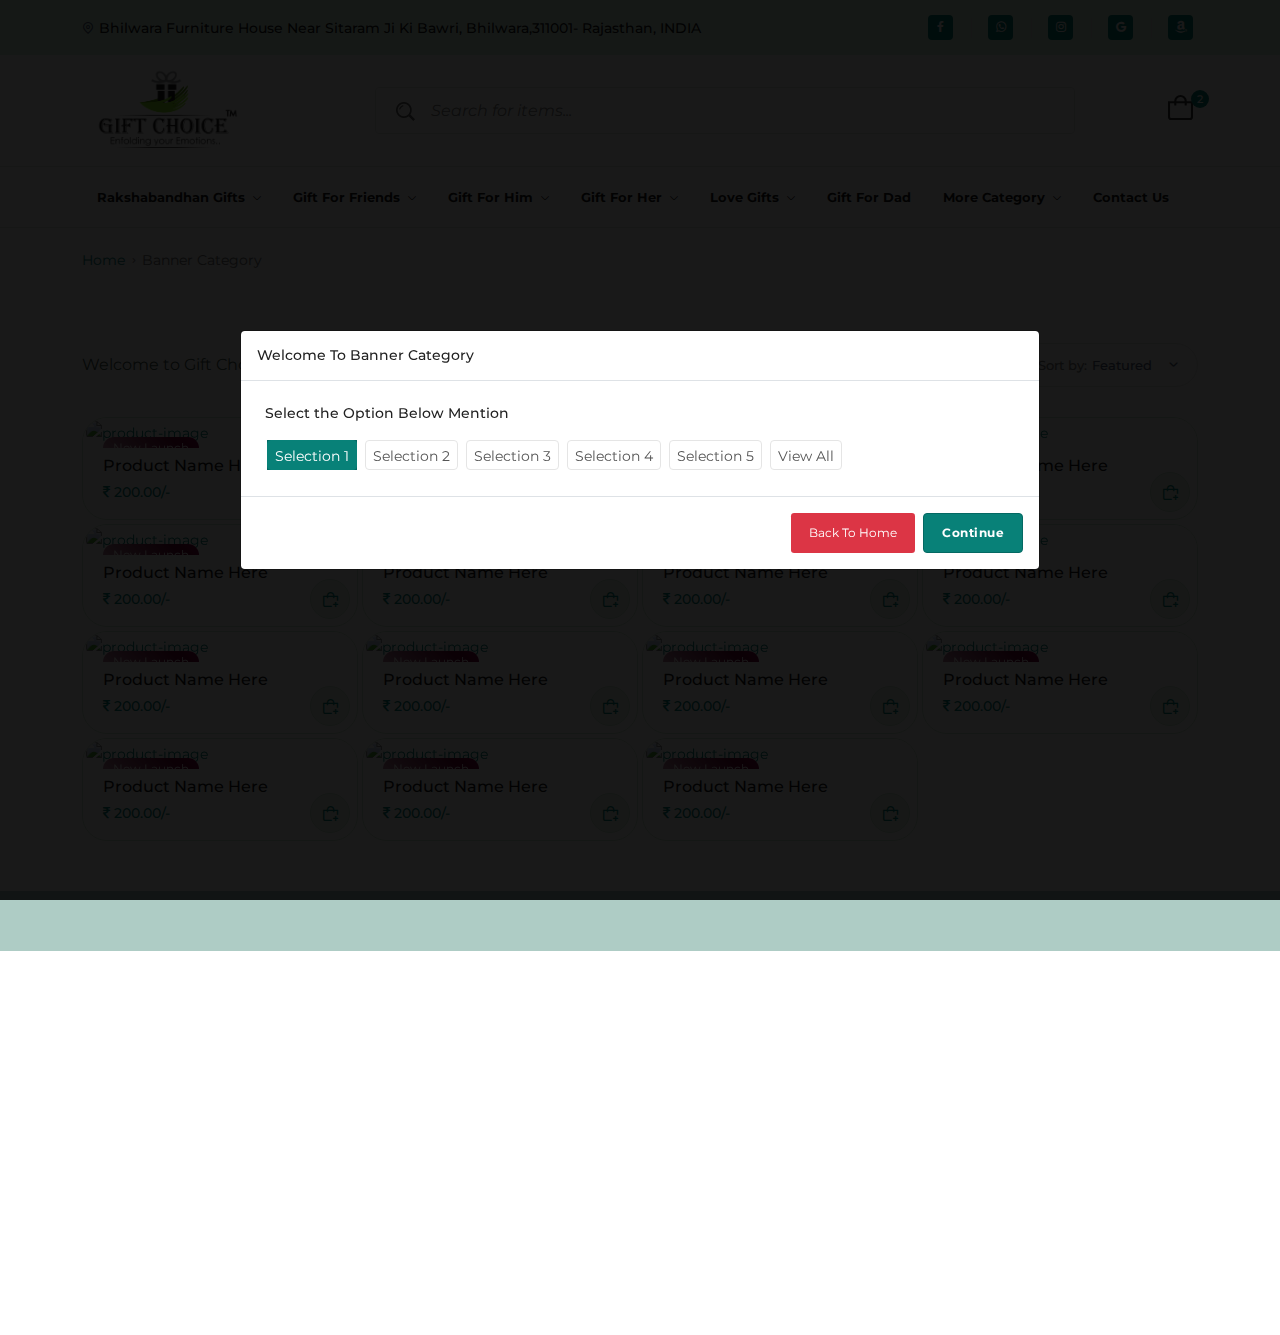
==== commit aa5c8fab: "Complete Website" ====
--- a/banner-category.html
+++ b/banner-category.html
@@ -22,16 +22,14 @@
         <link rel="stylesheet" href="assets/css/font-awasome/font-awesome.css">
         <link rel="stylesheet" href="assets/css/font-awasome/font-awesome.min.css">
 
-        <!-- AOS Animation -->
-        <link href="https://unpkg.com/aos@2.3.1/dist/aos.css" rel="stylesheet">
-
         <!-- Google Fonts -->
         <link rel="preconnect" href="https://fonts.googleapis.com">
         <link rel="preconnect" href="https://fonts.gstatic.com" crossorigin>
         <link href="https://fonts.googleapis.com/css2?family=Montserrat:wght@200;300;400;500&display=swap" rel="stylesheet">        
 
         <!-- Amination Link -->
-        <link rel="stylesheet" href="https://cdnjs.cloudflare.com/ajax/libs/animate.css/4.1.1/animate.min.css" />        
+        <link href="https://unpkg.com/aos@2.3.1/dist/aos.css" rel="stylesheet">
+        <link rel="stylesheet" href="https://cdnjs.cloudflare.com/ajax/libs/animate.css/4.1.1/animate.min.css" />         
 
     </head>
 
@@ -48,7 +46,7 @@
                                 <div class="col-xl-9 col-lg-9">
                                     <div class="header-info">
                                         <ul>
-                                            <li><i class="fi-rs-marker"></i><a href="https://goo.gl/maps/kRtQzQX6ASj5CYfJ7">Bhilwara Furniture House Near Sitaram Ji Ki Bawri, Bhilwara,311001- Rajasthan, INDIA</a></li>
+                                            <li><i class="fi-rs-marker"></i><a href="https://goo.gl/maps/kRtQzQX6ASj5CYfJ7" target="_blank">Bhilwara Furniture House Near Sitaram Ji Ki Bawri, Bhilwara,311001- Rajasthan, INDIA</a></li>
                                         </ul>
                                     </div>
                                 </div>
@@ -185,7 +183,7 @@
                                                         <li><a href="shop-by-categories.html">Home Decor</a></li>
                                                     </ul>
                                                 </li>
-                                                <li><a href="#">Contact Us</a></li>
+                                                <li><a href="contact.html">Contact Us</a></li>
                                             </ul>
                                         </nav>
                                     </div>
@@ -314,14 +312,14 @@
                             <div class="mobile-header-info-wrap mobile-header-border">
                                 <div class="single-mobile-header-info mt-30">
                                     <p class="mb-0"><i class="fa fa-map" aria-hidden="true"></i> Our location</p>
-                                    <a href="#">Bhilwara Furniture House Near Sitaram Ji Ki Bawri, Bhilwara,311001- Rajasthan, INDIA</a>
+                                    <a href="https://maps.app.goo.gl/B4czUWKr7h9gyHvL6" target="_blank">Bhilwara Furniture House Near Sitaram Ji Ki Bawri, Bhilwara,311001- Rajasthan, INDIA</a>
                                 </div>
             
                                 <hr>
             
                                 <div class="single-mobile-header-info">
                                     <p class="mb-0"><i class="fa fa-mobile" aria-hidden="true"></i> Contact No.</p>
-                                    <a href="#">+91 79769-48872</a> 
+                                    <a href="tel:+91 79769-48872">+91 79769-48872</a> 
                                     <span><i class="fa fa-clock-o" aria-hidden="true"></i> 10:00AM to 8:00PM</span>
                                 </div>
             
@@ -329,7 +327,7 @@
             
                                 <div class="single-mobile-header-info">
                                     <p class="mb-0"><i class="fa fa-envelope" aria-hidden="true"></i> E-mail Address</p>
-                                    <a href="#">yashj.6628@gmail.com</a>
+                                    <a href="mailto:yashj.6628@gmail.com">yashj.6628@gmail.com</a>
                                 </div>
                             </div>
                             <div class="mobile-social-icon">
@@ -401,8 +399,6 @@
                                                 <li><a class="active" href="#">Featured</a></li>
                                                 <li><a href="#">Price: Low to High</a></li>
                                                 <li><a href="#">Price: High to Low</a></li>
-                                                <li><a href="#">Release Date</a></li>
-                                                <li><a href="#">Avg. Rating</a></li>
                                             </ul>
                                         </div>
                                     </div>
@@ -410,402 +406,395 @@
                             </div>
                             <div class="row product-grid-4 g-1 gx-1">
                                 <div class="col-lg-3 col-6 col-sm-4">
-                                    <div class="product-cart-wrap mb-30">
-                                        <div class="product-img-action-wrap">
-                                            <div class="product-img product-img-zoom">
-                                                <a href="product-detail.html">
-                                                    <img class="default-img img-fluid" src="https://dummyimage.com/500x500/ccc/000" loading="lazy" alt="product-image" loading="lazy" alt="">
-                                                    <img class="hover-img img-fluid" src="https://dummyimage.com/500x500/000/fff" loading="lazy" alt="product-hover-image" loading="lazy" alt="">
-                                                </a>
-                                            </div>
-                                            <div class="product-badges product-badges-position product-badges-mrg">
-                                                <span class="hot">New Launch</span>
-                                            </div>
-                                        </div>
-                                        <div class="product-content-wrap">
-                                            <h2 class="mt-2"><a href="product-detail.html">Product Name Here</a></h2>
-                                            <div class="product-price">
-                                                <span><i class="fa fa-inr" aria-hidden="true"></i> 200.00/-</span>
-                                            </div>
-                                            <div class="product-action-1 show">
-                                                <a aria-label="Add To Cart" class="action-btn hover-up" href="cart.html"><i class="fi-rs-shopping-bag-add"></i></a>
-                                            </div>
-                                        </div>
-                                    </div>
-                                </div>
-                                <div class="col-lg-3 col-6 col-sm-4">
-                                    <div class="product-cart-wrap mb-30">
-                                        <div class="product-img-action-wrap">
-                                            <div class="product-img product-img-zoom">
-                                                <a href="product-detail.html">
-                                                    <img class="default-img img-fluid" src="https://dummyimage.com/500x500/ccc/000" loading="lazy" alt="product-image">
-                                                    <img class="hover-img img-fluid" src="https://dummyimage.com/500x500/000/fff" loading="lazy" alt="product-hover-image">
-                                                </a>
-                                            </div>
-                                            <div class="product-badges product-badges-position product-badges-mrg">
-                                                <span class="hot">New Launch</span>
-                                            </div>
-                                        </div>
-                                        <div class="product-content-wrap">
-                                            <h2 class="mt-2"><a href="product-detail.html">Product Name Here</a></h2>
-                                            <div class="product-price">
-                                                <span><i class="fa fa-inr" aria-hidden="true"></i> 200.00/-</span>
-                                            </div>
-                                            <div class="product-action-1 show">
-                                                <a aria-label="Add To Cart" class="action-btn hover-up" href="cart.html"><i class="fi-rs-shopping-bag-add"></i></a>
-                                            </div>
-                                        </div>
-                                    </div>
-                                </div>
-                                <div class="col-lg-3 col-6 col-sm-4">
-                                    <div class="product-cart-wrap mb-30">
-                                        <div class="product-img-action-wrap">
-                                            <div class="product-img product-img-zoom">
-                                                <a href="product-detail.html">
-                                                    <img class="default-img img-fluid" src="https://dummyimage.com/500x500/ccc/000" loading="lazy" alt="product-image">
-                                                    <img class="hover-img img-fluid" src="https://dummyimage.com/500x500/000/fff" loading="lazy" alt="product-hover-image">
-                                                </a>
-                                            </div>
-                                            <div class="product-badges product-badges-position product-badges-mrg">
-                                                <span class="hot">New Launch</span>
-                                            </div>
-                                        </div>
-                                        <div class="product-content-wrap">
-                                            <h2 class="mt-2"><a href="product-detail.html">Product Name Here</a></h2>
-                                            <div class="product-price">
-                                                <span><i class="fa fa-inr" aria-hidden="true"></i> 200.00/-</span>
-                                            </div>
-                                            <div class="product-action-1 show">
-                                                <a aria-label="Add To Cart" class="action-btn hover-up" href="cart.html"><i class="fi-rs-shopping-bag-add"></i></a>
-                                            </div>
-                                        </div>
-                                    </div>
-                                </div>
-                                <div class="col-lg-3 col-6 col-sm-4">
-                                    <div class="product-cart-wrap mb-30">
-                                        <div class="product-img-action-wrap">
-                                            <div class="product-img product-img-zoom">
-                                                <a href="product-detail.html">
-                                                    <img class="default-img img-fluid" src="https://dummyimage.com/500x500/ccc/000" loading="lazy" alt="product-image" loading="lazy" alt="">
-                                                    <img class="hover-img img-fluid" src="https://dummyimage.com/500x500/000/fff" loading="lazy" alt="product-hover-image" loading="lazy" alt="">
-                                                </a>
-                                            </div>
-                                            <div class="product-badges product-badges-position product-badges-mrg">
-                                                <span class="hot">New Launch</span>
-                                            </div>
-                                        </div>
-                                        <div class="product-content-wrap">
-                                            <h2 class="mt-2"><a href="product-detail.html">Product Name Here</a></h2>
-                                            <div class="product-price">
-                                                <span><i class="fa fa-inr" aria-hidden="true"></i> 200.00/-</span>
-                                            </div>
-                                            <div class="product-action-1 show">
-                                                <a aria-label="Add To Cart" class="action-btn hover-up" href="cart.html"><i class="fi-rs-shopping-bag-add"></i></a>
-                                            </div>
-                                        </div>
-                                    </div>
-                                </div>
-                                <div class="col-lg-3 col-6 col-sm-4">
-                                    <div class="product-cart-wrap mb-30">
-                                        <div class="product-img-action-wrap">
-                                            <div class="product-img product-img-zoom">
-                                                <a href="product-detail.html">
-                                                    <img class="default-img img-fluid" src="https://dummyimage.com/500x500/ccc/000" loading="lazy" alt="product-image" loading="lazy" alt="">
-                                                    <img class="hover-img img-fluid" src="https://dummyimage.com/500x500/000/fff" loading="lazy" alt="product-hover-image" loading="lazy" alt="">
-                                                </a>
-                                            </div>
-                                            <div class="product-badges product-badges-position product-badges-mrg">
-                                                <span class="hot">New Launch</span>
-                                            </div>
-                                        </div>
-                                        <div class="product-content-wrap">
-                                            <h2 class="mt-2"><a href="product-detail.html">Product Name Here</a></h2>
-                                            <div class="product-price">
-                                                <span><i class="fa fa-inr" aria-hidden="true"></i> 200.00/-</span>
-                                            </div>
-                                            <div class="product-action-1 show">
-                                                <a aria-label="Add To Cart" class="action-btn hover-up" href="cart.html"><i class="fi-rs-shopping-bag-add"></i></a>
-                                            </div>
-                                        </div>
-                                    </div>
-                                </div>
-                                <div class="col-lg-3 col-6 col-sm-4">
-                                    <div class="product-cart-wrap mb-30">
-                                        <div class="product-img-action-wrap">
-                                            <div class="product-img product-img-zoom">
-                                                <a href="product-detail.html">
-                                                    <img class="default-img img-fluid" src="https://dummyimage.com/500x500/ccc/000" loading="lazy" alt="product-image">
-                                                    <img class="hover-img img-fluid" src="https://dummyimage.com/500x500/000/fff" loading="lazy" alt="product-hover-image">
-                                                </a>
-                                            </div>
-                                            <div class="product-badges product-badges-position product-badges-mrg">
-                                                <span class="hot">New Launch</span>
-                                            </div>
-                                        </div>
-                                        <div class="product-content-wrap">
-                                            <h2 class="mt-2"><a href="product-detail.html">Product Name Here</a></h2>
-                                            <div class="product-price">
-                                                <span><i class="fa fa-inr" aria-hidden="true"></i> 200.00/-</span>
-                                            </div>
-                                            <div class="product-action-1 show">
-                                                <a aria-label="Add To Cart" class="action-btn hover-up" href="cart.html"><i class="fi-rs-shopping-bag-add"></i></a>
-                                            </div>
-                                        </div>
-                                    </div>
-                                </div>
-                                <div class="col-lg-3 col-6 col-sm-4">
-                                    <div class="product-cart-wrap mb-30">
-                                        <div class="product-img-action-wrap">
-                                            <div class="product-img product-img-zoom">
-                                                <a href="product-detail.html">
-                                                    <img class="default-img img-fluid" src="https://dummyimage.com/500x500/ccc/000" loading="lazy" alt="product-image" loading="lazy" alt="">
-                                                    <img class="hover-img img-fluid" src="https://dummyimage.com/500x500/000/fff" loading="lazy" alt="product-hover-image" loading="lazy" alt="">
-                                                </a>
-                                            </div>
-                                            <div class="product-badges product-badges-position product-badges-mrg">
-                                                <span class="hot">New Launch</span>
-                                            </div>
-                                        </div>
-                                        <div class="product-content-wrap">
-                                            <h2 class="mt-2"><a href="product-detail.html">Product Name Here</a></h2>
-                                            <div class="product-price">
-                                                <span><i class="fa fa-inr" aria-hidden="true"></i> 200.00/-</span>
-                                            </div>
-                                            <div class="product-action-1 show">
-                                                <a aria-label="Add To Cart" class="action-btn hover-up" href="cart.html"><i class="fi-rs-shopping-bag-add"></i></a>
-                                            </div>
-                                        </div>
-                                    </div>
-                                </div>
-                                <div class="col-lg-3 col-6 col-sm-4">
-                                    <div class="product-cart-wrap mb-30">
-                                        <div class="product-img-action-wrap">
-                                            <div class="product-img product-img-zoom">
-                                                <a href="product-detail.html">
-                                                    <img class="default-img img-fluid" src="https://dummyimage.com/500x500/ccc/000" loading="lazy" alt="product-image" loading="lazy" alt="">
-                                                    <img class="hover-img img-fluid" src="https://dummyimage.com/500x500/000/fff" loading="lazy" alt="product-hover-image" loading="lazy" alt="">
-                                                </a>
-                                            </div>
-                                            <div class="product-badges product-badges-position product-badges-mrg">
-                                                <span class="hot">New Launch</span>
-                                            </div>
-                                        </div>
-                                        <div class="product-content-wrap">
-                                            <h2 class="mt-2"><a href="product-detail.html">Product Name Here</a></h2>
-                                            <div class="product-price">
-                                                <span><i class="fa fa-inr" aria-hidden="true"></i> 200.00/-</span>
-                                            </div>
-                                            <div class="product-action-1 show">
-                                                <a aria-label="Add To Cart" class="action-btn hover-up" href="cart.html"><i class="fi-rs-shopping-bag-add"></i></a>
-                                            </div>
-                                        </div>
-                                    </div>
-                                </div>
-                                <div class="col-lg-3 col-6 col-sm-4">
-                                    <div class="product-cart-wrap mb-30">
-                                        <div class="product-img-action-wrap">
-                                            <div class="product-img product-img-zoom">
-                                                <a href="product-detail.html">
-                                                    <img class="default-img img-fluid" src="https://dummyimage.com/500x500/ccc/000" loading="lazy" alt="product-image" loading="lazy" alt="">
-                                                    <img class="hover-img img-fluid" src="https://dummyimage.com/500x500/000/fff" loading="lazy" alt="product-hover-image" loading="lazy" alt="">
-                                                </a>
-                                            </div>
-                                            <div class="product-badges product-badges-position product-badges-mrg">
-                                                <span class="hot">New Launch</span>
-                                            </div>
-                                        </div>
-                                        <div class="product-content-wrap">
-                                            <h2 class="mt-2"><a href="product-detail.html">Product Name Here</a></h2>
-                                            <div class="product-price">
-                                                <span><i class="fa fa-inr" aria-hidden="true"></i> 200.00/-</span>
-                                            </div>
-                                            <div class="product-action-1 show">
-                                                <a aria-label="Add To Cart" class="action-btn hover-up" href="cart.html"><i class="fi-rs-shopping-bag-add"></i></a>
-                                            </div>
-                                        </div>
-                                    </div>
-                                </div>
-                                <div class="col-lg-3 col-6 col-sm-4">
-                                    <div class="product-cart-wrap mb-30">
-                                        <div class="product-img-action-wrap">
-                                            <div class="product-img product-img-zoom">
-                                                <a href="product-detail.html">
-                                                    <img class="default-img img-fluid" src="https://dummyimage.com/500x500/ccc/000" loading="lazy" alt="product-image">
-                                                    <img class="hover-img img-fluid" src="https://dummyimage.com/500x500/000/fff" loading="lazy" alt="product-hover-image">
-                                                </a>
-                                            </div>
-                                            <div class="product-badges product-badges-position product-badges-mrg">
-                                                <span class="hot">New Launch</span>
-                                            </div>
-                                        </div>
-                                        <div class="product-content-wrap">
-                                            <h2 class="mt-2"><a href="product-detail.html">Product Name Here</a></h2>
-                                            <div class="product-price">
-                                                <span><i class="fa fa-inr" aria-hidden="true"></i> 200.00/-</span>
-                                            </div>
-                                            <div class="product-action-1 show">
-                                                <a aria-label="Add To Cart" class="action-btn hover-up" href="cart.html"><i class="fi-rs-shopping-bag-add"></i></a>
-                                            </div>
-                                        </div>
-                                    </div>
-                                </div>
-                                <div class="col-lg-3 col-6 col-sm-4">
-                                    <div class="product-cart-wrap mb-30">
-                                        <div class="product-img-action-wrap">
-                                            <div class="product-img product-img-zoom">
-                                                <a href="product-detail.html">
-                                                    <img class="default-img img-fluid" src="https://dummyimage.com/500x500/ccc/000" loading="lazy" alt="product-image" loading="lazy" alt="">
-                                                    <img class="hover-img img-fluid" src="https://dummyimage.com/500x500/000/fff" loading="lazy" alt="product-hover-image" loading="lazy" alt="">
-                                                </a>
-                                            </div>
-                                            <div class="product-badges product-badges-position product-badges-mrg">
-                                                <span class="hot">New Launch</span>
-                                            </div>
-                                        </div>
-                                        <div class="product-content-wrap">
-                                            <h2 class="mt-2"><a href="product-detail.html">Product Name Here</a></h2>
-                                            <div class="product-price">
-                                                <span><i class="fa fa-inr" aria-hidden="true"></i> 200.00/-</span>
-                                            </div>
-                                            <div class="product-action-1 show">
-                                                <a aria-label="Add To Cart" class="action-btn hover-up" href="cart.html"><i class="fi-rs-shopping-bag-add"></i></a>
-                                            </div>
-                                        </div>
-                                    </div>
-                                </div>
-                                <div class="col-lg-3 col-6 col-sm-4">
-                                    <div class="product-cart-wrap mb-30">
-                                        <div class="product-img-action-wrap">
-                                            <div class="product-img product-img-zoom">
-                                                <a href="product-detail.html">
-                                                    <img class="default-img img-fluid" src="https://dummyimage.com/500x500/ccc/000" loading="lazy" alt="product-image" loading="lazy" alt="">
-                                                    <img class="hover-img img-fluid" src="https://dummyimage.com/500x500/000/fff" loading="lazy" alt="product-hover-image" loading="lazy" alt="">
-                                                </a>
-                                            </div>
-                                            <div class="product-badges product-badges-position product-badges-mrg">
-                                                <span class="hot">New Launch</span>
-                                            </div>
-                                        </div>
-                                        <div class="product-content-wrap">
-                                            <h2 class="mt-2"><a href="product-detail.html">Product Name Here</a></h2>
-                                            <div class="product-price">
-                                                <span><i class="fa fa-inr" aria-hidden="true"></i> 200.00/-</span>
-                                            </div>
-                                            <div class="product-action-1 show">
-                                                <a aria-label="Add To Cart" class="action-btn hover-up" href="cart.html"><i class="fi-rs-shopping-bag-add"></i></a>
-                                            </div>
-                                        </div>
-                                    </div>
-                                </div>
-                                <div class="col-lg-3 col-6 col-sm-4">
-                                    <div class="product-cart-wrap mb-30">
-                                        <div class="product-img-action-wrap">
-                                            <div class="product-img product-img-zoom">
-                                                <a href="product-detail.html">
-                                                    <img class="default-img img-fluid" src="https://dummyimage.com/500x500/ccc/000" loading="lazy" alt="product-image" loading="lazy" alt="">
-                                                    <img class="hover-img img-fluid" src="https://dummyimage.com/500x500/000/fff" loading="lazy" alt="product-hover-image" loading="lazy" alt="">
-                                                </a>
-                                            </div>
-                                            <div class="product-badges product-badges-position product-badges-mrg">
-                                                <span class="hot">New Launch</span>
-                                            </div>
-                                        </div>
-                                        <div class="product-content-wrap">
-                                            <h2 class="mt-2"><a href="product-detail.html">Product Name Here</a></h2>
-                                            <div class="product-price">
-                                                <span><i class="fa fa-inr" aria-hidden="true"></i> 200.00/-</span>
-                                            </div>
-                                            <div class="product-action-1 show">
-                                                <a aria-label="Add To Cart" class="action-btn hover-up" href="cart.html"><i class="fi-rs-shopping-bag-add"></i></a>
-                                            </div>
-                                        </div>
-                                    </div>
-                                </div>
-                                <div class="col-lg-3 col-6 col-sm-4">
-                                    <div class="product-cart-wrap mb-30">
-                                        <div class="product-img-action-wrap">
-                                            <div class="product-img product-img-zoom">
-                                                <a href="product-detail.html">
-                                                    <img class="default-img img-fluid" src="https://dummyimage.com/500x500/ccc/000" loading="lazy" alt="product-image">
-                                                    <img class="hover-img img-fluid" src="https://dummyimage.com/500x500/000/fff" loading="lazy" alt="product-hover-image">
-                                                </a>
-                                            </div>
-                                            <div class="product-badges product-badges-position product-badges-mrg">
-                                                <span class="hot">New Launch</span>
-                                            </div>
-                                        </div>
-                                        <div class="product-content-wrap">
-                                            <h2 class="mt-2"><a href="product-detail.html">Product Name Here</a></h2>
-                                            <div class="product-price">
-                                                <span><i class="fa fa-inr" aria-hidden="true"></i> 200.00/-</span>
-                                            </div>
-                                            <div class="product-action-1 show">
-                                                <a aria-label="Add To Cart" class="action-btn hover-up" href="cart.html"><i class="fi-rs-shopping-bag-add"></i></a>
-                                            </div>
-                                        </div>
-                                    </div>
-                                </div>
-                                <div class="col-lg-3 col-6 col-sm-4">
-                                    <div class="product-cart-wrap mb-30">
-                                        <div class="product-img-action-wrap">
-                                            <div class="product-img product-img-zoom">
-                                                <a href="product-detail.html">
-                                                    <img class="default-img img-fluid" src="https://dummyimage.com/500x500/ccc/000" loading="lazy" alt="product-image" loading="lazy" alt="">
-                                                    <img class="hover-img img-fluid" src="https://dummyimage.com/500x500/000/fff" loading="lazy" alt="product-hover-image" loading="lazy" alt="">
-                                                </a>
-                                            </div>
-                                            <div class="product-badges product-badges-position product-badges-mrg">
-                                                <span class="hot">New Launch</span>
-                                            </div>
-                                        </div>
-                                        <div class="product-content-wrap">
-                                            <h2 class="mt-2"><a href="product-detail.html">Product Name Here</a></h2>
-                                            <div class="product-price">
-                                                <span><i class="fa fa-inr" aria-hidden="true"></i> 200.00/-</span>
-                                            </div>
-                                            <div class="product-action-1 show">
-                                                <a aria-label="Add To Cart" class="action-btn hover-up" href="cart.html"><i class="fi-rs-shopping-bag-add"></i></a>
-                                            </div>
-                                        </div>
-                                    </div>
-                                </div>
-                                <div class="col-lg-3 col-6 col-sm-4">
-                                    <div class="product-cart-wrap mb-30">
-                                        <div class="product-img-action-wrap">
-                                            <div class="product-img product-img-zoom">
-                                                <a href="product-detail.html">
-                                                    <img class="default-img img-fluid" src="https://dummyimage.com/500x500/ccc/000" loading="lazy" alt="product-image" loading="lazy" alt="">
-                                                    <img class="hover-img img-fluid" src="https://dummyimage.com/500x500/000/fff" loading="lazy" alt="product-hover-image" loading="lazy" alt="">
-                                                </a>
-                                            </div>
-                                            <div class="product-badges product-badges-position product-badges-mrg">
-                                                <span class="hot">New Launch</span>
-                                            </div>
-                                        </div>
-                                        <div class="product-content-wrap">
-                                            <h2 class="mt-2"><a href="product-detail.html">Product Name Here</a></h2>
-                                            <div class="product-price">
-                                                <span><i class="fa fa-inr" aria-hidden="true"></i> 200.00/-</span>
-                                            </div>
-                                            <div class="product-action-1 show">
-                                                <a aria-label="Add To Cart" class="action-btn hover-up" href="cart.html"><i class="fi-rs-shopping-bag-add"></i></a>
-                                            </div>
-                                        </div>
-                                    </div>
-                                </div>
-                            </div>
-                            <!--pagination-->
-                            <div class="pagination-area mt-15 mb-sm-5 mb-lg-0">
-                                <nav aria-label="Page navigation example">
-                                    <ul class="pagination justify-content-start">
-                                        <li class="page-item active"><a class="page-link" href="#">01</a></li>
-                                        <li class="page-item"><a class="page-link" href="#">02</a></li>
-                                        <li class="page-item"><a class="page-link" href="#">03</a></li>
-                                        <li class="page-item"><a class="page-link dot" href="#">...</a></li>
-                                        <li class="page-item"><a class="page-link" href="#">16</a></li>
-                                        <li class="page-item"><a class="page-link" href="#"><i class="fi-rs-angle-double-small-right"></i></a></li>
-                                    </ul>
-                                </nav>
+                                    <div data-aos="zoom-in">
+                                        <div class="product-cart-wrap">
+                                            <div class="product-img-action-wrap">
+                                                <div class="product-img product-img-zoom">
+                                                    <a href="product-detail.html">
+                                                        <img class="default-img img-fluid" src="https://dummyimage.com/500x500/ccc/000" loading="lazy" alt="product-image" loading="lazy" alt="">
+                                                        <img class="hover-img img-fluid" src="https://dummyimage.com/500x500/000/fff" loading="lazy" alt="product-hover-image" loading="lazy" alt="">
+                                                    </a>
+                                                </div>
+                                                <div class="product-badges product-badges-position product-badges-mrg">
+                                                    <span class="hot">New Launch</span>
+                                                </div>
+                                            </div>
+                                            <div class="product-content-wrap">
+                                                <h2 class="mt-2"><a href="product-detail.html">Product Name Here</a></h2>
+                                                <div class="product-price">
+                                                    <span><i class="fa fa-inr" aria-hidden="true"></i> 200.00/-</span>
+                                                </div>
+                                                <div class="product-action-1 show">
+                                                    <a aria-label="Add To Cart" class="action-btn hover-up" href="cart.html"><i class="fi-rs-shopping-bag-add"></i></a>
+                                                </div>
+                                            </div>
+                                        </div>
+                                    </div>
+                                </div>
+                                <div class="col-lg-3 col-6 col-sm-4">
+                                    <div data-aos="zoom-in">
+                                        <div class="product-cart-wrap">
+                                            <div class="product-img-action-wrap">
+                                                <div class="product-img product-img-zoom">
+                                                    <a href="product-detail.html">
+                                                        <img class="default-img img-fluid" src="https://dummyimage.com/500x500/ccc/000" loading="lazy" alt="product-image" loading="lazy" alt="">
+                                                        <img class="hover-img img-fluid" src="https://dummyimage.com/500x500/000/fff" loading="lazy" alt="product-hover-image" loading="lazy" alt="">
+                                                    </a>
+                                                </div>
+                                                <div class="product-badges product-badges-position product-badges-mrg">
+                                                    <span class="hot">New Launch</span>
+                                                </div>
+                                            </div>
+                                            <div class="product-content-wrap">
+                                                <h2 class="mt-2"><a href="product-detail.html">Product Name Here</a></h2>
+                                                <div class="product-price">
+                                                    <span><i class="fa fa-inr" aria-hidden="true"></i> 200.00/-</span>
+                                                </div>
+                                                <div class="product-action-1 show">
+                                                    <a aria-label="Add To Cart" class="action-btn hover-up" href="cart.html"><i class="fi-rs-shopping-bag-add"></i></a>
+                                                </div>
+                                            </div>
+                                        </div>
+                                    </div>
+                                </div>
+                                <div class="col-lg-3 col-6 col-sm-4">
+                                    <div data-aos="zoom-in">
+                                        <div class="product-cart-wrap">
+                                            <div class="product-img-action-wrap">
+                                                <div class="product-img product-img-zoom">
+                                                    <a href="product-detail.html">
+                                                        <img class="default-img img-fluid" src="https://dummyimage.com/500x500/ccc/000" loading="lazy" alt="product-image" loading="lazy" alt="">
+                                                        <img class="hover-img img-fluid" src="https://dummyimage.com/500x500/000/fff" loading="lazy" alt="product-hover-image" loading="lazy" alt="">
+                                                    </a>
+                                                </div>
+                                                <div class="product-badges product-badges-position product-badges-mrg">
+                                                    <span class="hot">New Launch</span>
+                                                </div>
+                                            </div>
+                                            <div class="product-content-wrap">
+                                                <h2 class="mt-2"><a href="product-detail.html">Product Name Here</a></h2>
+                                                <div class="product-price">
+                                                    <span><i class="fa fa-inr" aria-hidden="true"></i> 200.00/-</span>
+                                                </div>
+                                                <div class="product-action-1 show">
+                                                    <a aria-label="Add To Cart" class="action-btn hover-up" href="cart.html"><i class="fi-rs-shopping-bag-add"></i></a>
+                                                </div>
+                                            </div>
+                                        </div>
+                                    </div>
+                                </div>
+                                <div class="col-lg-3 col-6 col-sm-4">
+                                    <div data-aos="zoom-in">
+                                        <div class="product-cart-wrap">
+                                            <div class="product-img-action-wrap">
+                                                <div class="product-img product-img-zoom">
+                                                    <a href="product-detail.html">
+                                                        <img class="default-img img-fluid" src="https://dummyimage.com/500x500/ccc/000" loading="lazy" alt="product-image" loading="lazy" alt="">
+                                                        <img class="hover-img img-fluid" src="https://dummyimage.com/500x500/000/fff" loading="lazy" alt="product-hover-image" loading="lazy" alt="">
+                                                    </a>
+                                                </div>
+                                                <div class="product-badges product-badges-position product-badges-mrg">
+                                                    <span class="hot">New Launch</span>
+                                                </div>
+                                            </div>
+                                            <div class="product-content-wrap">
+                                                <h2 class="mt-2"><a href="product-detail.html">Product Name Here</a></h2>
+                                                <div class="product-price">
+                                                    <span><i class="fa fa-inr" aria-hidden="true"></i> 200.00/-</span>
+                                                </div>
+                                                <div class="product-action-1 show">
+                                                    <a aria-label="Add To Cart" class="action-btn hover-up" href="cart.html"><i class="fi-rs-shopping-bag-add"></i></a>
+                                                </div>
+                                            </div>
+                                        </div>
+                                    </div>
+                                </div>
+                                <div class="col-lg-3 col-6 col-sm-4">
+                                    <div data-aos="zoom-in">
+                                        <div class="product-cart-wrap">
+                                            <div class="product-img-action-wrap">
+                                                <div class="product-img product-img-zoom">
+                                                    <a href="product-detail.html">
+                                                        <img class="default-img img-fluid" src="https://dummyimage.com/500x500/ccc/000" loading="lazy" alt="product-image" loading="lazy" alt="">
+                                                        <img class="hover-img img-fluid" src="https://dummyimage.com/500x500/000/fff" loading="lazy" alt="product-hover-image" loading="lazy" alt="">
+                                                    </a>
+                                                </div>
+                                                <div class="product-badges product-badges-position product-badges-mrg">
+                                                    <span class="hot">New Launch</span>
+                                                </div>
+                                            </div>
+                                            <div class="product-content-wrap">
+                                                <h2 class="mt-2"><a href="product-detail.html">Product Name Here</a></h2>
+                                                <div class="product-price">
+                                                    <span><i class="fa fa-inr" aria-hidden="true"></i> 200.00/-</span>
+                                                </div>
+                                                <div class="product-action-1 show">
+                                                    <a aria-label="Add To Cart" class="action-btn hover-up" href="cart.html"><i class="fi-rs-shopping-bag-add"></i></a>
+                                                </div>
+                                            </div>
+                                        </div>
+                                    </div>
+                                </div>
+                                <div class="col-lg-3 col-6 col-sm-4">
+                                    <div data-aos="zoom-in">
+                                        <div class="product-cart-wrap">
+                                            <div class="product-img-action-wrap">
+                                                <div class="product-img product-img-zoom">
+                                                    <a href="product-detail.html">
+                                                        <img class="default-img img-fluid" src="https://dummyimage.com/500x500/ccc/000" loading="lazy" alt="product-image" loading="lazy" alt="">
+                                                        <img class="hover-img img-fluid" src="https://dummyimage.com/500x500/000/fff" loading="lazy" alt="product-hover-image" loading="lazy" alt="">
+                                                    </a>
+                                                </div>
+                                                <div class="product-badges product-badges-position product-badges-mrg">
+                                                    <span class="hot">New Launch</span>
+                                                </div>
+                                            </div>
+                                            <div class="product-content-wrap">
+                                                <h2 class="mt-2"><a href="product-detail.html">Product Name Here</a></h2>
+                                                <div class="product-price">
+                                                    <span><i class="fa fa-inr" aria-hidden="true"></i> 200.00/-</span>
+                                                </div>
+                                                <div class="product-action-1 show">
+                                                    <a aria-label="Add To Cart" class="action-btn hover-up" href="cart.html"><i class="fi-rs-shopping-bag-add"></i></a>
+                                                </div>
+                                            </div>
+                                        </div>
+                                    </div>
+                                </div>
+                                <div class="col-lg-3 col-6 col-sm-4">
+                                    <div data-aos="zoom-in">
+                                        <div class="product-cart-wrap">
+                                            <div class="product-img-action-wrap">
+                                                <div class="product-img product-img-zoom">
+                                                    <a href="product-detail.html">
+                                                        <img class="default-img img-fluid" src="https://dummyimage.com/500x500/ccc/000" loading="lazy" alt="product-image" loading="lazy" alt="">
+                                                        <img class="hover-img img-fluid" src="https://dummyimage.com/500x500/000/fff" loading="lazy" alt="product-hover-image" loading="lazy" alt="">
+                                                    </a>
+                                                </div>
+                                                <div class="product-badges product-badges-position product-badges-mrg">
+                                                    <span class="hot">New Launch</span>
+                                                </div>
+                                            </div>
+                                            <div class="product-content-wrap">
+                                                <h2 class="mt-2"><a href="product-detail.html">Product Name Here</a></h2>
+                                                <div class="product-price">
+                                                    <span><i class="fa fa-inr" aria-hidden="true"></i> 200.00/-</span>
+                                                </div>
+                                                <div class="product-action-1 show">
+                                                    <a aria-label="Add To Cart" class="action-btn hover-up" href="cart.html"><i class="fi-rs-shopping-bag-add"></i></a>
+                                                </div>
+                                            </div>
+                                        </div>
+                                    </div>
+                                </div>
+                                <div class="col-lg-3 col-6 col-sm-4">
+                                    <div data-aos="zoom-in">
+                                        <div class="product-cart-wrap">
+                                            <div class="product-img-action-wrap">
+                                                <div class="product-img product-img-zoom">
+                                                    <a href="product-detail.html">
+                                                        <img class="default-img img-fluid" src="https://dummyimage.com/500x500/ccc/000" loading="lazy" alt="product-image" loading="lazy" alt="">
+                                                        <img class="hover-img img-fluid" src="https://dummyimage.com/500x500/000/fff" loading="lazy" alt="product-hover-image" loading="lazy" alt="">
+                                                    </a>
+                                                </div>
+                                                <div class="product-badges product-badges-position product-badges-mrg">
+                                                    <span class="hot">New Launch</span>
+                                                </div>
+                                            </div>
+                                            <div class="product-content-wrap">
+                                                <h2 class="mt-2"><a href="product-detail.html">Product Name Here</a></h2>
+                                                <div class="product-price">
+                                                    <span><i class="fa fa-inr" aria-hidden="true"></i> 200.00/-</span>
+                                                </div>
+                                                <div class="product-action-1 show">
+                                                    <a aria-label="Add To Cart" class="action-btn hover-up" href="cart.html"><i class="fi-rs-shopping-bag-add"></i></a>
+                                                </div>
+                                            </div>
+                                        </div>
+                                    </div>
+                                </div>
+                                <div class="col-lg-3 col-6 col-sm-4">
+                                    <div data-aos="zoom-in">
+                                        <div class="product-cart-wrap">
+                                            <div class="product-img-action-wrap">
+                                                <div class="product-img product-img-zoom">
+                                                    <a href="product-detail.html">
+                                                        <img class="default-img img-fluid" src="https://dummyimage.com/500x500/ccc/000" loading="lazy" alt="product-image" loading="lazy" alt="">
+                                                        <img class="hover-img img-fluid" src="https://dummyimage.com/500x500/000/fff" loading="lazy" alt="product-hover-image" loading="lazy" alt="">
+                                                    </a>
+                                                </div>
+                                                <div class="product-badges product-badges-position product-badges-mrg">
+                                                    <span class="hot">New Launch</span>
+                                                </div>
+                                            </div>
+                                            <div class="product-content-wrap">
+                                                <h2 class="mt-2"><a href="product-detail.html">Product Name Here</a></h2>
+                                                <div class="product-price">
+                                                    <span><i class="fa fa-inr" aria-hidden="true"></i> 200.00/-</span>
+                                                </div>
+                                                <div class="product-action-1 show">
+                                                    <a aria-label="Add To Cart" class="action-btn hover-up" href="cart.html"><i class="fi-rs-shopping-bag-add"></i></a>
+                                                </div>
+                                            </div>
+                                        </div>
+                                    </div>
+                                </div>
+                                <div class="col-lg-3 col-6 col-sm-4">
+                                    <div data-aos="zoom-in">
+                                        <div class="product-cart-wrap">
+                                            <div class="product-img-action-wrap">
+                                                <div class="product-img product-img-zoom">
+                                                    <a href="product-detail.html">
+                                                        <img class="default-img img-fluid" src="https://dummyimage.com/500x500/ccc/000" loading="lazy" alt="product-image" loading="lazy" alt="">
+                                                        <img class="hover-img img-fluid" src="https://dummyimage.com/500x500/000/fff" loading="lazy" alt="product-hover-image" loading="lazy" alt="">
+                                                    </a>
+                                                </div>
+                                                <div class="product-badges product-badges-position product-badges-mrg">
+                                                    <span class="hot">New Launch</span>
+                                                </div>
+                                            </div>
+                                            <div class="product-content-wrap">
+                                                <h2 class="mt-2"><a href="product-detail.html">Product Name Here</a></h2>
+                                                <div class="product-price">
+                                                    <span><i class="fa fa-inr" aria-hidden="true"></i> 200.00/-</span>
+                                                </div>
+                                                <div class="product-action-1 show">
+                                                    <a aria-label="Add To Cart" class="action-btn hover-up" href="cart.html"><i class="fi-rs-shopping-bag-add"></i></a>
+                                                </div>
+                                            </div>
+                                        </div>
+                                    </div>
+                                </div>
+                                <div class="col-lg-3 col-6 col-sm-4">
+                                    <div data-aos="zoom-in">
+                                        <div class="product-cart-wrap">
+                                            <div class="product-img-action-wrap">
+                                                <div class="product-img product-img-zoom">
+                                                    <a href="product-detail.html">
+                                                        <img class="default-img img-fluid" src="https://dummyimage.com/500x500/ccc/000" loading="lazy" alt="product-image" loading="lazy" alt="">
+                                                        <img class="hover-img img-fluid" src="https://dummyimage.com/500x500/000/fff" loading="lazy" alt="product-hover-image" loading="lazy" alt="">
+                                                    </a>
+                                                </div>
+                                                <div class="product-badges product-badges-position product-badges-mrg">
+                                                    <span class="hot">New Launch</span>
+                                                </div>
+                                            </div>
+                                            <div class="product-content-wrap">
+                                                <h2 class="mt-2"><a href="product-detail.html">Product Name Here</a></h2>
+                                                <div class="product-price">
+                                                    <span><i class="fa fa-inr" aria-hidden="true"></i> 200.00/-</span>
+                                                </div>
+                                                <div class="product-action-1 show">
+                                                    <a aria-label="Add To Cart" class="action-btn hover-up" href="cart.html"><i class="fi-rs-shopping-bag-add"></i></a>
+                                                </div>
+                                            </div>
+                                        </div>
+                                    </div>
+                                </div>
+                                <div class="col-lg-3 col-6 col-sm-4">
+                                    <div data-aos="zoom-in">
+                                        <div class="product-cart-wrap">
+                                            <div class="product-img-action-wrap">
+                                                <div class="product-img product-img-zoom">
+                                                    <a href="product-detail.html">
+                                                        <img class="default-img img-fluid" src="https://dummyimage.com/500x500/ccc/000" loading="lazy" alt="product-image" loading="lazy" alt="">
+                                                        <img class="hover-img img-fluid" src="https://dummyimage.com/500x500/000/fff" loading="lazy" alt="product-hover-image" loading="lazy" alt="">
+                                                    </a>
+                                                </div>
+                                                <div class="product-badges product-badges-position product-badges-mrg">
+                                                    <span class="hot">New Launch</span>
+                                                </div>
+                                            </div>
+                                            <div class="product-content-wrap">
+                                                <h2 class="mt-2"><a href="product-detail.html">Product Name Here</a></h2>
+                                                <div class="product-price">
+                                                    <span><i class="fa fa-inr" aria-hidden="true"></i> 200.00/-</span>
+                                                </div>
+                                                <div class="product-action-1 show">
+                                                    <a aria-label="Add To Cart" class="action-btn hover-up" href="cart.html"><i class="fi-rs-shopping-bag-add"></i></a>
+                                                </div>
+                                            </div>
+                                        </div>
+                                    </div>
+                                </div>
+                                <div class="col-lg-3 col-6 col-sm-4">
+                                    <div data-aos="zoom-in">
+                                        <div class="product-cart-wrap">
+                                            <div class="product-img-action-wrap">
+                                                <div class="product-img product-img-zoom">
+                                                    <a href="product-detail.html">
+                                                        <img class="default-img img-fluid" src="https://dummyimage.com/500x500/ccc/000" loading="lazy" alt="product-image" loading="lazy" alt="">
+                                                        <img class="hover-img img-fluid" src="https://dummyimage.com/500x500/000/fff" loading="lazy" alt="product-hover-image" loading="lazy" alt="">
+                                                    </a>
+                                                </div>
+                                                <div class="product-badges product-badges-position product-badges-mrg">
+                                                    <span class="hot">New Launch</span>
+                                                </div>
+                                            </div>
+                                            <div class="product-content-wrap">
+                                                <h2 class="mt-2"><a href="product-detail.html">Product Name Here</a></h2>
+                                                <div class="product-price">
+                                                    <span><i class="fa fa-inr" aria-hidden="true"></i> 200.00/-</span>
+                                                </div>
+                                                <div class="product-action-1 show">
+                                                    <a aria-label="Add To Cart" class="action-btn hover-up" href="cart.html"><i class="fi-rs-shopping-bag-add"></i></a>
+                                                </div>
+                                            </div>
+                                        </div>
+                                    </div>
+                                </div>
+                                <div class="col-lg-3 col-6 col-sm-4">
+                                    <div data-aos="zoom-in">
+                                        <div class="product-cart-wrap">
+                                            <div class="product-img-action-wrap">
+                                                <div class="product-img product-img-zoom">
+                                                    <a href="product-detail.html">
+                                                        <img class="default-img img-fluid" src="https://dummyimage.com/500x500/ccc/000" loading="lazy" alt="product-image" loading="lazy" alt="">
+                                                        <img class="hover-img img-fluid" src="https://dummyimage.com/500x500/000/fff" loading="lazy" alt="product-hover-image" loading="lazy" alt="">
+                                                    </a>
+                                                </div>
+                                                <div class="product-badges product-badges-position product-badges-mrg">
+                                                    <span class="hot">New Launch</span>
+                                                </div>
+                                            </div>
+                                            <div class="product-content-wrap">
+                                                <h2 class="mt-2"><a href="product-detail.html">Product Name Here</a></h2>
+                                                <div class="product-price">
+                                                    <span><i class="fa fa-inr" aria-hidden="true"></i> 200.00/-</span>
+                                                </div>
+                                                <div class="product-action-1 show">
+                                                    <a aria-label="Add To Cart" class="action-btn hover-up" href="cart.html"><i class="fi-rs-shopping-bag-add"></i></a>
+                                                </div>
+                                            </div>
+                                        </div>
+                                    </div>
+                                </div>
+                                <div class="col-lg-3 col-6 col-sm-4">
+                                    <div data-aos="zoom-in">
+                                        <div class="product-cart-wrap">
+                                            <div class="product-img-action-wrap">
+                                                <div class="product-img product-img-zoom">
+                                                    <a href="product-detail.html">
+                                                        <img class="default-img img-fluid" src="https://dummyimage.com/500x500/ccc/000" loading="lazy" alt="product-image" loading="lazy" alt="">
+                                                        <img class="hover-img img-fluid" src="https://dummyimage.com/500x500/000/fff" loading="lazy" alt="product-hover-image" loading="lazy" alt="">
+                                                    </a>
+                                                </div>
+                                                <div class="product-badges product-badges-position product-badges-mrg">
+                                                    <span class="hot">New Launch</span>
+                                                </div>
+                                            </div>
+                                            <div class="product-content-wrap">
+                                                <h2 class="mt-2"><a href="product-detail.html">Product Name Here</a></h2>
+                                                <div class="product-price">
+                                                    <span><i class="fa fa-inr" aria-hidden="true"></i> 200.00/-</span>
+                                                </div>
+                                                <div class="product-action-1 show">
+                                                    <a aria-label="Add To Cart" class="action-btn hover-up" href="cart.html"><i class="fi-rs-shopping-bag-add"></i></a>
+                                                </div>
+                                            </div>
+                                        </div>
+                                    </div>
+                                </div>
                             </div>
                         </div>
                     </div>
@@ -822,35 +811,36 @@
                                     <h5>Welcome To Banner Category</h5>
                                 </div>
                             </div>
-                                <!-- <button type="button" class="btn-close" data-bs-dismiss="modal" aria-label="Close" ></button> -->
                             <div class="modal-body p-4">
                                 <div class="content page-1">
                                     <h5>Select the Option Below Mention</h5>
                                     <div class="selection mt-3">
-                                        <span type="button" class="badge bg-primary text-small active bg-primary m-1">Selection 1</span>
-                                        <span type="button" class="badge bg-primary text-small bg-primary m-1">Selection 2</span>
-                                        <span type="button" class="badge bg-primary text-small bg-primary m-1">Selection 3</span>
-                                        <span type="button" class="badge bg-primary text-small bg-primary m-1">Selection 4</span>
-                                        <span type="button" class="badge bg-primary text-small bg-primary m-1">Selection 5</span>
-                                        <span type="button" class="badge bg-primary text-small bg-primary m-1">Selection 6</span>
-                                    </div>
-                                </div>
-
-                                <!-- <div class="content page-2">
-                                    <h5>Select the Option Below Mention</h5>
-                                    <div class="selection mt-3">
-                                        <span type="button" class="badge bg-primary text-small active bg-primary m-1">Selection 1</span>
-                                        <span type="button" class="badge bg-primary text-small bg-primary m-1">Selection 2</span>
-                                        <span type="button" class="badge bg-primary text-small bg-primary m-1">Selection 3</span>
-                                        <span type="button" class="badge bg-primary text-small bg-primary m-1">Selection 4</span>
-                                        <span type="button" class="badge bg-primary text-small bg-primary m-1">Selection 5</span>
-                                        <span type="button" class="badge bg-primary text-small bg-primary m-1">Selection 6</span>
-                                    </div>
-                                </div> -->
+                                        <ul class="list-filter size-filter font-small text-capitalize">
+                                            <li class="active">
+                                                <a href="#">Selection 1</a>
+                                            </li>
+                                            <li class="">
+                                                <a href="#">Selection 2</a>
+                                            </li>
+                                            <li class="">
+                                                <a href="#">Selection 3</a>
+                                            </li>
+                                            <li class="">
+                                                <a href="#">Selection 4</a>
+                                            </li>
+                                            <li class="">
+                                                <a href="#">Selection 5</a>
+                                            </li>
+                                            <li class="">
+                                                <a href="#">View all</a>
+                                            </li>
+                                        </ul>
+                                    </div>
+                                </div>
                             </div>
                             <div class="modal-footer">
-                                <a href="index.html" type="button" class="btn btn-primary btn-sm">Continue With Home</a>
-                                <button type="button" class="btn btn-primary btn-sm">Continue</button>
+                                <a href="index.html" type="button" class="btn-danger btn-sm">Back To Home</a>
+                                <a href="#" type="button" class="btn btn-primary btn-sm">Continue</a>
                             </div>
                         </div>
                     </div>
@@ -969,6 +959,11 @@
         <script src="assets/js/main.js"></script>
         <script src="assets/js/shop.js"></script>
 
+        <!-- AOS Animation -->
+        <script src="https://unpkg.com/aos@2.3.1/dist/aos.js"></script>
+        <script>
+            AOS.init();
+        </script>
 
         <!-- Onload Popup -->
         <script type="text/javascript">
--- a/assets/css/main.css
+++ b/assets/css/main.css
@@ -2475,7 +2475,7 @@
 
 .page-header .breadcrumb span::before {
   content: "\f111";
-  font-family: 'Montserrat', sans-serif  !important;
+  font-family: "uicons-regular-straight"  !important;
   display: inline-block;
   font-size: 9px;
 }
@@ -4090,7 +4090,7 @@
   left: 10px;
   font-size: 12px;
   color: #088178;
-  font-family: 'Montserrat', sans-serif  !important;
+  font-family: "uicons-regular-straight"  !important;
   font-weight: 900;
 }
 
@@ -10111,6 +10111,26 @@
   animation-duration: 2s; /* don't forget to set a duration! */
 }
 
+.animate__bounceIn{
+  display: inline-block;
+  margin: 0 0.5rem;
+  transition: 0.3s ease-in-out;
+  animation: bounceIn infinite; /* referring directly to the animation's @keyframe declaration */
+  animation-duration: 2s; /* don't forget to set a duration! */
+}
+
+.animate__bounceIn:hover{
+  transition: 0.3s ease-in-out;
+  animation: bounceIn; /* referring directly to the animation's @keyframe declaration */
+}
+
+.animate__flash{
+  display: inline-block;
+  transition: 0.3s ease-in-out;
+  animation: flash infinite; /* referring directly to the animation's @keyframe declaration */
+  animation-duration: 2s; /* don't forget to set a duration! */
+}
+
 .image-1{
   height: 50ch;
   width: 100%;
@@ -10284,4 +10304,17 @@
     font-weight: normal;
     padding: 5px 10px 5px 10px;
 }
+}
+
+.btn-danger{
+  color: #fff !important;
+  background-color: #dc3545 !important;
+  border-color: #dc3545 !important;
+}
+
+.text-capitalize li{
+  margin: 2px;
+}
+.text-capitalize li a{
+  text-transform: capitalize !important;
 }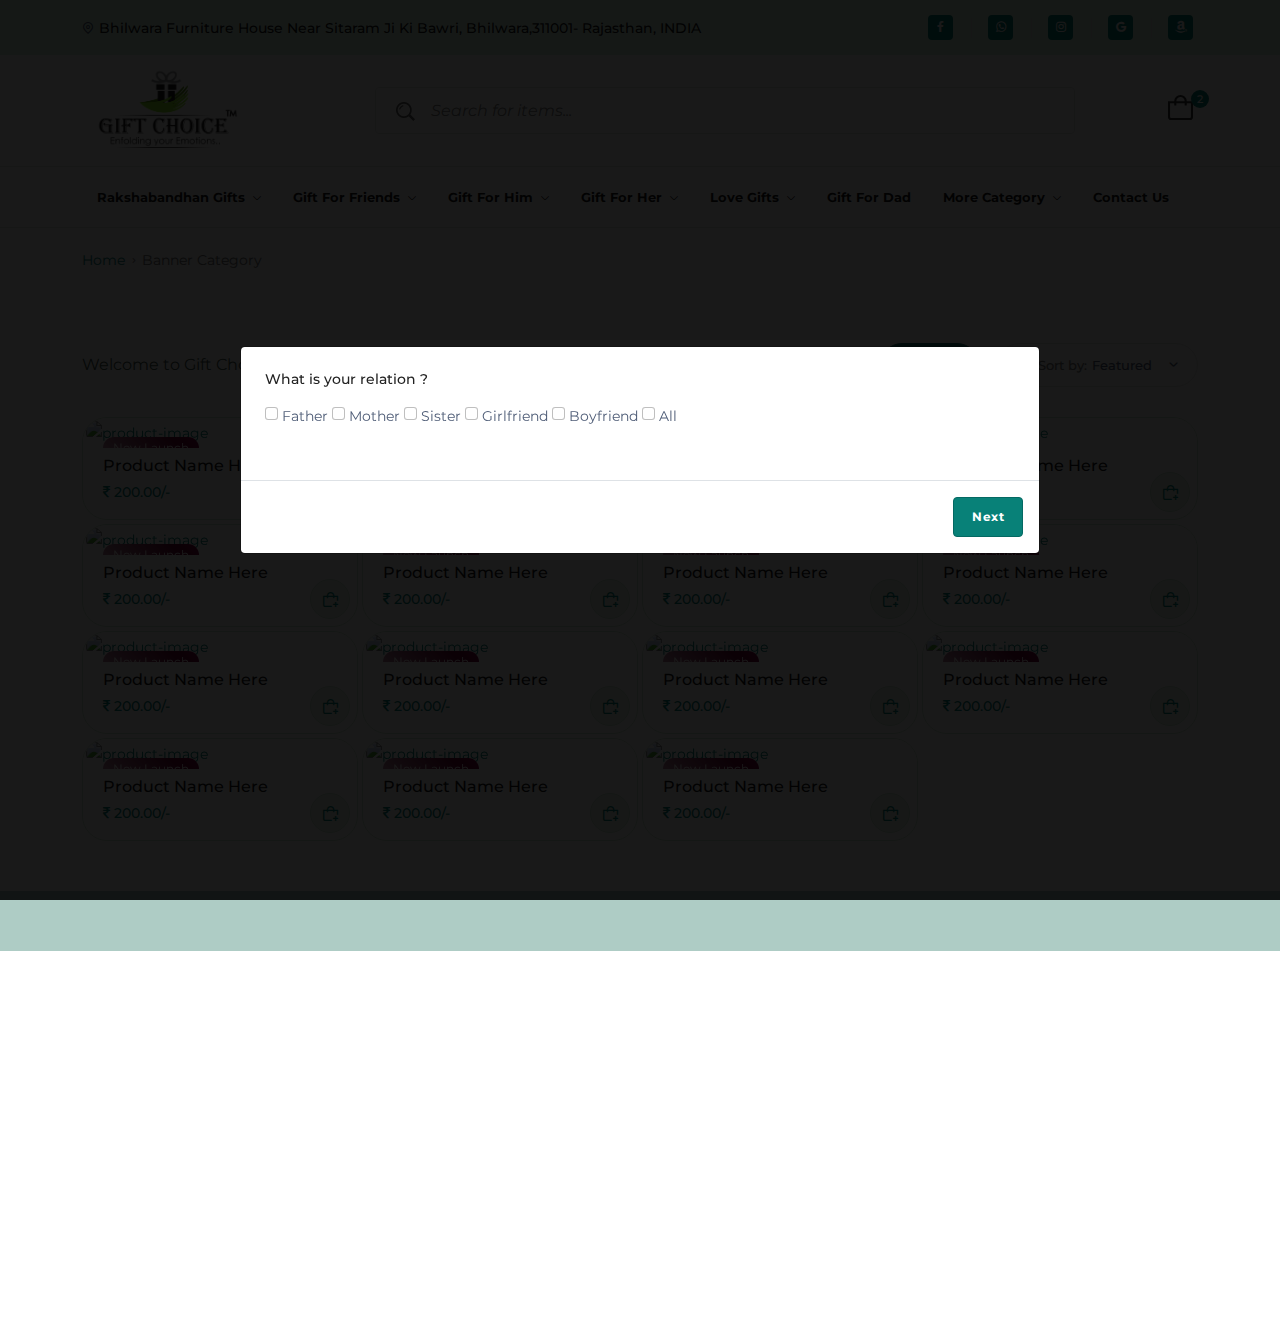
==== commit 41e618b6: "Update banner-category.html" ====
--- a/banner-category.html
+++ b/banner-category.html
@@ -802,50 +802,89 @@
             </section>
 
             
-            <!-- Query Popup Start -->                
+             <!-- 1st Query Popup Start -->                
                 <div class="modal fade" id="modalId" tabindex="-1" data-bs-backdrop="static" data-bs-keyboard="false" role="dialog" aria-labelledby="modalTitleId" aria-hidden="true" >
                     <div class="modal-dialog modal-dialog-scrollable modal-dialog-centered modal-lg" role="document" >
                         <div class="modal-content">
-                            <div class="modal-header">
-                                <div class="title">
-                                    <h5>Welcome To Banner Category</h5>
-                                </div>
-                            </div>
                             <div class="modal-body p-4">
                                 <div class="content page-1">
-                                    <h5>Select the Option Below Mention</h5>
+                                    <h5>What is your relation ?</h5>
                                     <div class="selection mt-3">
-                                        <ul class="list-filter size-filter font-small text-capitalize">
-                                            <li class="active">
-                                                <a href="#">Selection 1</a>
-                                            </li>
-                                            <li class="">
-                                                <a href="#">Selection 2</a>
-                                            </li>
-                                            <li class="">
-                                                <a href="#">Selection 3</a>
-                                            </li>
-                                            <li class="">
-                                                <a href="#">Selection 4</a>
-                                            </li>
-                                            <li class="">
-                                                <a href="#">Selection 5</a>
-                                            </li>
-                                            <li class="">
-                                                <a href="#">View all</a>
-                                            </li>
-                                        </ul>
-                                    </div>
-                                </div>
-                            </div>
-                            <div class="modal-footer">
-                                <a href="index.html" type="button" class="btn-danger btn-sm">Back To Home</a>
-                                <a href="#" type="button" class="btn btn-primary btn-sm">Continue</a>
+                                        <div class="checkbox-button-style">
+                                            <input class="form-check-input" type="checkbox" name="inlineCheckboxOptions" id="inlineCheckbox1" value="option1">
+                                            <label class="form-check-label mb-0" for="inlineCheckbox1">Father</label>
+                                
+                                            <input class="form-check-input" type="checkbox" name="inlineCheckboxOptions" id="inlineCheckbox2" value="option2">
+                                            <label class="form-check-label mb-0" for="inlineCheckbox2">Mother</label>
+                                
+                                            <input class="form-check-input" type="checkbox" name="inlineCheckboxOptions" id="inlineCheckbox3" value="option1">
+                                            <label class="form-check-label mb-0" for="inlineCheckbox3">Sister</label>
+                                
+                                            <input class="form-check-input" type="checkbox" name="inlineCheckboxOptions" id="inlineCheckbox4" value="option2">
+                                            <label class="form-check-label mb-0" for="inlineCheckbox4">Girlfriend</label>
+                                
+                                            <input class="form-check-input" type="checkbox" name="inlineCheckboxOptions" id="inlineCheckbox5" value="option1">
+                                            <label class="form-check-label mb-0" for="inlineCheckbox5">Boyfriend</label>
+
+                                            <input class="form-check-input" type="checkbox" name="inlineCheckboxOptions" id="inlineCheckbox5" value="option1">
+                                            <label class="form-check-label mb-0" for="inlineCheckbox5">All</label>
+                                        </div>
+                                    </div>
+                                </div>
+                            </div>
+                            <div class="modal-footer mt-1">
+                                <a href="#" type="button" class="btn btn-primary btn-sm" data-bs-dismiss="modal" aria-label="Close" data-bs-toggle="modal" data-bs-target="#secondID">Next</a>
                             </div>
                         </div>
                     </div>
                 </div>
-            <!-- Query Popup End -->
+            <!-- 1st Query Popup End -->
+
+
+            <!-- 2nd Query Popop Start -->
+                <div class="modal fade" id="secondID" tabindex="-1" data-bs-backdrop="static" data-bs-keyboard="false" role="dialog" aria-labelledby="modalTitleId" aria-hidden="true">
+                    <div class="modal-dialog modal-dialog-scrollable modal-dialog-centered modal-lg" role="document">
+                        <div class="modal-content">
+                            <div class="modal-header">
+                                <h5 class="modal-title" id="modalTitleId">
+                                    Modal title
+                                </h5>
+                                <button type="button" class="btn-close" data-bs-dismiss="modal" aria-label="Close"></button>
+                            </div>
+                            <div class="modal-body">
+                                <div class="content page-1">
+                                    <h5>What you want to gift ?</h5>
+                                    <div class="selection mt-3">
+                                        <div class="checkbox-button-style">
+                                            <input class="form-check-input" type="checkbox" name="inlineCheckboxOptions" id="inlineCheckbox6" value="option1">
+                                            <label class="form-check-label mb-0" for="inlineCheckbox6">Light Lamp</label>
+                                
+                                            <input class="form-check-input" type="checkbox" name="inlineCheckboxOptions" id="inlineCheckbox7" value="option2">
+                                            <label class="form-check-label mb-0" for="inlineCheckbox7">Photo Frames</label>
+                                
+                                            <input class="form-check-input" type="checkbox" name="inlineCheckboxOptions" id="inlineCheckbox8" value="option1">
+                                            <label class="form-check-label mb-0" for="inlineCheckbox8">Dairy</label>
+                                
+                                            <input class="form-check-input" type="checkbox" name="inlineCheckboxOptions" id="inlineCheckbox9" value="option2">
+                                            <label class="form-check-label mb-0" for="inlineCheckbox9">Photo Mug</label>
+                                
+                                            <input class="form-check-input" type="checkbox" name="inlineCheckboxOptions" id="inlineCheckbox10" value="option1">
+                                            <label class="form-check-label mb-0" for="inlineCheckbox10">Photo Cushion</label>
+
+                                            <input class="form-check-input" type="checkbox" name="inlineCheckboxOptions" id="inlineCheckbox11" value="option1">
+                                            <label class="form-check-label mb-0" for="inlineCheckbox11">All</label>
+                                        </div>
+                                    </div>
+                                </div>
+                            </div>
+                            <div class="modal-footer">
+                                <a href="#" type="button" class="btn btn-danger btn-sm" data-bs-dismiss="modal" aria-label="Close" data-bs-toggle="modal" data-bs-target="#modalId">Back</a>
+                                <a href="#" type="button" class="btn btn-primary btn-sm" data-bs-dismiss="modal" aria-label="Close">Continue</a>
+                            </div>
+                        </div>
+                    </div>
+                </div>
+            <!-- 2nd Query Popop End -->
 
         </main>
         
@@ -974,4 +1013,4 @@
 
     </body>
 
-</html>+</html>
